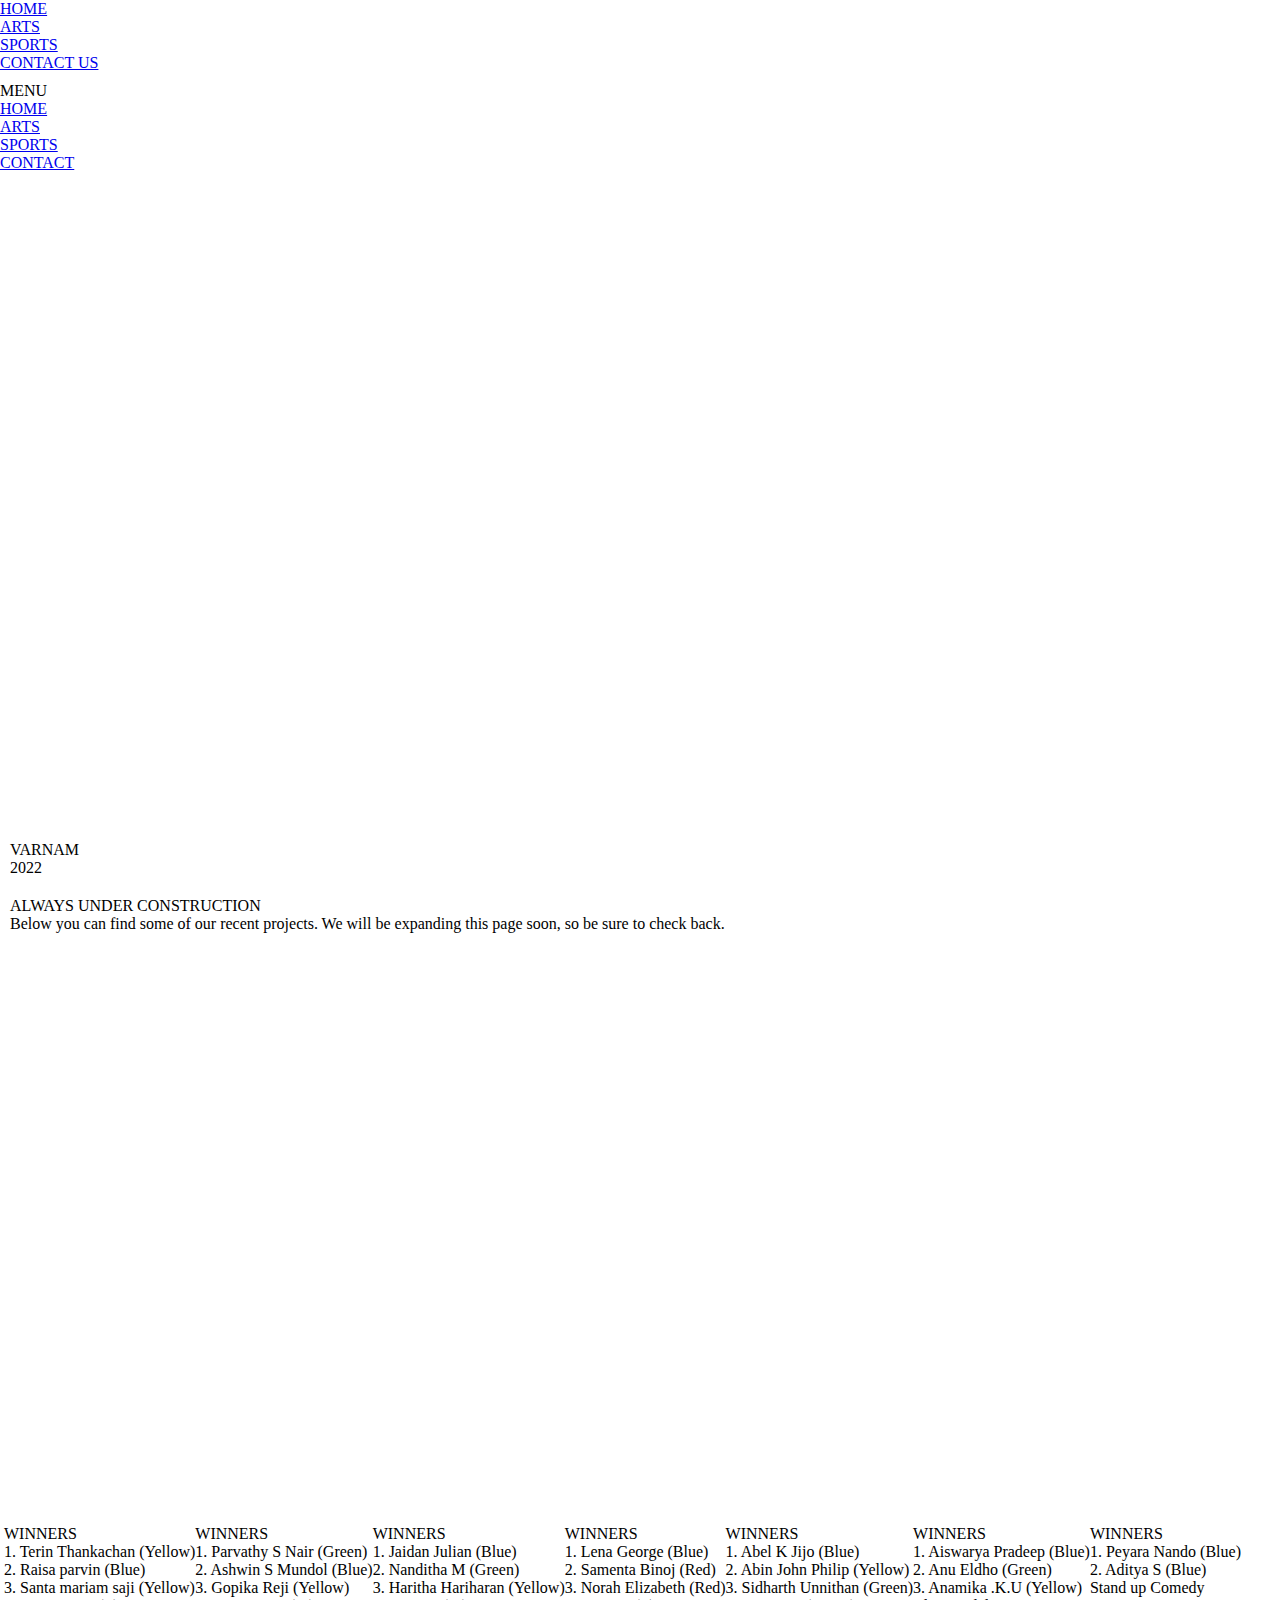
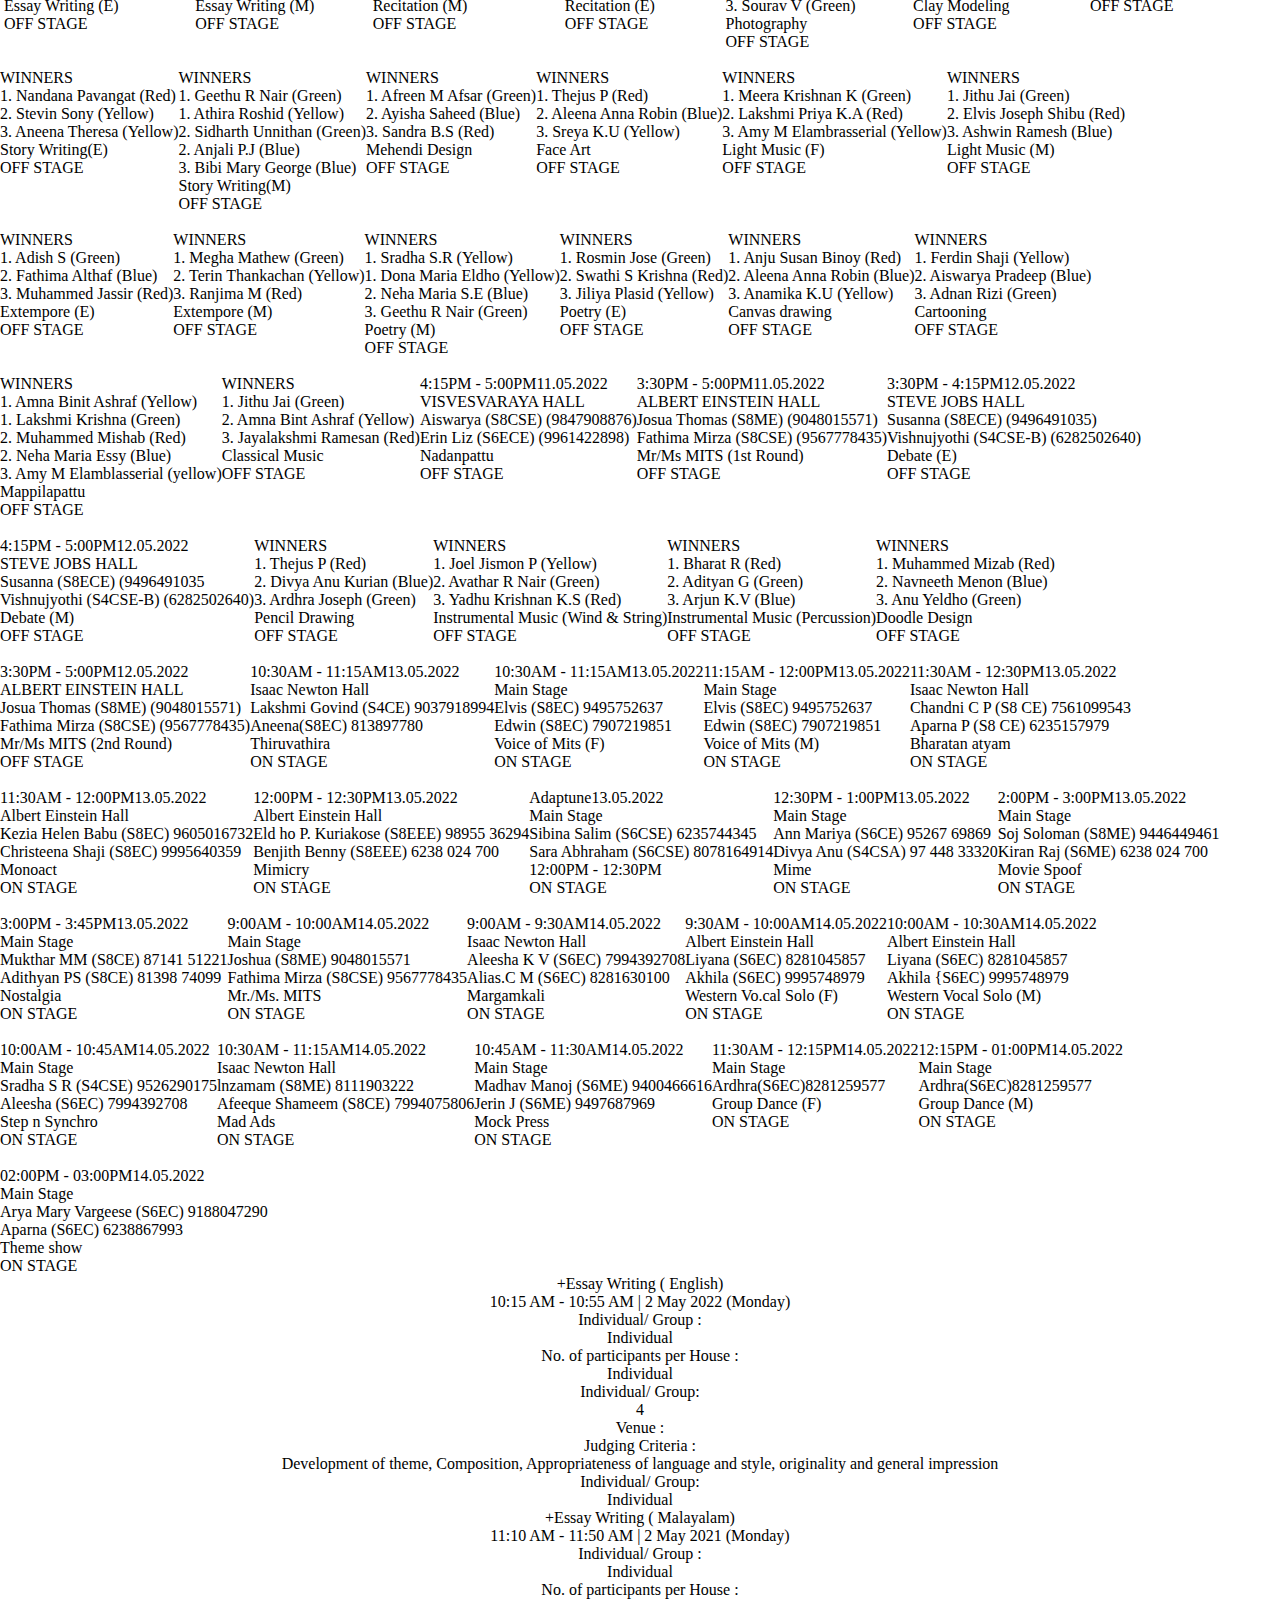
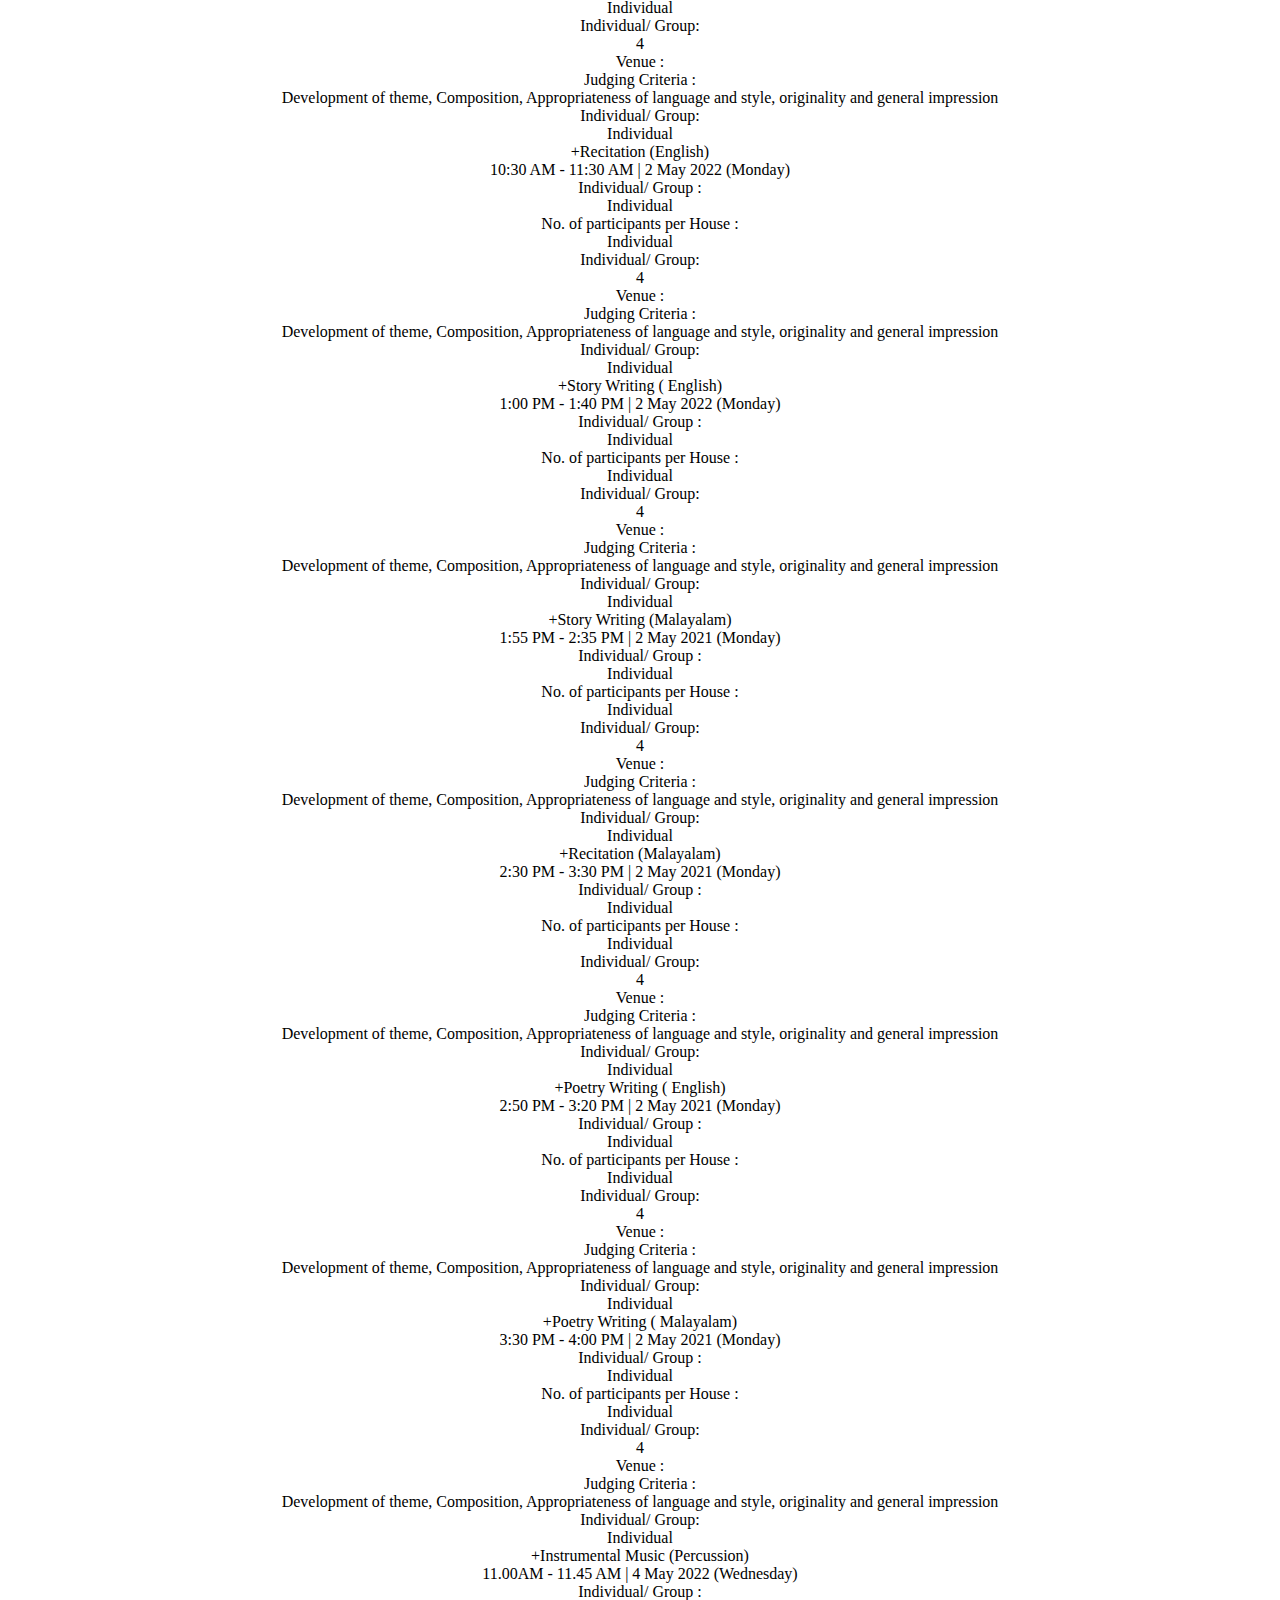
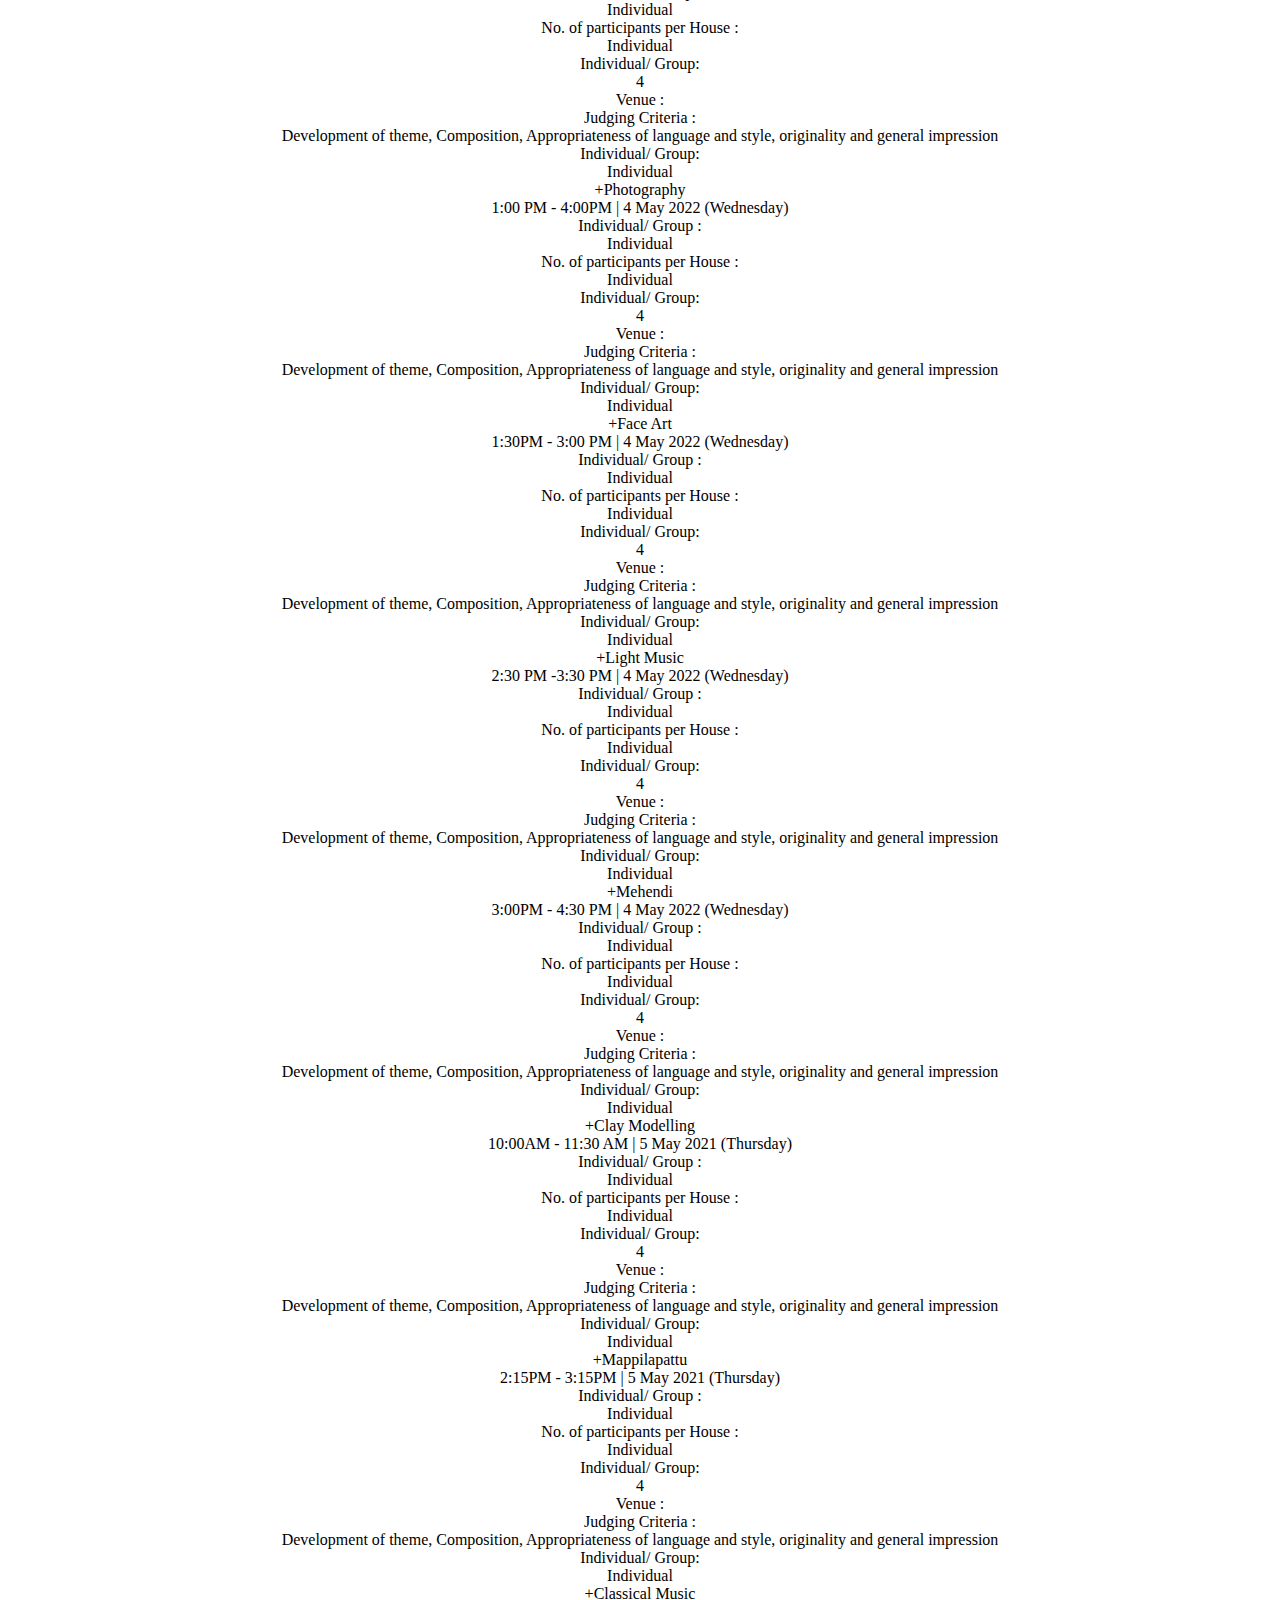
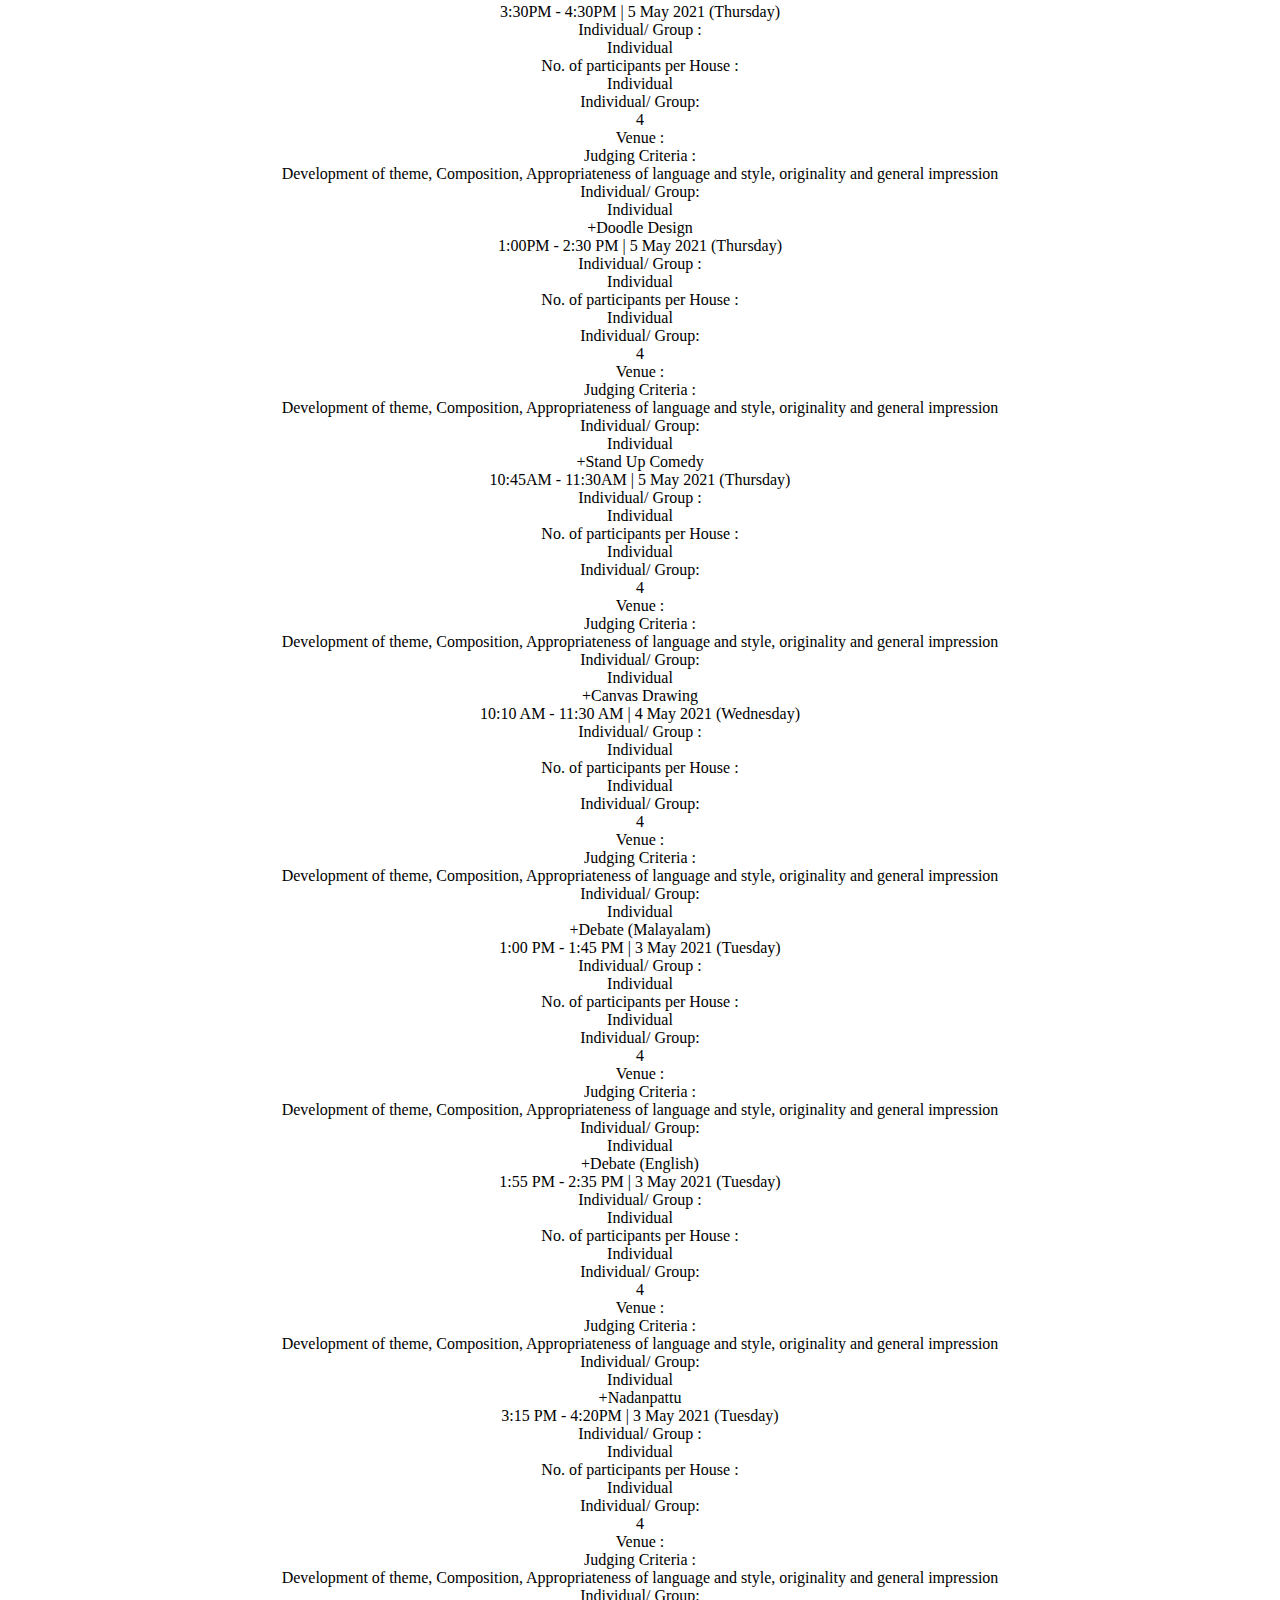
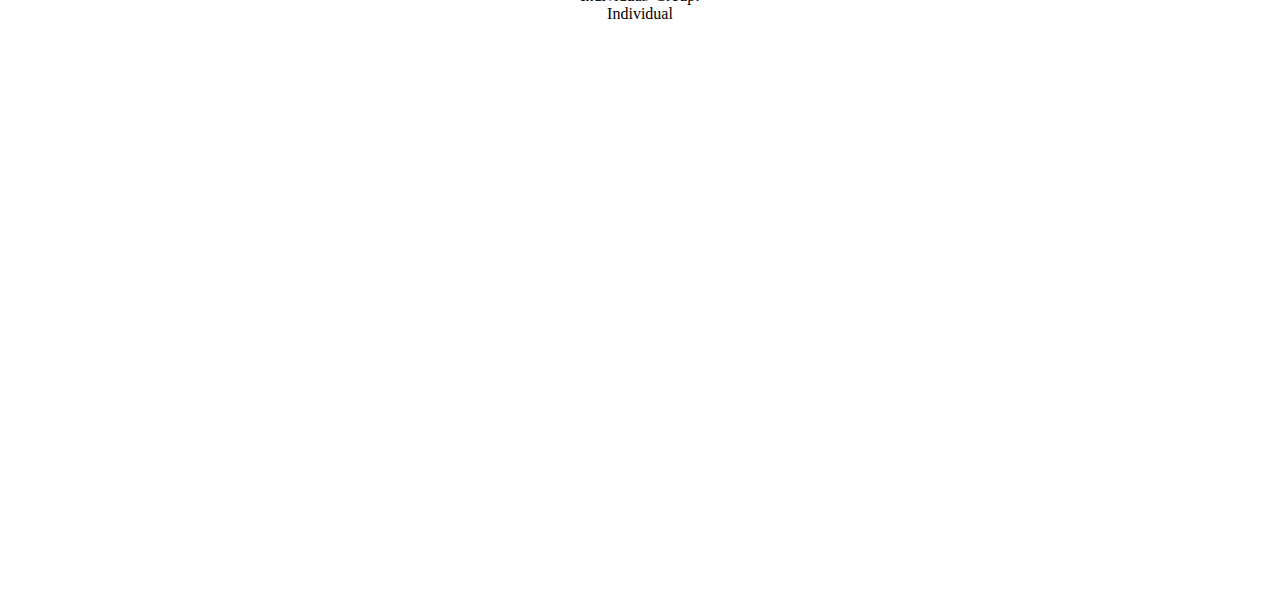
==== arts.html @ b71196d1 "Merge branch 'master' of https://github.com/MitsMediaClub/website-static" ====
<!DOCTYPE html>
<html>
  <head>
      <script async src="https://www.googletagmanager.com/gtag/js?id=UA-114303539-1"></script>
      <script>
        window.dataLayer = window.dataLayer || [];
        function gtag(){dataLayer.push(arguments);}
        gtag('js', new Date());

        gtag('config', 'UA-114303539-1');
      </script>

      <script>(function(w,d,s,l,i){w[l]=w[l]||[];w[l].push({'gtm.start':
      new Date().getTime(),event:'gtm.js'});var f=d.getElementsByTagName(s)[0],
      j=d.createElement(s),dl=l!='dataLayer'?'&l='+l:'';j.async=true;j.src=
      'https://www.googletagmanager.com/gtm.js?id='+i+dl;f.parentNode.insertBefore(j,f);
      })(window,document,'script','dataLayer','GTM-PH43T2Q');</script>
      <!-- End Google Tag Manager --> 
      <title>MITS - VARNAM</title>
      <link rel="shortcut icon" href="/Assets/mediaclub.ico" type="image/x-icon">
      <meta property="og:image" content="//pandamonk.studio/pandamonk.png">
      <meta property="og:title" content="> Panda Monk - Work">
      <meta property="og:description" name="description" content="
      Storytelling, branding and digital experiences. See our recent projects.">

      <meta name="viewport" content="width=device-width, initial-scale=1">
    	
      <link rel="stylesheet" href="Layout/css/bootstrap.min.css">
      <script src="https://ajax.googleapis.com/ajax/libs/jquery/3.2.1/jquery.min.js"></script>
      <script src="https://maxcdn.bootstrapcdn.com/bootstrap/3.3.7/js/bootstrap.min.js"></script>

      <script src="https://cdnjs.cloudflare.com/ajax/libs/gsap/1.20.2/TweenLite.min.js"></script>
      <script src="https://cdnjs.cloudflare.com/ajax/libs/gsap/1.20.2/easing/EasePack.min.js"></script>
      <script src="https://cdnjs.cloudflare.com/ajax/libs/gsap/1.20.2/plugins/CSSPlugin.min.js"></script>
      <script src="https://cdnjs.cloudflare.com/ajax/libs/gsap/1.20.2/plugins/ScrollToPlugin.min.js"></script>
      <script src="https://cdnjs.cloudflare.com/ajax/libs/gsap/1.20.2/TimelineLite.min.js"></script>

      <script src="https://cdnjs.cloudflare.com/ajax/libs/ScrollMagic/2.0.5/ScrollMagic.min.js"></script>
      <script src="JSLIBS/ScrollMagic/animation.gsap.min.js"></script>
      <script src="JSLIBS/ScrollMagic/debug.addIndicators.min.js"></script>

      <script src="JSLIBS/gsap/TimelineLite.min.js"></script>
      <script src="JSLIBS/barba/barba.min.js" type="text/javascript"></script>
      <link rel="stylesheet" href="JSLIBS/lity.min.css"> 
      <script src="JSLIBS/lity.min.js"></script> 

      <link rel="stylesheet" type="text/css" href="PandaMonk.css" />
      <meta name="viewport" content="width=device-width, initial-scale=0.8"/>
      <style>* { margin: 0; padding: 0; }</style>



  </head>


  <body>

          <!-- Google Tag Manager (noscript) -->
    <noscript><iframe src="https://www.googletagmanager.com/ns.html?id=GTM-PH43T2Q"
    height="0" width="0" style="display:none;visibility:hidden"></iframe></noscript>
    <!-- End Google Tag Manager (noscript) -->


  <div id="LoadingScreen">
    <div id='pandaLoadGif'></div> 
  </div>


  <div id='DesktopNavigacijaCont' class="notOnSmall">
    <div class="container-fluid">
      <div class="row ">
        <div class="col-lg-2 col-md-2  col-sm-2" style="text-align: center;">
          <a href="arts.html">
            <div class="backToWorkBtt"></div>
          </a>

        </div>

        <div class="col-lg-2 col-md-2 col-sm-2 hiddenOverflow" style="text-align: left;">
          <a href="/">
            <div id='HomeBtt' class="navBTT">HOME</div>
          </a>
        </div>

        <div class="col-lg-2 col-md-2 col-sm-2 hiddenOverflow" style="text-align: left;">
          <a href="arts.html">
            <div id='WorkBtt' class="navBTT">ARTS</div>
          </a>
        </div>
        <div class="col-lg-2 col-md-2 col-sm-2 hiddenOverflow" style="text-align: left;">
          <a href="sports.html">
            <div id='ContactBtt' class="navBTT">SPORTS</div>
          </a>
        </div>

        <div class="col-lg-2 col-md-2 col-sm-2 hiddenOverflow" style="text-align: left;">
          <a href="contact.html">
            <div id='AboutBtt' class="navBTT">CONTACT US</div>
          </a>
        </div>
        <div style="height: 10px;"></div>
        <div class="col-lg-2 col-md-2 col-sm-2 notOnSmall" style="text-align: center;">
          <div id='mainPandaLogo' class='pandaLogo'></div>
        </div>
      </div>
    </div>
  </div>

  <div id="NavMobile" class="onlyMobile">
        <div id="MENU" class="navCircle">MENU</div>
  </div>

  <div id="NavigacijaMobExpanded">
          <div id="NavigacijaMobCont" class="noselect">
                <a href="/"> <div id="HomeMobBtt" class="navCircleMob noselect">HOME</div> </a>
                <a href="#"> <div id="AboutMobBtt" class="navCircleMob noselect">ARTS</div> </a>
                <a href="sports.html">  <div id="WorkMobBtt" class="navCircleMob noselect">SPORTS</div> </a>
                <a href="contact.html">  <div id="ContactMobBtt" class="navCircleMob noselect">CONTACT</div></a>
          </div>
  </div>


  
  <div class="container-fluid loaderCont fixedCont">
            <div class="row loaderCont">
                  <div class="col-lg-2 col-md-2  col-sm-3 loaderCont">
                      <div id="LoaderBlack1" class="blackBar"></div>                  
                  </div>
                  <div class="col-lg-2 col-md-2  col-sm-3 loaderCont">
                      <div id="LoaderBlack2" class="blackBar"></div>
                  </div>
                  <div class="col-lg-2 col-md-2  col-sm-3 loaderCont">
                      <div id="LoaderBlack3" class="blackBar"></div>
                  </div>
                  <div class="col-lg-2 col-md-2  col-sm-3 loaderCont">
                      <div id="LoaderBlack4" class="blackBar"></div>
                  </div>
                  <div class="col-lg-2 col-md-2  col-sm-3 loaderCont">
                      <div id="LoaderBlack5" class="blackBar"></div>
                  </div>
                  <div class="col-lg-2 col-md-2  col-sm-3 loaderCont">
                      <div id="LoaderBlack6" class="blackBar"></div>
                  </div>
            </div>
  </div>

  
  <div class="container-fluid specRow fixedCont">
            <div class="row specRow">
                  <div class="col-lg-2 col-md-2  col-sm-3 specRow">                    
                  </div>

                  <div class="col-lg-2 col-md-2  col-sm-3 specRow">                    
                  </div>

                  <div class="col-lg-2 col-md-2  col-sm-3 specRow"></div>
                  <div class="col-lg-2 col-md-2  col-sm-3 specRow"></div>
                  <div class="col-lg-2 col-md-2  col-sm-3 specRow"></div>
                  <div class="col-lg-2 col-md-2  col-sm-3 specRow"></div>
            </div>
  </div>


 <script type="text/javascript">
    
 </script>


<div id="barba-wrapper">
  <div class="barba-container" data-namespace="workpage">
            <div id="WorkStartTrigger" style="margin-top: 25px; position: absolute;"></div>
<!--
            <div class="video-container hideOnMobile">
                          
                       <video id="videoID" autoplay loop="true" width="1280" height="720">
                          <source type="video/mp4" src="t5.m4v">f
                          <source type="video/webm" src="t5.m4v">
                          <source type="video/ogg" src="t5.m4v">
                        </video>
                        
                                    
            </div> 

-->
            <div id="HomeTrigger" style="margin-top: 25px; position: absolute;"></div>
            <div id='MainCont' class="container-fluid aboutPagePadding" style="overflow-x: hidden;" >
                
                

                <div class="BlueGradWrap" style="overflow: hidden; position: relative;">

                      <div id="WorkSun"></div>

                      <div id='AboutRowWhiteCol' class="row">

                              <div class="col-lg-6 col-md-8  col-sm-8 col-xs-12" style="height: 669px;"></div>

                              <div class="col-lg-2 col-md-3  col-sm-4 col-xs-12 alignOnMobile" style="height: 666px;">

                                <div id='WorkColInner' style="" class="HalfColInner WorkColumn">
                                    <div id="WorkColRuka" class="hideOnLG"></div>
                                    <div  class="VelikiNaslov" style="padding-left: 10px;">VARNAM</br>2022</div>
                                    <div  class="MediumNaslov" style="padding-left: 10px; padding-top: 20px;">ALWAYS UNDER CONSTRUCTION</div>
                                    <!-- <div id="" class="breakLine" style="background-position:  left center;"></div></br> -->
                                    <div id="" class='smallTekst' style="padding-left: 10px; margin-bottom: 30px;">Below you can find some of our recent projects. We will be expanding this page soon, so be sure to check back.
                            
                                    </div>
                                </div>  

                              </div>

                              <div class="col-lg-1 col-md-0  col-sm-0"></div>
                      </div>

                      

                      <div id="WorksHeaderWrapper">
                             

                              

                      </div>  
                       
                  </div>   



                <div class="row EmptyRowSpace140" style="position: relative;">
                    <!-- <div id='WorkGrowBottle' class="notOnMedium"></div> -->

                </div>
                <div class="row EmptyRowSpace140"></div>


                <div class="row " style="flex-wrap: wrap; display: flex;">

                       <div class="col-lg-2 ColumnFix hidden-md-down alignOnMobile centerAlign" >&nbsp;</div>


                 <!-- Event set -->

                 <div class="col-lg-2 col-md-3  col-sm-4 col-xs-6 alignOnMobile centerAlign ColumnFix">
                  <div class="workCont"  id="Rastika">

                    <div class="ThumbImage" id="">
                      <img src="./Assets/offstage/essaywriting.jpg" alt="">
                    </div>
                    <div class="projectOverlay hover-overlay-top">
                        <div class="innerRedCont"></div>
                        <!-- <div class="iconRow">
                            <div class="WorkIcon caseIco"> </div>
                        </div> -->

                      <div class="viewProject hover-overlay">
                        <div class="event-date"><p><span>WINNERS</span></p></div>
                        <div class="event-venue">1. Terin Thankachan (Yellow)</div>
                        <div class="event-venue">2. Raisa parvin (Blue)</div>
                        <div class="event-venue">3. Santa mariam saji (Yellow)</div>
                      </div>
                  </div>
                  <div class="breakLine breaklineSmall"></div>
                  <div class="workThumbTekst">
                      <div class="MediumNaslov">Essay Writing (E)</div>
                      <div class="subtekst">OFF STAGE</div>
                  </div>
                  <div class="breakLine breaklineSmall"></div>
                  </div>
              </div>

          <!-- Event set -->

          <div class="col-lg-2 col-md-3  col-sm-4 col-xs-6 alignOnMobile centerAlign ColumnFix">
                  <div class="workCont"  id="Rastika">

                    <div class="ThumbImage" id="">
                      <img src="./Assets/offstage/essaywriting.jpg" alt="">
                    </div>
                    <div class="projectOverlay hover-overlay-top">
                        <div class="innerRedCont"></div>
                        <!-- <div class="iconRow">
                            <div class="WorkIcon caseIco"> </div>
                        </div> -->

                      <div class="viewProject hover-overlay">
                        <div class="event-date"><p><span>WINNERS</span></p></div>
                        <div class="event-venue">1. Parvathy S Nair (Green)</div>
                        <div class="event-venue">2. Ashwin S Mundol (Blue)</div>
                        <div class="event-venue">3. Gopika Reji (Yellow)</div>
                      </div>
                  </div>
                  <div class="breakLine breaklineSmall"></div>
                  <div class="workThumbTekst">
                      <div class="MediumNaslov">Essay Writing (M)</div>
                      <div class="subtekst">OFF STAGE</div>
                  </div>
                  <div class="breakLine breaklineSmall"></div>
                  </div>
              </div>

          <!-- Event set -->
          <div class="col-lg-2 col-md-3  col-sm-4 col-xs-6 alignOnMobile centerAlign ColumnFix">
            <div class="workCont"  id="Rastika">
              <div class="ThumbImage" id="">
                <img src="./Assets/offstage/recmal.jpg" alt="">
              </div>
              <div class="projectOverlay hover-overlay-top">
                  <div class="innerRedCont"></div>
                  <!-- <div class="iconRow">
                      <div class="WorkIcon caseIco"> </div>
                  </div> -->

                      <div class="viewProject hover-overlay">
                        <div class="event-date"><p><span>WINNERS</span></p></div>
                        <div class="event-venue">1. Jaidan Julian (Blue)</div>
                        <div class="event-venue">2. Nanditha M (Green)</div>
                        <div class="event-venue">3. Haritha Hariharan (Yellow)</div>
                      </div>
                  </div>
                  <div class="breakLine breaklineSmall"></div>
                  <div class="workThumbTekst">
                      <div class="MediumNaslov">Recitation (M)</div>
                      <div class="subtekst">OFF STAGE</div>
                  </div>
                  <div class="breakLine breaklineSmall"></div>
                  </div>
              </div>

          <!-- Event set -->

          <div class="col-lg-2 col-md-3  col-sm-4 col-xs-6 alignOnMobile centerAlign ColumnFix">
                  <div class="workCont"  id="Rastika">

                    <div class="ThumbImage" id="">
                      <img src="./Assets/offstage/receng.jpg" alt="">
                    </div>
                    <div class="projectOverlay hover-overlay-top">
                        <div class="innerRedCont"></div>
                        <!-- <div class="iconRow">
                            <div class="WorkIcon caseIco"> </div>
                        </div> -->

                      <div class="viewProject hover-overlay">
                        <div class="event-date"><p><span>WINNERS</span></p></div>
                        <div class="event-venue">1. Lena George (Blue)</div>
                        <div class="event-venue">2. Samenta Binoj (Red)</div>
                        <div class="event-venue">3. Norah Elizabeth (Red)</div>
                      </div>
                  </div>
                  <div class="breakLine breaklineSmall"></div>
                  <div class="workThumbTekst">
                      <div class="MediumNaslov">Recitation (E)</div>
                      <div class="subtekst">OFF STAGE</div>
                  </div>
                  <div class="breakLine breaklineSmall"></div>
                  </div>
              </div>

          <!-- Event set -->

          <div class="col-lg-2 col-md-2  col-sm-0 alignOnMobile" style="text-align: left;"></div>
          <div class="col-lg-2 col-md-2  col-sm-0 alignOnMobile" style="text-align: left;"></div>
          
          <div class="col-lg-2 col-md-3  col-sm-4 col-xs-6 alignOnMobile centerAlign ColumnFix">
                  <div class="workCont"  id="Rastika">

                    <div class="ThumbImage" id="">
                      <img src="./Assets/offstage/phtoto.jpg" alt="">
                    </div>
                    <div class="projectOverlay hover-overlay-top">
                        <div class="innerRedCont"></div>
                        <!-- <div class="iconRow">
                            <div class="WorkIcon caseIco"> </div>
                        </div> -->

                      <div class="viewProject hover-overlay">
                        <div class="event-date"><p><span>WINNERS</span></p></div>
                        <div class="event-venue">1. Abel K Jijo (Blue)</div>
                        <div class="event-venue">2. Abin John Philip (Yellow)</div>
                        <div class="event-venue">3. Sidharth Unnithan (Green)</div>
                        <div class="event-venue">3. Sourav V (Green)</div>
                      </div>
                  </div>
                  <div class="breakLine breaklineSmall"></div>
                  <div class="workThumbTekst">
                      <div class="MediumNaslov">Photography</div>
                      <div class="subtekst">OFF STAGE</div>
                  </div>
                  <div class="breakLine breaklineSmall"></div>
                  </div>
              </div>


          <div class="col-lg-2 col-md-3  col-sm-4 col-xs-6 alignOnMobile centerAlign ColumnFix">
                  <div class="workCont"  id="Rastika">

                    <div class="ThumbImage" id="">
                      <img src="./Assets/offstage/claymodeling.jpg" alt="">
                    </div>
                    <div class="projectOverlay hover-overlay-top">
                        <div class="innerRedCont"></div>
                        <!-- <div class="iconRow">
                            <div class="WorkIcon caseIco"> </div>
                        </div> -->

                      <div class="viewProject hover-overlay">
                        <div class="event-date"><p><span>WINNERS</span></p></div>
                        <div class="event-venue">1. Aiswarya Pradeep (Blue)</div>
                        <div class="event-venue">2. Anu Eldho (Green)</div>
                        <div class="event-venue">3. Anamika .K.U (Yellow)</div>
                      </div>
                  </div>
                  <div class="breakLine breaklineSmall"></div>
                  <div class="workThumbTekst">
                      <div class="MediumNaslov">Clay Modeling</div>
                      <div class="subtekst">OFF STAGE</div>
                  </div>
                  <div class="breakLine breaklineSmall"></div>
                  </div>
              </div>


          <div class="col-lg-2 col-md-3  col-sm-4 col-xs-6 alignOnMobile centerAlign ColumnFix">
                  <div class="workCont"  id="Rastika">

                    <div class="ThumbImage" id="">
                      <img src="./Assets/offstage/standupcomedy.jpg" alt="">
                    </div>
                    <div class="projectOverlay hover-overlay-top">
                        <div class="innerRedCont"></div>
                        <!-- <div class="iconRow">
                            <div class="WorkIcon caseIco"> </div>
                        </div> -->

                      <div class="viewProject hover-overlay">
                        <div class="event-date"><p><span>WINNERS</span></p></div>
                        <div class="event-venue">1. Peyara Nando (Blue)</div>
                        <div class="event-venue">2. Aditya S (Blue)</div>
                      </div>
                  </div>
                  <div class="breakLine breaklineSmall"></div>
                  <div class="workThumbTekst">
                      <div class="MediumNaslov">Stand up Comedy</div>
                      <div class="subtekst">OFF STAGE</div>
                  </div>
                  <div class="breakLine breaklineSmall"></div>
                  </div>
              </div>

          <div class="col-lg-2 col-md-3  col-sm-4 col-xs-6 alignOnMobile centerAlign ColumnFix">
                  <div class="workCont"  id="Rastika">

                    <div class="ThumbImage" id="">
                      <img src="./Assets/offstage/strye.jpg" alt="">
                    </div>
                    <div class="projectOverlay hover-overlay-top">
                        <div class="innerRedCont"></div>
                        <!-- <div class="iconRow">
                            <div class="WorkIcon caseIco"> </div>
                        </div> -->

                      <div class="viewProject hover-overlay">
                        <div class="event-date"><p><span>WINNERS</span></p></div>
                        <div class="event-venue">1. Nandana Pavangat (Red)</div>
                        <div class="event-venue">2. Stevin Sony (Yellow)</div>
                        <div class="event-venue">3. Aneena Theresa (Yellow)</div>
                      </div>
                  </div>
                  <div class="breakLine breaklineSmall"></div>
                  <div class="workThumbTekst">
                      <div class="MediumNaslov">Story Writing(E)</div>
                      <div class="subtekst">OFF STAGE</div>
                  </div>
                  <div class="breakLine breaklineSmall"></div>
                  </div>
              </div>

              <div class="col-lg-2 col-md-2  col-sm-0 alignOnMobile" style="text-align: left;"></div>
              <div class="col-lg-2 col-md-2  col-sm-0 alignOnMobile" style="text-align: left;"></div>

          <div class="col-lg-2 col-md-3  col-sm-4 col-xs-6 alignOnMobile centerAlign ColumnFix">
                  <div class="workCont"  id="Rastika">

                    <div class="ThumbImage" id="">
                      <img src="./Assets/offstage/strym.jpg" alt="">
                    </div>
                    <div class="projectOverlay hover-overlay-top">
                        <div class="innerRedCont"></div>
                        <!-- <div class="iconRow">
                            <div class="WorkIcon caseIco"> </div>
                        </div> -->

                      <div class="viewProject hover-overlay">
                        <div class="event-date"><p><span>WINNERS</span></p></div>
                        <div class="event-venue">1. Geethu R Nair (Green)</div>
                        <div class="event-venue">1. Athira Roshid (Yellow)</div>
                        <div class="event-venue">2. Sidharth Unnithan (Green)</div>
                        <div class="event-venue">2. Anjali P.J (Blue)</div>
                        <div class="event-venue">3. Bibi Mary George (Blue)</div>
                      </div>
                  </div>
                  <div class="breakLine breaklineSmall"></div>
                  <div class="workThumbTekst">
                      <div class="MediumNaslov">Story Writing(M)</div>
                      <div class="subtekst">OFF STAGE</div>
                  </div>
                  <div class="breakLine breaklineSmall"></div>
                  </div>
              </div>
              <!-- a few events are missing -->
                  <!-- Event set -->

                  <div class="col-lg-2 col-md-3  col-sm-4 col-xs-6 alignOnMobile centerAlign ColumnFix">
                  <div class="workCont"  id="Rastika">

                    <div class="ThumbImage" id="">
                      <img src="./Assets/offstage/mehandi.jpg" alt="">
                    </div>
                    <div class="projectOverlay hover-overlay-top">
                        <div class="innerRedCont"></div>
                        <!-- <div class="iconRow">
                            <div class="WorkIcon caseIco"> </div>
                        </div> -->

                      <div class="viewProject hover-overlay">
                        <div class="event-date"><p><span>WINNERS</span></p></div>
                        <div class="event-venue">1. Afreen M Afsar (Green)</div>
                        <div class="event-venue">2. Ayisha Saheed (Blue)</div>
                        <div class="event-venue">3. Sandra B.S (Red)</div>
                      </div>
                  </div>
                  <div class="breakLine breaklineSmall"></div>
                  <div class="workThumbTekst">
                      <div class="MediumNaslov">Mehendi Design</div>
                      <div class="subtekst">OFF STAGE</div>
                  </div>
                  <div class="breakLine breaklineSmall"></div>
                  </div>
              </div>

              <!-- Event Set End -->
                  <div class="col-lg-2 col-md-3  col-sm-4 col-xs-6 alignOnMobile centerAlign ColumnFix">
                  <div class="workCont"  id="Rastika">

                    <div class="ThumbImage" id="">
                      <img src="./Assets/offstage/faceart.jpg" alt="">
                    </div>
                    <div class="projectOverlay hover-overlay-top">
                        <div class="innerRedCont"></div>
                        <!-- <div class="iconRow">
                            <div class="WorkIcon caseIco"> </div>
                        </div> -->

                      <div class="viewProject hover-overlay">
                        <div class="event-date"><p><span>WINNERS</span></p></div>
                        <div class="event-venue">1. Thejus P (Red)</div>
                        <div class="event-venue">2. Aleena Anna Robin (Blue)</div>
                        <div class="event-venue">3. Sreya K.U (Yellow)</div>
                      </div>
                  </div>
                  <div class="breakLine breaklineSmall"></div>
                  <div class="workThumbTekst">
                      <div class="MediumNaslov">Face Art</div>
                      <div class="subtekst">OFF STAGE</div>
                  </div>
                  <div class="breakLine breaklineSmall"></div>
                  </div>
              </div>

              <!-- Event Set End -->
                  <!-- Event set -->

                  <div class="col-lg-2 col-md-3  col-sm-4 col-xs-6 alignOnMobile centerAlign ColumnFix">
                  <div class="workCont"  id="Rastika">

                    <div class="ThumbImage" id="">
                      <img src="./Assets/offstage/lightmusic.jpg" alt="">
                    </div>
                    <div class="projectOverlay hover-overlay-top">
                        <div class="innerRedCont"></div>
                        <!-- <div class="iconRow">
                            <div class="WorkIcon caseIco"> </div>
                        </div> -->

                      <div class="viewProject hover-overlay">
                        <div class="event-date"><p><span>WINNERS</span></p></div>
                        <div class="event-venue">1. Meera Krishnan K (Green)</div>
                        <div class="event-venue">2. Lakshmi Priya K.A (Red)</div>
                        <div class="event-venue">3. Amy M Elambrasserial (Yellow)</div>
                      </div>
                  </div>
                  <div class="breakLine breaklineSmall"></div>
                  <div class="workThumbTekst">
                      <div class="MediumNaslov">Light Music (F)</div>
                      <div class="subtekst">OFF STAGE</div>
                  </div>
                  <div class="breakLine breaklineSmall"></div>
                  </div>
              </div>

              <div class="col-lg-2 col-md-2  col-sm-0 alignOnMobile" style="text-align: left;"></div>
              <div class="col-lg-2 col-md-2  col-sm-0 alignOnMobile" style="text-align: left;"></div>

              <!-- Event Set End -->
              <div class="col-lg-2 col-md-3  col-sm-4 col-xs-6 alignOnMobile centerAlign ColumnFix">
                  <div class="workCont"  id="Rastika">

                    <div class="ThumbImage" id="">
                      <img src="./Assets/offstage/lightmusic.jpg" alt="">
                    </div>
                    <div class="projectOverlay hover-overlay-top">
                        <div class="innerRedCont"></div>
                        <!-- <div class="iconRow">
                            <div class="WorkIcon caseIco"> </div>
                        </div> -->

                      <div class="viewProject hover-overlay">
                        <div class="event-date"><p><span>WINNERS</span></p></div>
                        <div class="event-venue">1. Jithu Jai (Green)</div>
                        <div class="event-venue">2. Elvis Joseph Shibu (Red)</div>
                        <div class="event-venue">3. Ashwin Ramesh (Blue)</div>
                      </div>
                  </div>
                  <div class="breakLine breaklineSmall"></div>
                  <div class="workThumbTekst">
                      <div class="MediumNaslov">Light Music (M) </div>
                      <div class="subtekst">OFF STAGE</div>
                  </div>
                  <div class="breakLine breaklineSmall"></div>
                  </div>
              </div>
              


              <div class="col-lg-2 col-md-3  col-sm-4 col-xs-6 alignOnMobile centerAlign ColumnFix">
                  <div class="workCont"  id="Rastika">

                      <div class="ThumbImage" id="">
                        <img src="./Assets/offstage/extemporee.jpg" alt="">
                      </div>
                      <div class="projectOverlay hover-overlay-top">
                          <div class="innerRedCont"></div>
                          <!-- <div class="iconRow">
                              <div class="WorkIcon caseIco"> </div>
                          </div> -->
                          
                      <div class="viewProject hover-overlay">
                        <div class="event-date"><p><span>WINNERS</span></p></div>
                        <div class="event-venue">1. Adish S (Green)</div>
                        <div class="event-venue">2. Fathima Althaf (Blue)</div>
                        <div class="event-venue">3. Muhammed Jassir (Red)</div>
                      </div>
                  </div>
                  <div class="breakLine breaklineSmall"></div>
                  <div class="workThumbTekst">
                      <div class="MediumNaslov">Extempore (E) </div>
                      <div class="subtekst">OFF STAGE</div>
                  </div>
                  <div class="breakLine breaklineSmall"></div>
                  </div>
              </div>
              
              
              <div class="col-lg-2 col-md-3  col-sm-4 col-xs-6 alignOnMobile centerAlign ColumnFix">
                  <div class="workCont"  id="Rastika">

                    <div class="ThumbImage" id="">
                      <img src="./Assets/offstage/extemporem.jpg" alt="">
                    </div>
                    <div class="projectOverlay hover-overlay-top">
                        <div class="innerRedCont"></div>
                        <!-- <div class="iconRow">
                            <div class="WorkIcon caseIco"> </div>
                        </div> -->

                      <div class="viewProject hover-overlay">
                        <div class="event-date"><p><span>WINNERS</span></p></div>
                        <div class="event-venue">1. Megha Mathew (Green)</div>
                        <div class="event-venue">2. Terin Thankachan (Yellow)</div>
                        <div class="event-venue">3. Ranjima M (Red)</div>
                      </div>
                  </div>
                  <div class="breakLine breaklineSmall"></div>
                  <div class="workThumbTekst">
                      <div class="MediumNaslov">Extempore (M) </div>
                      <div class="subtekst">OFF STAGE</div>
                  </div>
                  <div class="breakLine breaklineSmall"></div>
                  </div>
              </div>
              
              
              
              <div class="col-lg-2 col-md-3  col-sm-4 col-xs-6 alignOnMobile centerAlign ColumnFix">
                  <div class="workCont"  id="Rastika">

                    <div class="ThumbImage" id="">
                      <img src="./Assets/offstage/poemm.jpg" alt="">
                    </div>
                    <div class="projectOverlay hover-overlay-top">
                        <div class="innerRedCont"></div>
                        <!-- <div class="iconRow">
                            <div class="WorkIcon caseIco"> </div>
                        </div> -->

                      <div class="viewProject hover-overlay">
                        <div class="event-date"><p><span>WINNERS</span></p></div>
                        <div class="event-venue">1. Sradha S.R (Yellow)</div>
                        <div class="event-venue">1. Dona Maria Eldho (Yellow)</div>
                        <div class="event-venue">2. Neha Maria S.E (Blue)</div>
                        <div class="event-venue">3. Geethu R Nair (Green)</div>
                      </div>
                  </div>
                  <div class="breakLine breaklineSmall"></div>
                  <div class="workThumbTekst">
                      <div class="MediumNaslov">Poetry (M) </div>
                      <div class="subtekst">OFF STAGE</div>
                  </div>
                  <div class="breakLine breaklineSmall"></div>
                  </div>
              </div>
              
              <div class="col-lg-2 col-md-2  col-sm-0 alignOnMobile" style="text-align: left;"></div>
              <div class="col-lg-2 col-md-2  col-sm-0 alignOnMobile" style="text-align: left;"></div>
              
              <div class="col-lg-2 col-md-3  col-sm-4 col-xs-6 alignOnMobile centerAlign ColumnFix">
                  <div class="workCont"  id="Rastika">

                    <div class="ThumbImage" id="">
                      <img src="./Assets/offstage/poeme.jpg" alt="">
                    </div>
                    <div class="projectOverlay hover-overlay-top">
                        <div class="innerRedCont"></div>
                        <!-- <div class="iconRow">
                            <div class="WorkIcon caseIco"> </div>
                        </div> -->

                      <div class="viewProject hover-overlay">
                        <div class="event-date"><p><span>WINNERS</span></p></div>
                        <div class="event-venue">1. Rosmin Jose (Green)</div>
                        <div class="event-venue">2. Swathi S Krishna (Red)</div>
                        <div class="event-venue">3. Jiliya Plasid (Yellow)</div>
                      </div>
                  </div>
                  <div class="breakLine breaklineSmall"></div>
                  <div class="workThumbTekst">
                      <div class="MediumNaslov">Poetry (E) </div>
                      <div class="subtekst">OFF STAGE</div>
                  </div>
                  <div class="breakLine breaklineSmall"></div>
                  </div>
              </div>
              
              
              
              <div class="col-lg-2 col-md-3  col-sm-4 col-xs-6 alignOnMobile centerAlign ColumnFix">
                  <div class="workCont"  id="Rastika">

                    <div class="ThumbImage" id="">
                      <img src="./Assets/offstage/canvasdrawing.jpg" alt="">
                    </div>
                    <div class="projectOverlay hover-overlay-top">
                        <div class="innerRedCont"></div>
                        <!-- <div class="iconRow">
                            <div class="WorkIcon caseIco"> </div>
                        </div> -->

                      <div class="viewProject hover-overlay">
                        <div class="event-date"><p><span>WINNERS</span></p></div>
                        <div class="event-venue">1. Anju Susan Binoy (Red)</div>
                        <div class="event-venue">2. Aleena Anna Robin (Blue)</div>
                        <div class="event-venue">3. Anamika K.U (Yellow)</div>
                      </div>
                  </div>
                  <div class="breakLine breaklineSmall"></div>
                  <div class="workThumbTekst">
                      <div class="MediumNaslov">Canvas drawing </div>
                      <div class="subtekst">OFF STAGE</div>
                  </div>
                  <div class="breakLine breaklineSmall"></div>
                  </div>
              </div>
              
              
              <div class="col-lg-2 col-md-3  col-sm-4 col-xs-6 alignOnMobile centerAlign ColumnFix">
                  <div class="workCont"  id="Rastika">

                    <div class="ThumbImage" id="">
                      <img src="./Assets/offstage/cartoon.jpg" alt="">
                    </div>
                    <div class="projectOverlay hover-overlay-top">
                        <div class="innerRedCont"></div>
                        <!-- <div class="iconRow">
                            <div class="WorkIcon caseIco"> </div>
                        </div> -->

                      <div class="viewProject hover-overlay">
                        <div class="event-date"><p><span>WINNERS</span></p></div>
                        <div class="event-venue">1. Ferdin Shaji (Yellow)</div>
                        <div class="event-venue">2. Aiswarya Pradeep (Blue)</div>
                        <div class="event-venue">3. Adnan Rizi (Green)</div>
                      </div>
                  </div>
                  <div class="breakLine breaklineSmall"></div>
                  <div class="workThumbTekst">
                      <div class="MediumNaslov">Cartooning </div>
                      <div class="subtekst">OFF STAGE</div>
                  </div>
                  <div class="breakLine breaklineSmall"></div>
                  </div>
              </div>
              
              
              <div class="col-lg-2 col-md-3  col-sm-4 col-xs-6 alignOnMobile centerAlign ColumnFix">
                  <div class="workCont"  id="Rastika">

                    <div class="ThumbImage" id="">
                      <img src="./Assets/offstage/mappilapattu.jpg" alt="">
                    </div>
                    <div class="projectOverlay hover-overlay-top">
                        <div class="innerRedCont"></div>
                        <!-- <div class="iconRow">
                            <div class="WorkIcon caseIco"> </div>
                        </div> -->

                      <div class="viewProject hover-overlay">
                        <div class="event-date"><p><span>WINNERS</span></p></div>
                        <div class="event-venue">1. Amna Binit Ashraf (Yellow)</div>
                        <div class="event-venue">1. Lakshmi Krishna (Green)</div>                         
                        <div class="event-venue">2. Muhammed Mishab (Red)</div>
                        <div class="event-venue">2. Neha Maria Essy (Blue)</div>  
                        <div class="event-venue">3. Amy M Elamblasserial (yellow)</div>
                      </div>
                  </div>
                  <div class="breakLine breaklineSmall"></div>
                  <div class="workThumbTekst">
                      <div class="MediumNaslov">Mappilapattu </div>
                      <div class="subtekst">OFF STAGE</div>
                  </div>
                  <div class="breakLine breaklineSmall"></div>
                  </div>
              </div>
              
              <div class="col-lg-2 col-md-2  col-sm-0 alignOnMobile" style="text-align: left;"></div>
              <div class="col-lg-2 col-md-2  col-sm-0 alignOnMobile" style="text-align: left;"></div>
              
              <div class="col-lg-2 col-md-3  col-sm-4 col-xs-6 alignOnMobile centerAlign ColumnFix">
                  <div class="workCont"  id="Rastika">

                    <div class="ThumbImage" id="">
                      <img src="./Assets/offstage/classicalmusic.jpg" alt="">
                    </div>
                    <div class="projectOverlay hover-overlay-top">
                        <div class="innerRedCont"></div>
                        <!-- <div class="iconRow">
                            <div class="WorkIcon caseIco"> </div>
                        </div> -->

                      <div class="viewProject hover-overlay">
                        <div class="event-date"><p><span>WINNERS</span></p></div>
                        <div class="event-venue">1. Jithu Jai (Green)</div>
                        <div class="event-venue">2. Amna Bint Ashraf (Yellow)</div>
                        <div class="event-venue">3. Jayalakshmi Ramesan (Red)</div>
                      </div>
                  </div>
                  <div class="breakLine breaklineSmall"></div>
                  <div class="workThumbTekst">
                      <div class="MediumNaslov">Classical Music </div>
                      <div class="subtekst">OFF STAGE</div>
                  </div>
                  <div class="breakLine breaklineSmall"></div>
                  </div>
              </div>
              

              
              
              <div class="col-lg-2 col-md-3  col-sm-4 col-xs-6 alignOnMobile centerAlign ColumnFix">
                  <div class="workCont"  id="Rastika">

                    <div class="ThumbImage" id="">
                      <img src="./Assets/offstage/nadanpattu.jpg" alt="">
                    </div>
                    <div class="projectOverlay hover-overlay-top">
                        <div class="innerRedCont"></div>
                        <!-- <div class="iconRow">
                            <div class="WorkIcon caseIco"> </div>
                        </div> -->

                      <div class="viewProject hover-overlay">
                          <div class="event-date"><p><span>4:15PM - 5:00PM</span><span>11.05.2022</span></p></div>
                          <div class="event-venue">VISVESVARAYA HALL </div>
                          <div class="event-cord"><p>Aiswarya (S8CSE) (9847908876)</p><p>Erin Liz (S6ECE) (9961422898) </p></div>
                      </div>
                  </div>
                  <div class="breakLine breaklineSmall"></div>
                  <div class="workThumbTekst">
                      <div class="MediumNaslov">Nadanpattu </div>
                      <div class="subtekst">OFF STAGE</div>
                  </div>
                  <div class="breakLine breaklineSmall"></div>
                  </div>
              </div>





              <div class="col-lg-2 col-md-3  col-sm-4 col-xs-6 alignOnMobile centerAlign ColumnFix">
                  <div class="workCont"  id="Rastika">

                    <div class="ThumbImage" id="">
                      <img src="./Assets/offstage/mrandmissmitsrn1.jpg" alt="">
                    </div>
                    <div class="projectOverlay hover-overlay-top">
                        <div class="innerRedCont"></div>
                        <!-- <div class="iconRow">
                            <div class="WorkIcon caseIco"> </div>
                        </div> -->

                      <div class="viewProject hover-overlay">
                          <div class="event-date"><p><span>3:30PM - 5:00PM</span><span>11.05.2022</span></p></div>
                          <div class="event-venue">ALBERT EINSTEIN HALL</div>
                          <div class="event-cord"><p>Josua Thomas (S8ME) (9048015571)</p><p>Fathima Mirza (S8CSE) (9567778435)</p></div>
                      </div>
                  </div>
                  <div class="breakLine breaklineSmall"></div>
                  <div class="workThumbTekst">
                      <div class="MediumNaslov">Mr/Ms MITS (1st Round)</div>
                      <div class="subtekst">OFF STAGE</div>
                  </div>
                  <div class="breakLine breaklineSmall"></div>
                  </div>
              </div>
              
              
              
              

              
              <div class="col-lg-2 col-md-3  col-sm-4 col-xs-6 alignOnMobile centerAlign ColumnFix">
                  <div class="workCont"  id="Rastika">

                    <div class="ThumbImage" id="">
                      <img src="./Assets/offstage/debateenglish.jpg" alt="">
                    </div>
                    <div class="projectOverlay hover-overlay-top">
                      <div class="innerRedCont"></div>
                      <!-- <div class="iconRow">
                        <div class="WorkIcon caseIco"> </div>
                      </div> -->

                      <div class="viewProject hover-overlay">
                        <div class="event-date"><p><span>3:30PM - 4:15PM</span><span>12.05.2022</span></p></div>
                        <div class="event-venue">STEVE JOBS HALL</div>
                        <div class="event-cord"><p>Susanna (S8ECE) (9496491035)</p><p>Vishnujyothi (S4CSE-B) (6282502640)</p></div>
                      </div>
                  </div>
                  <div class="breakLine breaklineSmall"></div>
                  <div class="workThumbTekst">
                    <div class="MediumNaslov">Debate (E)</div>
                    <div class="subtekst">OFF STAGE</div>
                  </div>
                  <div class="breakLine breaklineSmall"></div>
                </div>
              </div>
              
              <div class="col-lg-2 col-md-2  col-sm-0 alignOnMobile" style="text-align: left;"></div>
              <div class="col-lg-2 col-md-2  col-sm-0 alignOnMobile" style="text-align: left;"></div>
              
              
              <div class="col-lg-2 col-md-3  col-sm-4 col-xs-6 alignOnMobile centerAlign ColumnFix">
                  <div class="workCont"  id="Rastika">
                    
                    <div class="ThumbImage" id="">
                      <img src="./Assets/offstage/debatemal.jpg" alt="">
                    </div>
                    <div class="projectOverlay hover-overlay-top">
                      <div class="innerRedCont"></div>
                      <!-- <div class="iconRow">
                        <div class="WorkIcon caseIco"> </div>
                      </div> -->
                      
                      <div class="viewProject hover-overlay">
                        <div class="event-date"><p><span>4:15PM - 5:00PM</span><span>12.05.2022</span></p></div>
                        <div class="event-venue">STEVE JOBS HALL</div>
                        <div class="event-cord"><p>Susanna (S8ECE) (9496491035</p><p>Vishnujyothi (S4CSE-B) (6282502640)</p></div>
                      </div>
                  </div>
                  <div class="breakLine breaklineSmall"></div>
                  <div class="workThumbTekst">
                    <div class="MediumNaslov">Debate (M)</div>
                    <div class="subtekst">OFF STAGE</div>
                  </div>
                  <div class="breakLine breaklineSmall"></div>
                </div>
              </div>
                
                
              <div class="col-lg-2 col-md-3  col-sm-4 col-xs-6 alignOnMobile centerAlign ColumnFix">
                <div class="workCont"  id="Rastika">

                  <div class="ThumbImage" id="">
                    <img src="./Assets/offstage/pencildraw.jpg" alt="">
                  </div>
                  <div class="projectOverlay hover-overlay-top">
                        <div class="innerRedCont"></div>
                        <!-- <div class="iconRow">
                            <div class="WorkIcon caseIco"> </div>
                          </div> -->
                          
                        <div class="viewProject hover-overlay">
                          <div class="event-date"><p><span>WINNERS</span></p></div>
                          <div class="event-venue">1. Thejus P (Red)</div>
                          <div class="event-venue">2. Divya Anu Kurian (Blue)</div>
                          <div class="event-venue">3. Ardhra Joseph (Green)</div>
                        </div>
                      </div>
                  <div class="breakLine breaklineSmall"></div>
                  <div class="workThumbTekst">
                    <div class="MediumNaslov">Pencil Drawing</div>
                      <div class="subtekst">OFF STAGE</div>
                    </div>
                    <div class="breakLine breaklineSmall"></div>
                  </div>
              </div>
              
              
              <div class="col-lg-2 col-md-3  col-sm-4 col-xs-6 alignOnMobile centerAlign ColumnFix">
                <div class="workCont"  id="Rastika">
                  
                      <div class="ThumbImage" id="">
                        <img src="./Assets/offstage/instrumentalwindandstring.jpg" alt="">
                      </div>
                      <div class="projectOverlay hover-overlay-top">
                          <div class="innerRedCont"></div>
                          <!-- <div class="iconRow">
                            <div class="WorkIcon caseIco"> </div>
                          </div> -->
                          
                          <div class="viewProject hover-overlay">
                            <div class="event-date"><p><span>WINNERS</span></p></div>
                            <div class="event-venue">1. Joel Jismon P (Yellow)</div>
                            <div class="event-venue">2. Avathar R Nair (Green)</div>
                            <div class="event-venue">3. Yadhu Krishnan K.S (Red)</div>
                        </div>
                      </div>
                  <div class="breakLine breaklineSmall"></div>
                  <div class="workThumbTekst">
                    <div class="MediumNaslov">Instrumental Music (Wind & String)</div>
                    <div class="subtekst">OFF STAGE</div>
                  </div>
                  <div class="breakLine breaklineSmall"></div>
                </div>
              </div>
              
              
              <div class="col-lg-2 col-md-3  col-sm-4 col-xs-6 alignOnMobile centerAlign ColumnFix">
                  <div class="workCont"  id="Rastika">
                    
                      <div class="ThumbImage" id="">
                        <img src="./Assets/offstage/instrumentalpercussion.jpg" alt="">
                      </div>
                      <div class="projectOverlay hover-overlay-top">
                        <div class="innerRedCont"></div>
                          <!-- <div class="iconRow">
                            <div class="WorkIcon caseIco"> </div>
                          </div> -->
                          
                      <div class="viewProject hover-overlay">
                        <div class="event-date"><p><span>WINNERS</span></p></div>
                        <div class="event-venue">1. Bharat R (Red)</div>
                        <div class="event-venue">2. Adityan G (Green)</div>
                        <div class="event-venue">3. Arjun K.V (Blue)</div>
                      </div>
                  </div>
                  <div class="breakLine breaklineSmall"></div>
                  <div class="workThumbTekst">
                    <div class="MediumNaslov">Instrumental Music (Percussion) </div>
                    <div class="subtekst">OFF STAGE</div>
                  </div>
                  <div class="breakLine breaklineSmall"></div>
                  </div>
                </div>

                <div class="col-lg-2 col-md-2  col-sm-0 alignOnMobile" style="text-align: left;"></div>
                <div class="col-lg-2 col-md-2  col-sm-0 alignOnMobile" style="text-align: left;"></div>  

              <div class="col-lg-2 col-md-3  col-sm-4 col-xs-6 alignOnMobile centerAlign ColumnFix">
                  <div class="workCont"  id="Rastika">
                    
                    <div class="ThumbImage" id="">
                        <img src="./Assets/offstage/doodledesign.jpg" alt="">
                      </div>
                      <div class="projectOverlay hover-overlay-top">
                        <div class="innerRedCont"></div>
                        <!-- <div class="iconRow">
                              <div class="WorkIcon caseIco"> </div>
                            </div> -->
                            
                        <div class="viewProject hover-overlay">
                          <div class="event-date"><p><span>WINNERS</span></p></div>
                          <div class="event-venue">1. Muhammed Mizab (Red)</div>
                          <div class="event-venue">2. Navneeth Menon (Blue)</div>
                          <div class="event-venue">3. Anu Yeldho (Green)</div>
                        </div>
                  </div>
                  <div class="breakLine breaklineSmall"></div>
                  <div class="workThumbTekst">
                      <div class="MediumNaslov">Doodle Design</div>
                      <div class="subtekst">OFF STAGE</div>
                    </div>
                    <div class="breakLine breaklineSmall"></div>
                  </div>
              </div>
              
              <div class="col-lg-2 col-md-3  col-sm-4 col-xs-6 alignOnMobile centerAlign ColumnFix">
                  <div class="workCont"  id="Rastika">

                    <div class="ThumbImage" id="">
                      <img src="./Assets/offstage/mrandmissmitsrn2.jpg" alt="">
                    </div>
                    <div class="projectOverlay hover-overlay-top">
                        <div class="innerRedCont"></div>
                        <!-- <div class="iconRow">
                            <div class="WorkIcon caseIco"> </div>
                        </div> -->

                      <div class="viewProject hover-overlay">
                          <div class="event-date"><p><span>3:30PM - 5:00PM</span><span>12.05.2022</span></p></div>
                          <div class="event-venue">ALBERT EINSTEIN HALL</div>
                          <div class="event-cord"><p>Josua Thomas (S8ME) (9048015571)</p><p>Fathima Mirza (S8CSE) (9567778435)</p></div>
                      </div>
                  </div>
                  <div class="breakLine breaklineSmall"></div>
                  <div class="workThumbTekst">
                      <div class="MediumNaslov">Mr/Ms MITS (2nd Round)</div>
                      <div class="subtekst">OFF STAGE</div>
                  </div>
                  <div class="breakLine breaklineSmall"></div>
                  </div>
              </div>

              <div class="col-lg-2 col-md-3  col-sm-4 col-xs-6 alignOnMobile centerAlign ColumnFix">
                <div class="workCont"  id="Rastika">

                    <div class="ThumbImage" id="">
                        <img src="./Assets/onstage/" alt=""> 
                      </div>
                      <div class="projectOverlay hover-overlay-top">
                          <div class="innerRedCont"></div>
                          <!-- <div class="iconRow">
                              <div class="WorkIcon caseIco"> </div>
                          </div> -->
                    <div class="viewProject hover-overlay">
                        <div class="event-date"><p><span>10:30AM - 11:15AM</span><span>13.05.2022</span></p></div>
                        <div class="event-venue">Isaac Newton Hall</div>
                        <div class="event-cord"><p>Lakshmi Govind (S4CE) 9037918994</p><p>Aneena(S8EC) 813897780</p></div>
                    </div>
                </div>
                <div class="breakLine breaklineSmall"></div>
                <div class="workThumbTekst">
                    <div class="MediumNaslov">Thiruvathira</div>
                    <div class="subtekst">ON STAGE</div>
                </div>
                <div class="breakLine breaklineSmall"></div>
                </div>
                </div>

                <div class="col-lg-2 col-md-3  col-sm-4 col-xs-6 alignOnMobile centerAlign ColumnFix">
                  <div class="workCont"  id="Rastika">

                    <div class="ThumbImage" id="">
                      <img src="./Assets/onstage/" alt="">
                    </div>
                    <div class="projectOverlay hover-overlay-top">
                        <div class="innerRedCont"></div>
                        <!-- <div class="iconRow">
                            <div class="WorkIcon caseIco"> </div>
                        </div> -->
                
                  <div class="viewProject hover-overlay">
                      <div class="event-date"><p><span>10:30AM - 11:15AM</span><span>13.05.2022</span></p></div>
                      <div class="event-venue">Main Stage</div>
                      <div class="event-cord"><p>Elvis (S8EC) 9495752637</p><p>Edwin (S8EC) 7907219851</p></div>
                  </div>
              </div>
              <div class="breakLine breaklineSmall"></div>
              <div class="workThumbTekst">
                  <div class="MediumNaslov">Voice of Mits (F)</div>
                  <div class="subtekst">ON STAGE</div>
              </div>
              <div class="breakLine breaklineSmall"></div>
              </div>
          </div>

          <!-- Event Set End -->
          <div class="col-lg-2 col-md-2  col-sm-0 alignOnMobile" style="text-align: left;"></div>
          <div class="col-lg-2 col-md-2  col-sm-0 alignOnMobile" style="text-align: left;"></div>  
              <!-- Event set -->

                <div class="col-lg-2 col-md-3  col-sm-4 col-xs-6 alignOnMobile centerAlign ColumnFix">
                  <div class="workCont"  id="Rastika">

                    <div class="ThumbImage" id="">
                      <img src="./Assets/onstage/" alt="">
                    </div>
                    <div class="projectOverlay hover-overlay-top">
                        <div class="innerRedCont"></div>
                        <!-- <div class="iconRow">
                            <div class="WorkIcon caseIco"> </div>
                        </div> -->

                  <div class="viewProject hover-overlay">
                      <div class="event-date"><p><span>11:15AM - 12:00PM</span><span>13.05.2022</span></p></div>
                      <div class="event-venue">Main Stage</div>
                      <div class="event-cord"><p>Elvis (S8EC) 9495752637</p><p>Edwin (S8EC) 7907219851</p></div>
                  </div>
              </div>
              <div class="breakLine breaklineSmall"></div>
              <div class="workThumbTekst">
                  <div class="MediumNaslov">Voice of Mits (M)</div>
                  <div class="subtekst">ON STAGE</div>
              </div>
              <div class="breakLine breaklineSmall"></div>
              </div>
          </div>

          <!-- Event Set End -->
              <!-- Event set -->

                    <div class="col-lg-2 col-md-3  col-sm-4 col-xs-6 alignOnMobile centerAlign ColumnFix">
                      <div class="workCont"  id="Rastika">
    
                        <div class="ThumbImage" id="">
                          <img src="./Assets/onstage/" alt="">
                        </div>
                        <div class="projectOverlay hover-overlay-top">
                            <div class="innerRedCont"></div>
                            <!-- <div class="iconRow">
                                <div class="WorkIcon caseIco"> </div>
                            </div> -->
    
                  <div class="viewProject hover-overlay">
                      <div class="event-date"><p><span>11:30AM - 12:30PM</span><span>13.05.2022</span></p></div>
                      <div class="event-venue">Isaac Newton Hall</div>
                      <div class="event-cord"><p>Chandni C P (S8 CE) 7561099543</p><p>Aparna P (S8 CE) 6235157979</p></div>
                  </div>
              </div>
              <div class="breakLine breaklineSmall"></div>
              <div class="workThumbTekst">
                  <div class="MediumNaslov">Bharatan atyam</div>
                  <div class="subtekst">ON STAGE</div>
              </div>
              <div class="breakLine breaklineSmall"></div>
              </div>
          </div>

          <!-- Event Set End -->
              <!-- Event set -->


                    <div class="col-lg-2 col-md-3  col-sm-4 col-xs-6 alignOnMobile centerAlign ColumnFix">
                      <div class="workCont"  id="Rastika">
    
                        <div class="ThumbImage" id="">
                          <img src="./Assets/onstage/" alt="">
                        </div>
                        <div class="projectOverlay hover-overlay-top">
                            <div class="innerRedCont"></div>
                            <!-- <div class="iconRow">
                                <div class="WorkIcon caseIco"> </div>
                            </div> -->

                  <div class="viewProject hover-overlay">
                      <div class="event-date"><p><span>11:30AM - 12:00PM</span><span>13.05.2022</span></p></div>
                      <div class="event-venue">Albert Einstein Hall</div>
                      <div class="event-cord"><p>Kezia Helen Babu (S8EC) 9605016732</p><p>Christeena Shaji (S8EC) 9995640359</p></div>
                  </div>
              </div>
              <div class="breakLine breaklineSmall"></div>
              <div class="workThumbTekst">
                  <div class="MediumNaslov">Monoact</div>
                  <div class="subtekst">ON STAGE</div>
              </div>
              <div class="breakLine breaklineSmall"></div>
              </div>
          </div>

          <!-- Event Set End -->
              <!-- Event set -->


                    <div class="col-lg-2 col-md-3  col-sm-4 col-xs-6 alignOnMobile centerAlign ColumnFix">
                      <div class="workCont"  id="Rastika">
    
                        <div class="ThumbImage" id="">
                          <img src="./Assets/onstage/" alt="">
                        </div>
                        <div class="projectOverlay hover-overlay-top">
                            <div class="innerRedCont"></div>
                            <!-- <div class="iconRow">
                                <div class="WorkIcon caseIco"> </div>
                            </div> -->

                  <div class="viewProject hover-overlay">
                      <div class="event-date"><p><span>12:00PM - 12:30PM</span><span>13.05.2022</span></p></div>
                      <div class="event-venue">Albert Einstein Hall</div>
                      <div class="event-cord"><p>Eld ho P. Kuriakose (S8EEE) 98955 36294</p><p>Benjith Benny (S8EEE) 6238 024 700</p></div>
                  </div>
              </div>
              <div class="breakLine breaklineSmall"></div>
              <div class="workThumbTekst">
                  <div class="MediumNaslov">Mimicry</div>
                  <div class="subtekst">ON STAGE</div>
              </div>
              <div class="breakLine breaklineSmall"></div>
              </div>
          </div>

          <!-- Event Set End -->
          <div class="col-lg-2 col-md-2  col-sm-0 alignOnMobile" style="text-align: left;"></div>
          <div class="col-lg-2 col-md-2  col-sm-0 alignOnMobile" style="text-align: left;"></div>  
              <!-- Event set -->




                    <div class="col-lg-2 col-md-3  col-sm-4 col-xs-6 alignOnMobile centerAlign ColumnFix">
                      <div class="workCont"  id="Rastika">
    
                        <div class="ThumbImage" id="">
                          <img src="./Assets/onstage/" alt="">
                        </div>
                        <div class="projectOverlay hover-overlay-top">
                            <div class="innerRedCont"></div>
                            <!-- <div class="iconRow">
                                <div class="WorkIcon caseIco"> </div>
                            </div> -->
    
                  <div class="viewProject hover-overlay">
                      <div class="event-date"><p><span>Adaptune</span><span>13.05.2022</span></p></div>
                      <div class="event-venue">Main Stage</div>
                      <div class="event-cord"><p>Sibina Salim (S6CSE) 6235744345</p><p>Sara Abhraham (S6CSE) 8078164914</p></div>
                  </div>
              </div>
              <div class="breakLine breaklineSmall"></div>
              <div class="workThumbTekst">
                  <div class="MediumNaslov">12:00PM - 12:30PM</div>
                  <div class="subtekst">ON STAGE</div>
              </div>
              <div class="breakLine breaklineSmall"></div>
              </div>
          </div>

          <!-- Event Set End -->
              <!-- Event set -->



                    <div class="col-lg-2 col-md-3  col-sm-4 col-xs-6 alignOnMobile centerAlign ColumnFix">
                      <div class="workCont"  id="Rastika">
    
                        <div class="ThumbImage" id="">
                          <img src="./Assets/onstage/" alt="">
                        </div>
                        <div class="projectOverlay hover-overlay-top">
                            <div class="innerRedCont"></div>
                            <!-- <div class="iconRow">
                                <div class="WorkIcon caseIco"> </div>
                            </div> -->
        
                  <div class="viewProject hover-overlay">
                      <div class="event-date"><p><span>12:30PM - 1:00PM</span><span>13.05.2022</span></p></div>
                      <div class="event-venue">Main Stage</div>
                      <div class="event-cord"><p>Ann Mariya (S6CE) 95267 69869</p><p>Divya Anu (S4CSA) 97 448 33320</p></div>
                  </div>
              </div>
              <div class="breakLine breaklineSmall"></div>
              <div class="workThumbTekst">
                  <div class="MediumNaslov">Mime</div>
                  <div class="subtekst">ON STAGE</div>
              </div>
              <div class="breakLine breaklineSmall"></div>
              </div>
          </div>

          <!-- Event Set End -->
              <!-- Event set -->



                    <div class="col-lg-2 col-md-3  col-sm-4 col-xs-6 alignOnMobile centerAlign ColumnFix">
                      <div class="workCont"  id="Rastika">
    
                        <div class="ThumbImage" id="">
                          <img src="./Assets/onstage/" alt="">
                        </div>
                        <div class="projectOverlay hover-overlay-top">
                            <div class="innerRedCont"></div>
                            <!-- <div class="iconRow">
                                <div class="WorkIcon caseIco"> </div>
                            </div> -->
  
                  <div class="viewProject hover-overlay">
                      <div class="event-date"><p><span>2:00PM - 3:00PM</span><span>13.05.2022</span></p></div>
                      <div class="event-venue">Main Stage</div>
                      <div class="event-cord"><p>Soj Soloman (S8ME) 9446449461</p><p>Kiran Raj (S6ME) 6238 024 700</p></div>
                  </div>
              </div>
              <div class="breakLine breaklineSmall"></div>
              <div class="workThumbTekst">
                  <div class="MediumNaslov">Movie Spoof</div>
                  <div class="subtekst">ON STAGE</div>
              </div>
              <div class="breakLine breaklineSmall"></div>
              </div>
          </div>

          <!-- Event Set End -->
              <!-- Event set -->


                    <div class="col-lg-2 col-md-3  col-sm-4 col-xs-6 alignOnMobile centerAlign ColumnFix">
                      <div class="workCont"  id="Rastika">
    
                        <div class="ThumbImage" id="">
                          <img src="./Assets/onstage/" alt="">
                        </div>
                        <div class="projectOverlay hover-overlay-top">
                            <div class="innerRedCont"></div>
                            <!-- <div class="iconRow">
                                <div class="WorkIcon caseIco"> </div>
                            </div> -->
        
                  <div class="viewProject hover-overlay">
                      <div class="event-date"><p><span>3:00PM - 3:45PM</span><span>13.05.2022</span></p></div>
                      <div class="event-venue">Main Stage</div>
                      <div class="event-cord"><p>Mukthar MM (S8CE) 87141 51221</p><p>Adithyan PS (S8CE) 81398 74099</p></div>
                  </div>
              </div>
              <div class="breakLine breaklineSmall"></div>
              <div class="workThumbTekst">
                  <div class="MediumNaslov">Nostalgia</div>
                  <div class="subtekst">ON STAGE</div>
              </div>
              <div class="breakLine breaklineSmall"></div>
              </div>
          </div>

          <!-- Event Set End -->
          <div class="col-lg-2 col-md-2  col-sm-0 alignOnMobile" style="text-align: left;"></div>
          <div class="col-lg-2 col-md-2  col-sm-0 alignOnMobile" style="text-align: left;"></div>  
              <!-- Event set -->


                    <div class="col-lg-2 col-md-3  col-sm-4 col-xs-6 alignOnMobile centerAlign ColumnFix">
                      <div class="workCont"  id="Rastika">
    
                        <div class="ThumbImage" id="">
                          <img src="./Assets/onstage/" alt="">
                        </div>
                        <div class="projectOverlay hover-overlay-top">
                            <div class="innerRedCont"></div>
                            <!-- <div class="iconRow">
                                <div class="WorkIcon caseIco"> </div>
                            </div> -->
    
                  <div class="viewProject hover-overlay">
                      <div class="event-date"><p><span>9:00AM - 10:00AM</span><span>14.05.2022</span></p></div>
                      <div class="event-venue">Main Stage</div>
                      <div class="event-cord"><p>Joshua (S8ME) 9048015571</p><p>Fathima Mirza (S8CSE) 9567778435</p></div>
                  </div>
              </div>
              <div class="breakLine breaklineSmall"></div>
              <div class="workThumbTekst">
                  <div class="MediumNaslov">Mr./Ms. MITS</div>
                  <div class="subtekst">ON STAGE</div>
              </div>
              <div class="breakLine breaklineSmall"></div>
              </div>
          </div>

          <!-- Event Set End -->
              <!-- Event set -->


                    <div class="col-lg-2 col-md-3  col-sm-4 col-xs-6 alignOnMobile centerAlign ColumnFix">
                      <div class="workCont"  id="Rastika">
    
                        <div class="ThumbImage" id="">
                          <img src="./Assets/onstage/" alt="">
                        </div>
                        <div class="projectOverlay hover-overlay-top">
                            <div class="innerRedCont"></div>
                            <!-- <div class="iconRow">
                                <div class="WorkIcon caseIco"> </div>
                            </div> -->
        
                  <div class="viewProject hover-overlay">
                      <div class="event-date"><p><span>9:00AM - 9:30AM</span><span>14.05.2022</span></p></div>
                      <div class="event-venue">Isaac Newton Hall</div>
                      <div class="event-cord"><p>Aleesha K V (S6EC) 7994392708</p><p>Alias.C M (S6EC) 8281630100</p></div>
                  </div>
              </div>
              <div class="breakLine breaklineSmall"></div>
              <div class="workThumbTekst">
                  <div class="MediumNaslov">Margamkali</div>
                  <div class="subtekst">ON STAGE</div>
              </div>
              <div class="breakLine breaklineSmall"></div>
              </div>
          </div>

          <!-- Event Set End -->
              <!-- Event set -->


                    <div class="col-lg-2 col-md-3  col-sm-4 col-xs-6 alignOnMobile centerAlign ColumnFix">
                      <div class="workCont"  id="Rastika">
    
                        <div class="ThumbImage" id="">
                          <img src="./Assets/onstage/" alt="">
                        </div>
                        <div class="projectOverlay hover-overlay-top">
                            <div class="innerRedCont"></div>
                            <!-- <div class="iconRow">
                                <div class="WorkIcon caseIco"> </div>
                            </div> -->
  
                  <div class="viewProject hover-overlay">
                      <div class="event-date"><p><span>9:30AM - 10:00AM</span><span>14.05.2022</span></p></div>
                      <div class="event-venue">Albert Einstein Hall</div>
                      <div class="event-cord"><p>Liyana (S6EC) 8281045857</p><p>Akhila (S6EC) 9995748979</p></div>
                  </div>
              </div>
              <div class="breakLine breaklineSmall"></div>
              <div class="workThumbTekst">
                  <div class="MediumNaslov">Western Vo.cal Solo (F)</div>
                  <div class="subtekst">ON STAGE</div>
              </div>
              <div class="breakLine breaklineSmall"></div>
              </div>
          </div>

          <!-- Event Set End -->
              <!-- Event set -->


                    <div class="col-lg-2 col-md-3  col-sm-4 col-xs-6 alignOnMobile centerAlign ColumnFix">
                      <div class="workCont"  id="Rastika">
    
                        <div class="ThumbImage" id="">
                          <img src="./Assets/onstage/" alt="">
                        </div>
                        <div class="projectOverlay hover-overlay-top">
                            <div class="innerRedCont"></div>
                            <!-- <div class="iconRow">
                                <div class="WorkIcon caseIco"> </div>
                            </div> -->
        
                  <div class="viewProject hover-overlay">
                      <div class="event-date"><p><span>10:00AM - 10:30AM</span><span>14.05.2022</span></p></div>
                      <div class="event-venue">Albert Einstein Hall</div>
                      <div class="event-cord"><p>Liyana (S6EC) 8281045857</p><p>Akhila {S6EC) 9995748979</p></div>
                  </div>
              </div>
              <div class="breakLine breaklineSmall"></div>
              <div class="workThumbTekst">
                  <div class="MediumNaslov">Western Vocal Solo (M)</div>
                  <div class="subtekst">ON STAGE</div>
              </div>
              <div class="breakLine breaklineSmall"></div>
              </div>
          </div>

          <!-- Event Set End -->
          <div class="col-lg-2 col-md-2  col-sm-0 alignOnMobile" style="text-align: left;"></div>
          <div class="col-lg-2 col-md-2  col-sm-0 alignOnMobile" style="text-align: left;"></div>  
              <!-- Event set -->

                <div class="col-lg-2 col-md-3  col-sm-4 col-xs-6 alignOnMobile centerAlign ColumnFix">
                  <div class="workCont"  id="Rastika">
                    <div class="ThumbImage" id="">
                      <img src="./Assets/onstage/" alt="">
                    </div>
                    <div class="projectOverlay hover-overlay-top">
                        <div class="innerRedCont"></div>
                        <!-- <div class="iconRow">
                            <div class="WorkIcon caseIco"> </div>
                        </div> -->
                  <div class="viewProject hover-overlay">
                      <div class="event-date"><p><span>10:00AM - 10:45AM</span><span>14.05.2022</span></p></div>
                      <div class="event-venue">Main Stage</div>
                      <div class="event-cord"><p>Sradha S R (S4CSE) 9526290175</p><p>Aleesha (S6EC) 7994392708</p></div>
                  </div>
              </div>
              <div class="breakLine breaklineSmall"></div>
              <div class="workThumbTekst">
                  <div class="MediumNaslov">Step n Synchro</div>
                  <div class="subtekst">ON STAGE</div>
              </div>
              <div class="breakLine breaklineSmall"></div>
              </div>
          </div>

          <!-- Event Set End -->
              <!-- Event set -->

                <div class="col-lg-2 col-md-3  col-sm-4 col-xs-6 alignOnMobile centerAlign ColumnFix">
                  <div class="workCont"  id="Rastika">

                    <div class="ThumbImage" id="">
                      <img src="./Assets/onstage/" alt="">
                    </div>
                    <div class="projectOverlay hover-overlay-top">
                        <div class="innerRedCont"></div>
                        <!-- <div class="iconRow">
                            <div class="WorkIcon caseIco"> </div>
                        </div> -->
                  <div class="viewProject hover-overlay">
                      <div class="event-date"><p><span>10:30AM - 11:15AM</span><span>14.05.2022</span></p></div>
                      <div class="event-venue">Isaac Newton Hall</div>
                      <div class="event-cord"><p>lnzamam (S8ME) 8111903222</p><p>Afeeque Shameem (S8CE) 7994075806</p></div>
                  </div>
              </div>
              <div class="breakLine breaklineSmall"></div>
              <div class="workThumbTekst">
                  <div class="MediumNaslov">Mad Ads</div>
                  <div class="subtekst">ON STAGE</div>
              </div>
              <div class="breakLine breaklineSmall"></div>
              </div>
          </div>

          <!-- Event Set End -->
              <!-- Event set -->

                <div class="col-lg-2 col-md-3  col-sm-4 col-xs-6 alignOnMobile centerAlign ColumnFix">
                  <div class="workCont"  id="Rastika">
                    <div class="ThumbImage" id="">
                      <img src="./Assets/onstage/" alt="">
                    </div>
                    <div class="projectOverlay hover-overlay-top">
                        <div class="innerRedCont"></div>
                        <!-- <div class="iconRow">
                            <div class="WorkIcon caseIco"> </div>
                        </div> -->
                  <div class="viewProject hover-overlay">
                      <div class="event-date"><p><span>10:45AM - 11:30AM</span><span>14.05.2022</span></p></div>
                      <div class="event-venue">Main Stage</div>
                      <div class="event-cord"><p>Madhav Manoj (S6ME) 9400466616</p><p>Jerin J (S6ME) 9497687969</p></div>
                  </div>
              </div>
              <div class="breakLine breaklineSmall"></div>
              <div class="workThumbTekst">
                  <div class="MediumNaslov">Mock Press</div>
                  <div class="subtekst">ON STAGE</div>
              </div>
              <div class="breakLine breaklineSmall"></div>
              </div>
          </div>

          <!-- Event Set End -->
              <!-- Event set -->

                <div class="col-lg-2 col-md-3  col-sm-4 col-xs-6 alignOnMobile centerAlign ColumnFix">
                  <div class="workCont"  id="Rastika">

                    <div class="ThumbImage" id="">
                      <img src="./Assets/onstage/" alt="">
                    </div>
                    <div class="projectOverlay hover-overlay-top">
                        <div class="innerRedCont"></div>
                        <!-- <div class="iconRow">
                            <div class="WorkIcon caseIco"> </div>
                        </div> -->
                  <div class="viewProject hover-overlay">
                      <div class="event-date"><p><span>11:30AM - 12:15PM</span><span>14.05.2022</span></p></div>
                      <div class="event-venue">Main Stage</div>
                      <div class="event-cord"><p>Ardhra(S6EC)8281259577</p><p></p></div>
                  </div>
              </div>
              <div class="breakLine breaklineSmall"></div>
              <div class="workThumbTekst">
                  <div class="MediumNaslov">Group Dance (F)</div>
                  <div class="subtekst">ON STAGE</div>
              </div>
              <div class="breakLine breaklineSmall"></div>
              </div>
          </div>

          <!-- Event Set End -->
          <div class="col-lg-2 col-md-2  col-sm-0 alignOnMobile" style="text-align: left;"></div>
          <div class="col-lg-2 col-md-2  col-sm-0 alignOnMobile" style="text-align: left;"></div>  
              <!-- Event set -->

                <div class="col-lg-2 col-md-3  col-sm-4 col-xs-6 alignOnMobile centerAlign ColumnFix">
                  <div class="workCont"  id="Rastika">

                    <div class="ThumbImage" id="">
                      <img src="./Assets/onstage/" alt="">
                    </div>
                    <div class="projectOverlay hover-overlay-top">
                        <div class="innerRedCont"></div>
                        <!-- <div class="iconRow">
                            <div class="WorkIcon caseIco"> </div>
                        </div> -->
                  <div class="viewProject hover-overlay">
                      <div class="event-date"><p><span>12:15PM - 01:00PM</span><span>14.05.2022</span></p></div>
                      <div class="event-venue">Main Stage</div>
                      <div class="event-cord"><p>Ardhra(S6EC)8281259577</p><p></p></div>
                  </div>
              </div>
              <div class="breakLine breaklineSmall"></div>
              <div class="workThumbTekst">
                  <div class="MediumNaslov">Group Dance (M)</div>
                  <div class="subtekst">ON STAGE</div>
              </div>
              <div class="breakLine breaklineSmall"></div>
              </div>
          </div>

          <!-- Event Set End -->
              <!-- Event set -->

                <div class="col-lg-2 col-md-3  col-sm-4 col-xs-6 alignOnMobile centerAlign ColumnFix">
                  <div class="workCont"  id="Rastika">

                    <div class="ThumbImage" id="">
                      <img src="./Assets/onstage/" alt="">
                    </div>
                    <div class="projectOverlay hover-overlay-top">
                        <div class="innerRedCont"></div>
                        <!-- <div class="iconRow">
                            <div class="WorkIcon caseIco"> </div>
                        </div> -->
                  <div class="viewProject hover-overlay">
                      <div class="event-date"><p><span>02:00PM - 03:00PM</span><span>14.05.2022</span></p></div>
                      <div class="event-venue">Main Stage</div>
                      <div class="event-cord"><p>Arya Mary Vargeese (S6EC) 9188047290</p><p>Aparna (S6EC) 6238867993</p></div>
                  </div>
              </div>
              <div class="breakLine breaklineSmall"></div>
              <div class="workThumbTekst">
                  <div class="MediumNaslov">Theme show</div>
                  <div class="subtekst">ON STAGE</div>
              </div>
              <div class="breakLine breaklineSmall"></div>
              </div>
          </div>

          <!-- Event Set End -->
                
                 </div>  <!--THIS IS THE LAST THING -->

                <div class="" style="text-align: center;">
                  <div class="breakLine centerBackground"></div>
                  <div class="events-top" id='BMWSecondRow'> <!-- BMW Second Row -->
                    <div class="event">
                      <!-- list item -->
                      <div class="event-item">
                        <p><span class="add-icon"><span class="plus-icon plus-icon-back">+</span></span>Essay Writing ( English)</p>
                        <div class="event-accord event-accord-closed">
                          <div class="modal-body">
                            <div class="event-date">10:15 AM - 10:55 AM | 2 May 2022 (Monday)</div>
                            <div class="event-det">
                              <p class="det-head">Individual/ Group :</p>
                              <p>Individual</p>
                            </div>
                            <div class="event-det">
                              <p class="det-head">No. of participants per House :</p>
                              <p>Individual</p>
                            </div>
                            <div class="event-det">
                              <p class="det-head">Individual/ Group:</p>
                              <p>4</p>
                            </div>
                            <div class="event-det">
                              <p class="det-head">Venue : </p>
                              <p></p>
                            </div>
                            <div class="event-det">
                              <p class="det-head">Judging Criteria :</p>
                              <p>Development of theme, Composition, Appropriateness of
                                language and style, originality and general impression</p>
                            </div>
                            <div class="event-det">
                              <p class="det-head">Individual/ Group:</p>
                              <p>Individual</p>
                            </div>
                          </div>
                        </div>
                      </div><div class="event-item">
                        <p><span class="add-icon"><span class="plus-icon plus-icon-back">+</span></span>Essay Writing ( Malayalam)</p>
                        <div class="event-accord event-accord-closed">
                          <div class="modal-body">
                            <div class="event-date">11:10 AM - 11:50 AM | 2 May 2021 (Monday)</div>
                            <div class="event-det">
                              <p class="det-head">Individual/ Group :</p>
                              <p>Individual</p>
                            </div>
                            <div class="event-det">
                              <p class="det-head">No. of participants per House :</p>
                              <p>Individual</p>
                            </div>
                            <div class="event-det">
                              <p class="det-head">Individual/ Group:</p>
                              <p>4</p>
                            </div>
                            <div class="event-det">
                              <p class="det-head">Venue : </p>
                              <p></p>
                            </div>
                            <div class="event-det">
                              <p class="det-head">Judging Criteria :</p>
                              <p>Development of theme, Composition, Appropriateness of
                                language and style, originality and general impression</p>
                            </div>
                            <div class="event-det">
                              <p class="det-head">Individual/ Group:</p>
                              <p>Individual</p>
                            </div>
                          </div>
                        </div>
                      </div><div class="event-item">
                        <p><span class="add-icon"><span class="plus-icon plus-icon-back">+</span></span>Recitation (English)</p>
                        <div class="event-accord event-accord-closed">
                          <div class="modal-body">
                            <div class="event-date">10:30 AM - 11:30 AM | 2 May 2022 (Monday)</div>
                            <div class="event-det">
                              <p class="det-head">Individual/ Group :</p>
                              <p>Individual</p>
                            </div>
                            <div class="event-det">
                              <p class="det-head">No. of participants per House :</p>
                              <p>Individual</p>
                            </div>
                            <div class="event-det">
                              <p class="det-head">Individual/ Group:</p>
                              <p>4</p>
                            </div>
                            <div class="event-det">
                              <p class="det-head">Venue : </p>
                              <p></p>
                            </div>
                            <div class="event-det">
                              <p class="det-head">Judging Criteria :</p>
                              <p>Development of theme, Composition, Appropriateness of
                                language and style, originality and general impression</p>
                            </div>
                            <div class="event-det">
                              <p class="det-head">Individual/ Group:</p>
                              <p>Individual</p>
                            </div>
                          </div>
                        </div>
                      </div><div class="event-item">
                        <p><span class="add-icon"><span class="plus-icon plus-icon-back">+</span></span>Story Writing ( English)</p>
                        <div class="event-accord event-accord-closed">
                          <div class="modal-body">
                            <div class="event-date">1:00 PM - 1:40 PM | 2 May 2022 (Monday)</div>
                            <div class="event-det">
                              <p class="det-head">Individual/ Group :</p>
                              <p>Individual</p>
                            </div>
                            <div class="event-det">
                              <p class="det-head">No. of participants per House :</p>
                              <p>Individual</p>
                            </div>
                            <div class="event-det">
                              <p class="det-head">Individual/ Group:</p>
                              <p>4</p>
                            </div>
                            <div class="event-det">
                              <p class="det-head">Venue : </p>
                              <p></p>
                            </div>
                            <div class="event-det">
                              <p class="det-head">Judging Criteria :</p>
                              <p>Development of theme, Composition, Appropriateness of
                                language and style, originality and general impression</p>
                            </div>
                            <div class="event-det">
                              <p class="det-head">Individual/ Group:</p>
                              <p>Individual</p>
                            </div>
                          </div>
                        </div>
                      </div><div class="event-item">
                        <p><span class="add-icon"><span class="plus-icon plus-icon-back">+</span></span>Story Writing (Malayalam)</p>
                        <div class="event-accord event-accord-closed">
                          <div class="modal-body">
                            <div class="event-date">1:55 PM - 2:35 PM | 2 May 2021 (Monday)</div>
                            <div class="event-det">
                              <p class="det-head">Individual/ Group :</p>
                              <p>Individual</p>
                            </div>
                            <div class="event-det">
                              <p class="det-head">No. of participants per House :</p>
                              <p>Individual</p>
                            </div>
                            <div class="event-det">
                              <p class="det-head">Individual/ Group:</p>
                              <p>4</p>
                            </div>
                            <div class="event-det">
                              <p class="det-head">Venue : </p>
                              <p></p>
                            </div>
                            <div class="event-det">
                              <p class="det-head">Judging Criteria :</p>
                              <p>Development of theme, Composition, Appropriateness of
                                language and style, originality and general impression</p>
                            </div>
                            <div class="event-det">
                              <p class="det-head">Individual/ Group:</p>
                              <p>Individual</p>
                            </div>
                          </div>
                        </div>
                      </div><div class="event-item">
                        <p><span class="add-icon"><span class="plus-icon plus-icon-back">+</span></span>Recitation (Malayalam)</p>
                        <div class="event-accord event-accord-closed">
                          <div class="modal-body">
                            <div class="event-date">2:30 PM - 3:30 PM | 2 May 2021 (Monday)</div>
                            <div class="event-det">
                              <p class="det-head">Individual/ Group :</p>
                              <p>Individual</p>
                            </div>
                            <div class="event-det">
                              <p class="det-head">No. of participants per House :</p>
                              <p>Individual</p>
                            </div>
                            <div class="event-det">
                              <p class="det-head">Individual/ Group:</p>
                              <p>4</p>
                            </div>
                            <div class="event-det">
                              <p class="det-head">Venue : </p>
                              <p></p>
                            </div>
                            <div class="event-det">
                              <p class="det-head">Judging Criteria :</p>
                              <p>Development of theme, Composition, Appropriateness of
                                language and style, originality and general impression</p>
                            </div>
                            <div class="event-det">
                              <p class="det-head">Individual/ Group:</p>
                              <p>Individual</p>
                            </div>
                          </div>
                        </div>
                      </div><div class="event-item">
                        <p><span class="add-icon"><span class="plus-icon plus-icon-back">+</span></span>Poetry Writing ( English)</p>
                        <div class="event-accord event-accord-closed">
                          <div class="modal-body">
                            <div class="event-date">2:50 PM - 3:20 PM | 2 May 2021 (Monday)</div>
                            <div class="event-det">
                              <p class="det-head">Individual/ Group :</p>
                              <p>Individual</p>
                            </div>
                            <div class="event-det">
                              <p class="det-head">No. of participants per House :</p>
                              <p>Individual</p>
                            </div>
                            <div class="event-det">
                              <p class="det-head">Individual/ Group:</p>
                              <p>4</p>
                            </div>
                            <div class="event-det">
                              <p class="det-head">Venue : </p>
                              <p></p>
                            </div>
                            <div class="event-det">
                              <p class="det-head">Judging Criteria :</p>
                              <p>Development of theme, Composition, Appropriateness of
                                language and style, originality and general impression</p>
                            </div>
                            <div class="event-det">
                              <p class="det-head">Individual/ Group:</p>
                              <p>Individual</p>
                            </div>
                          </div>
                        </div>
                      </div><div class="event-item">
                        <p><span class="add-icon"><span class="plus-icon plus-icon-back">+</span></span>Poetry Writing ( Malayalam)</p>
                        <div class="event-accord event-accord-closed">
                          <div class="modal-body">
                            <div class="event-date">3:30 PM - 4:00 PM | 2 May 2021 (Monday)</div>
                            <div class="event-det">
                              <p class="det-head">Individual/ Group :</p>
                              <p>Individual</p>
                            </div>
                            <div class="event-det">
                              <p class="det-head">No. of participants per House :</p>
                              <p>Individual</p>
                            </div>
                            <div class="event-det">
                              <p class="det-head">Individual/ Group:</p>
                              <p>4</p>
                            </div>
                            <div class="event-det">
                              <p class="det-head">Venue : </p>
                              <p></p>
                            </div>
                            <div class="event-det">
                              <p class="det-head">Judging Criteria :</p>
                              <p>Development of theme, Composition, Appropriateness of
                                language and style, originality and general impression</p>
                            </div>
                            <div class="event-det">
                              <p class="det-head">Individual/ Group:</p>
                              <p>Individual</p>
                            </div>
                          </div>
                        </div>
                      </div><div class="event-item">
                        <p><span class="add-icon"><span class="plus-icon plus-icon-back">+</span></span>Instrumental Music (Percussion)</p>
                        <div class="event-accord event-accord-closed">
                          <div class="modal-body">
                            <div class="event-date">11.00AM - 11.45 AM | 4 May 2022 (Wednesday)</div>
                            <div class="event-det">
                              <p class="det-head">Individual/ Group :</p>
                              <p>Individual</p>
                            </div>
                            <div class="event-det">
                              <p class="det-head">No. of participants per House :</p>
                              <p>Individual</p>
                            </div>
                            <div class="event-det">
                              <p class="det-head">Individual/ Group:</p>
                              <p>4</p>
                            </div>
                            <div class="event-det">
                              <p class="det-head">Venue : </p>
                              <p></p>
                            </div>
                            <div class="event-det">
                              <p class="det-head">Judging Criteria :</p>
                              <p>Development of theme, Composition, Appropriateness of
                                language and style, originality and general impression</p>
                            </div>
                            <div class="event-det">
                              <p class="det-head">Individual/ Group:</p>
                              <p>Individual</p>
                            </div>
                          </div>
                        </div>
                      </div><div class="event-item">
                        <p><span class="add-icon"><span class="plus-icon plus-icon-back">+</span></span>Photography</p>
                        <div class="event-accord event-accord-closed">
                          <div class="modal-body">
                            <div class="event-date">1:00 PM - 4:00PM | 4 May 2022 (Wednesday)</div>
                            <div class="event-det">
                              <p class="det-head">Individual/ Group :</p>
                              <p>Individual</p>
                            </div>
                            <div class="event-det">
                              <p class="det-head">No. of participants per House :</p>
                              <p>Individual</p>
                            </div>
                            <div class="event-det">
                              <p class="det-head">Individual/ Group:</p>
                              <p>4</p>
                            </div>
                            <div class="event-det">
                              <p class="det-head">Venue : </p>
                              <p></p>
                            </div>
                            <div class="event-det">
                              <p class="det-head">Judging Criteria :</p>
                              <p>Development of theme, Composition, Appropriateness of
                                language and style, originality and general impression</p>
                            </div>
                            <div class="event-det">
                              <p class="det-head">Individual/ Group:</p>
                              <p>Individual</p>
                            </div>
                          </div>
                        </div>
                      </div><div class="event-item">
                        <p><span class="add-icon"><span class="plus-icon plus-icon-back">+</span></span>Face Art</p>
                        <div class="event-accord event-accord-closed">
                          <div class="modal-body">
                            <div class="event-date">1:30PM - 3:00 PM | 4 May 2022 (Wednesday)</div>
                            <div class="event-det">
                              <p class="det-head">Individual/ Group :</p>
                              <p>Individual</p>
                            </div>
                            <div class="event-det">
                              <p class="det-head">No. of participants per House :</p>
                              <p>Individual</p>
                            </div>
                            <div class="event-det">
                              <p class="det-head">Individual/ Group:</p>
                              <p>4</p>
                            </div>
                            <div class="event-det">
                              <p class="det-head">Venue : </p>
                              <p></p>
                            </div>
                            <div class="event-det">
                              <p class="det-head">Judging Criteria :</p>
                              <p>Development of theme, Composition, Appropriateness of
                                language and style, originality and general impression</p>
                            </div>
                            <div class="event-det">
                              <p class="det-head">Individual/ Group:</p>
                              <p>Individual</p>
                            </div>
                          </div>
                        </div>
                      </div><div class="event-item">
                        <p><span class="add-icon"><span class="plus-icon plus-icon-back">+</span></span>Light Music</p>
                        <div class="event-accord event-accord-closed">
                          <div class="modal-body">
                            <div class="event-date">2:30 PM -3:30 PM | 4 May 2022 (Wednesday)</div>
                            <div class="event-det">
                              <p class="det-head">Individual/ Group :</p>
                              <p>Individual</p>
                            </div>
                            <div class="event-det">
                              <p class="det-head">No. of participants per House :</p>
                              <p>Individual</p>
                            </div>
                            <div class="event-det">
                              <p class="det-head">Individual/ Group:</p>
                              <p>4</p>
                            </div>
                            <div class="event-det">
                              <p class="det-head">Venue : </p>
                              <p></p>
                            </div>
                            <div class="event-det">
                              <p class="det-head">Judging Criteria :</p>
                              <p>Development of theme, Composition, Appropriateness of
                                language and style, originality and general impression</p>
                            </div>
                            <div class="event-det">
                              <p class="det-head">Individual/ Group:</p>
                              <p>Individual</p>
                            </div>
                          </div>
                        </div>
                      </div><div class="event-item">
                        <p><span class="add-icon"><span class="plus-icon plus-icon-back">+</span></span>Mehendi</p>
                        <div class="event-accord event-accord-closed">
                          <div class="modal-body">
                            <div class="event-date">3:00PM - 4:30 PM | 4 May 2022 (Wednesday)</div>
                            <div class="event-det">
                              <p class="det-head">Individual/ Group :</p>
                              <p>Individual</p>
                            </div>
                            <div class="event-det">
                              <p class="det-head">No. of participants per House :</p>
                              <p>Individual</p>
                            </div>
                            <div class="event-det">
                              <p class="det-head">Individual/ Group:</p>
                              <p>4</p>
                            </div>
                            <div class="event-det">
                              <p class="det-head">Venue : </p>
                              <p></p>
                            </div>
                            <div class="event-det">
                              <p class="det-head">Judging Criteria :</p>
                              <p>Development of theme, Composition, Appropriateness of
                                language and style, originality and general impression</p>
                            </div>
                            <div class="event-det">
                              <p class="det-head">Individual/ Group:</p>
                              <p>Individual</p>
                            </div>
                          </div>
                        </div>
                      </div><div class="event-item">
                        <p><span class="add-icon"><span class="plus-icon plus-icon-back">+</span></span>Clay Modelling</p>
                        <div class="event-accord event-accord-closed">
                          <div class="modal-body">
                            <div class="event-date">10:00AM - 11:30 AM | 5 May 2021 (Thursday)</div>
                            <div class="event-det">
                              <p class="det-head">Individual/ Group :</p>
                              <p>Individual</p>
                            </div>
                            <div class="event-det">
                              <p class="det-head">No. of participants per House :</p>
                              <p>Individual</p>
                            </div>
                            <div class="event-det">
                              <p class="det-head">Individual/ Group:</p>
                              <p>4</p>
                            </div>
                            <div class="event-det">
                              <p class="det-head">Venue : </p>
                              <p></p>
                            </div>
                            <div class="event-det">
                              <p class="det-head">Judging Criteria :</p>
                              <p>Development of theme, Composition, Appropriateness of
                                language and style, originality and general impression</p>
                            </div>
                            <div class="event-det">
                              <p class="det-head">Individual/ Group:</p>
                              <p>Individual</p>
                            </div>
                          </div>
                        </div>
                      </div><div class="event-item">
                        <p><span class="add-icon"><span class="plus-icon plus-icon-back">+</span></span>Mappilapattu</p>
                        <div class="event-accord event-accord-closed">
                          <div class="modal-body">
                            <div class="event-date">2:15PM - 3:15PM | 5 May 2021 (Thursday)</div>
                            <div class="event-det">
                              <p class="det-head">Individual/ Group :</p>
                              <p>Individual</p>
                            </div>
                            <div class="event-det">
                              <p class="det-head">No. of participants per House :</p>
                              <p>Individual</p>
                            </div>
                            <div class="event-det">
                              <p class="det-head">Individual/ Group:</p>
                              <p>4</p>
                            </div>
                            <div class="event-det">
                              <p class="det-head">Venue : </p>
                              <p></p>
                            </div>
                            <div class="event-det">
                              <p class="det-head">Judging Criteria :</p>
                              <p>Development of theme, Composition, Appropriateness of
                                language and style, originality and general impression</p>
                            </div>
                            <div class="event-det">
                              <p class="det-head">Individual/ Group:</p>
                              <p>Individual</p>
                            </div>
                          </div>
                        </div>
                      </div><div class="event-item">
                        <p><span class="add-icon"><span class="plus-icon plus-icon-back">+</span></span>Classical Music</p>
                        <div class="event-accord event-accord-closed">
                          <div class="modal-body">
                            <div class="event-date">3:30PM - 4:30PM | 5 May 2021 (Thursday)</div>
                            <div class="event-det">
                              <p class="det-head">Individual/ Group :</p>
                              <p>Individual</p>
                            </div>
                            <div class="event-det">
                              <p class="det-head">No. of participants per House :</p>
                              <p>Individual</p>
                            </div>
                            <div class="event-det">
                              <p class="det-head">Individual/ Group:</p>
                              <p>4</p>
                            </div>
                            <div class="event-det">
                              <p class="det-head">Venue : </p>
                              <p></p>
                            </div>
                            <div class="event-det">
                              <p class="det-head">Judging Criteria :</p>
                              <p>Development of theme, Composition, Appropriateness of
                                language and style, originality and general impression</p>
                            </div>
                            <div class="event-det">
                              <p class="det-head">Individual/ Group:</p>
                              <p>Individual</p>
                            </div>
                          </div>
                        </div>
                      </div><div class="event-item">
                        <p><span class="add-icon"><span class="plus-icon plus-icon-back">+</span></span>Doodle Design</p>
                        <div class="event-accord event-accord-closed">
                          <div class="modal-body">
                            <div class="event-date">1:00PM - 2:30 PM | 5 May 2021 (Thursday)</div>
                            <div class="event-det">
                              <p class="det-head">Individual/ Group :</p>
                              <p>Individual</p>
                            </div>
                            <div class="event-det">
                              <p class="det-head">No. of participants per House :</p>
                              <p>Individual</p>
                            </div>
                            <div class="event-det">
                              <p class="det-head">Individual/ Group:</p>
                              <p>4</p>
                            </div>
                            <div class="event-det">
                              <p class="det-head">Venue : </p>
                              <p></p>
                            </div>
                            <div class="event-det">
                              <p class="det-head">Judging Criteria :</p>
                              <p>Development of theme, Composition, Appropriateness of
                                language and style, originality and general impression</p>
                            </div>
                            <div class="event-det">
                              <p class="det-head">Individual/ Group:</p>
                              <p>Individual</p>
                            </div>
                          </div>
                        </div>
                      </div><div class="event-item">
                        <p><span class="add-icon"><span class="plus-icon plus-icon-back">+</span></span>Stand Up Comedy</p>
                        <div class="event-accord event-accord-closed">
                          <div class="modal-body">
                            <div class="event-date">10:45AM - 11:30AM | 5 May 2021 (Thursday)</div>
                            <div class="event-det">
                              <p class="det-head">Individual/ Group :</p>
                              <p>Individual</p>
                            </div>
                            <div class="event-det">
                              <p class="det-head">No. of participants per House :</p>
                              <p>Individual</p>
                            </div>
                            <div class="event-det">
                              <p class="det-head">Individual/ Group:</p>
                              <p>4</p>
                            </div>
                            <div class="event-det">
                              <p class="det-head">Venue : </p>
                              <p></p>
                            </div>
                            <div class="event-det">
                              <p class="det-head">Judging Criteria :</p>
                              <p>Development of theme, Composition, Appropriateness of
                                language and style, originality and general impression</p>
                            </div>
                            <div class="event-det">
                              <p class="det-head">Individual/ Group:</p>
                              <p>Individual</p>
                            </div>
                          </div>
                        </div>
                      </div><div class="event-item">
                        <p><span class="add-icon"><span class="plus-icon plus-icon-back">+</span></span>Canvas Drawing</p>
                        <div class="event-accord event-accord-closed">
                          <div class="modal-body">
                            <div class="event-date">10:10 AM - 11:30 AM | 4 May 2021 (Wednesday)</div>
                            <div class="event-det">
                              <p class="det-head">Individual/ Group :</p>
                              <p>Individual</p>
                            </div>
                            <div class="event-det">
                              <p class="det-head">No. of participants per House :</p>
                              <p>Individual</p>
                            </div>
                            <div class="event-det">
                              <p class="det-head">Individual/ Group:</p>
                              <p>4</p>
                            </div>
                            <div class="event-det">
                              <p class="det-head">Venue : </p>
                              <p></p>
                            </div>
                            <div class="event-det">
                              <p class="det-head">Judging Criteria :</p>
                              <p>Development of theme, Composition, Appropriateness of
                                language and style, originality and general impression</p>
                            </div>
                            <div class="event-det">
                              <p class="det-head">Individual/ Group:</p>
                              <p>Individual</p>
                            </div>
                          </div>
                        </div>
                      </div><div class="event-item">
                        <p><span class="add-icon"><span class="plus-icon plus-icon-back">+</span></span>Debate (Malayalam)</p>
                        <div class="event-accord event-accord-closed">
                          <div class="modal-body">
                            <div class="event-date">1:00 PM - 1:45 PM | 3 May 2021 (Tuesday)</div>
                            <div class="event-det">
                              <p class="det-head">Individual/ Group :</p>
                              <p>Individual</p>
                            </div>
                            <div class="event-det">
                              <p class="det-head">No. of participants per House :</p>
                              <p>Individual</p>
                            </div>
                            <div class="event-det">
                              <p class="det-head">Individual/ Group:</p>
                              <p>4</p>
                            </div>
                            <div class="event-det">
                              <p class="det-head">Venue : </p>
                              <p></p>
                            </div>
                            <div class="event-det">
                              <p class="det-head">Judging Criteria :</p>
                              <p>Development of theme, Composition, Appropriateness of
                                language and style, originality and general impression</p>
                            </div>
                            <div class="event-det">
                              <p class="det-head">Individual/ Group:</p>
                              <p>Individual</p>
                            </div>
                          </div>
                        </div>
                      </div><div class="event-item">
                        <p><span class="add-icon"><span class="plus-icon plus-icon-back">+</span></span>Debate (English)</p>
                        <div class="event-accord event-accord-closed">
                          <div class="modal-body">
                            <div class="event-date">1:55 PM - 2:35 PM | 3 May 2021 (Tuesday)</div>
                            <div class="event-det">
                              <p class="det-head">Individual/ Group :</p>
                              <p>Individual</p>
                            </div>
                            <div class="event-det">
                              <p class="det-head">No. of participants per House :</p>
                              <p>Individual</p>
                            </div>
                            <div class="event-det">
                              <p class="det-head">Individual/ Group:</p>
                              <p>4</p>
                            </div>
                            <div class="event-det">
                              <p class="det-head">Venue : </p>
                              <p></p>
                            </div>
                            <div class="event-det">
                              <p class="det-head">Judging Criteria :</p>
                              <p>Development of theme, Composition, Appropriateness of
                                language and style, originality and general impression</p>
                            </div>
                            <div class="event-det">
                              <p class="det-head">Individual/ Group:</p>
                              <p>Individual</p>
                            </div>
                          </div>
                        </div>
                      </div>
                      <div class="event-item">
                        <p><span class="add-icon"><span class="plus-icon plus-icon-back">+</span></span>Nadanpattu</p>
                        <div class="event-accord event-accord-closed">
                          <div class="modal-body">
                            <div class="event-date">3:15 PM - 4:20PM | 3 May 2021 (Tuesday)</div>
                            <div class="event-det">
                              <p class="det-head">Individual/ Group :</p>
                              <p>Individual</p>
                            </div>
                            <div class="event-det">
                              <p class="det-head">No. of participants per House :</p>
                              <p>Individual</p>
                            </div>
                            <div class="event-det">
                              <p class="det-head">Individual/ Group:</p>
                              <p>4</p>
                            </div>
                            <div class="event-det">
                              <p class="det-head">Venue : </p>
                              <p></p>
                            </div>
                            <div class="event-det">
                              <p class="det-head">Judging Criteria :</p>
                              <p>Development of theme, Composition, Appropriateness of
                                language and style, originality and general impression</p>
                            </div>
                            <div class="event-det">
                              <p class="det-head">Individual/ Group:</p>
                              <p>Individual</p>
                            </div>
                          </div>
                        </div>
                      </div>
                     <!-- list item -->    
                    </div>
                  </div>
                
                <div class="row" style="position: relative; height: 570px;">
                    <div class="row" id='WorkCrewRow'>
                      <div id="WorkCrewTrigger"></div>
                      
                      
                      <!-- <div id='WorkCrewCreativeHead'></div> -->
                      <a href="contact.html"> <div id='WorkCrewCreative'></div></a>
                     </div>
              </div>
                                

                  <!-- <div id='footerContainer' class="FooterDetect" style="margin-bottom: 20px;">
                      <div id="logoFooter"></div>
                      <div id="adresaFooter">Trumbiceva 14, </br>10000 Zagreb , Croatia</br></br> &copy; Panda Monk. All rights reserved. </div>
                      <div id="lastCallTrigger" style="margin-top: 0px; position: absolute;"></div>
                  </div> -->

            </div> <!-- END OF CONT -->
            
            <script src="JS/scrollConstructer.js"></script>
            <script src="JS/pageloadin.js"></script>
  </div>
</div>

    
    <script type="text/javascript">
        var acc = document.getElementsByClassName("add-icon");
        var i;
        
        for (i = 0; i < acc.length; i++) {
          
          acc[i].addEventListener("click", function() {
            this.firstChild.classList.toggle("plus-icon-back");
            var panel = this.parentElement.nextElementSibling;
            console.log(this,this.nextElementSibling)
            if (panel.style.maxHeight) {
              panel.style.maxHeight = null;
            } else {
              panel.style.maxHeight = panel.scrollHeight + "px";
            }
          });
        }

        $( document ).ready(function() {
            // TweenLite.from("#WorkSun", 1.6, {delay:2.1,backgroundPosition:'50% 800%', ease:Back.easeOut });


            // TweenLite.from("#WorkColInner", 0.8, {delay:2,marginLeft:'20px', ease:Back.easeOut });
            // TweenLite.to("#WorkColRuka", 0.5, {marginTop:'10px', delay:4, ease:Power1.easeInOut });
            // TweenLite.to("#WorkColRuka", 0.5, {marginTop:'0px', delay:4.5, ease:Power1.easeInOut });
    /*        TweenLite.to("#WorkColRuka", 0.7, {delay:3,top:'140px', ease:Power1.easeInOut });
            TweenLite.to("#WorkColRuka", 1, {delay:3.7,top:'120px', ease:Power1.easeInOut });
*/


          
           /* TweenLite.to("#WorkColInner", 1, {delay:3,marginLeft:'-20px', ease:Back.easeOut });
            TweenLite.to("#WorkColInner", 2, {delay:4,marginLeft:'0px', ease:Power2.easeInOut });
*/
            constructPersistentScroller();

            constructWorkNavigaton();
            
            constructPandaFooterScroller();
            // PageLoader();
            FadeInLoader();
        
        }); // END DOC READY

    </script>
         
    <script src="JS/navigacija.js"></script> 

  </body>

</html>
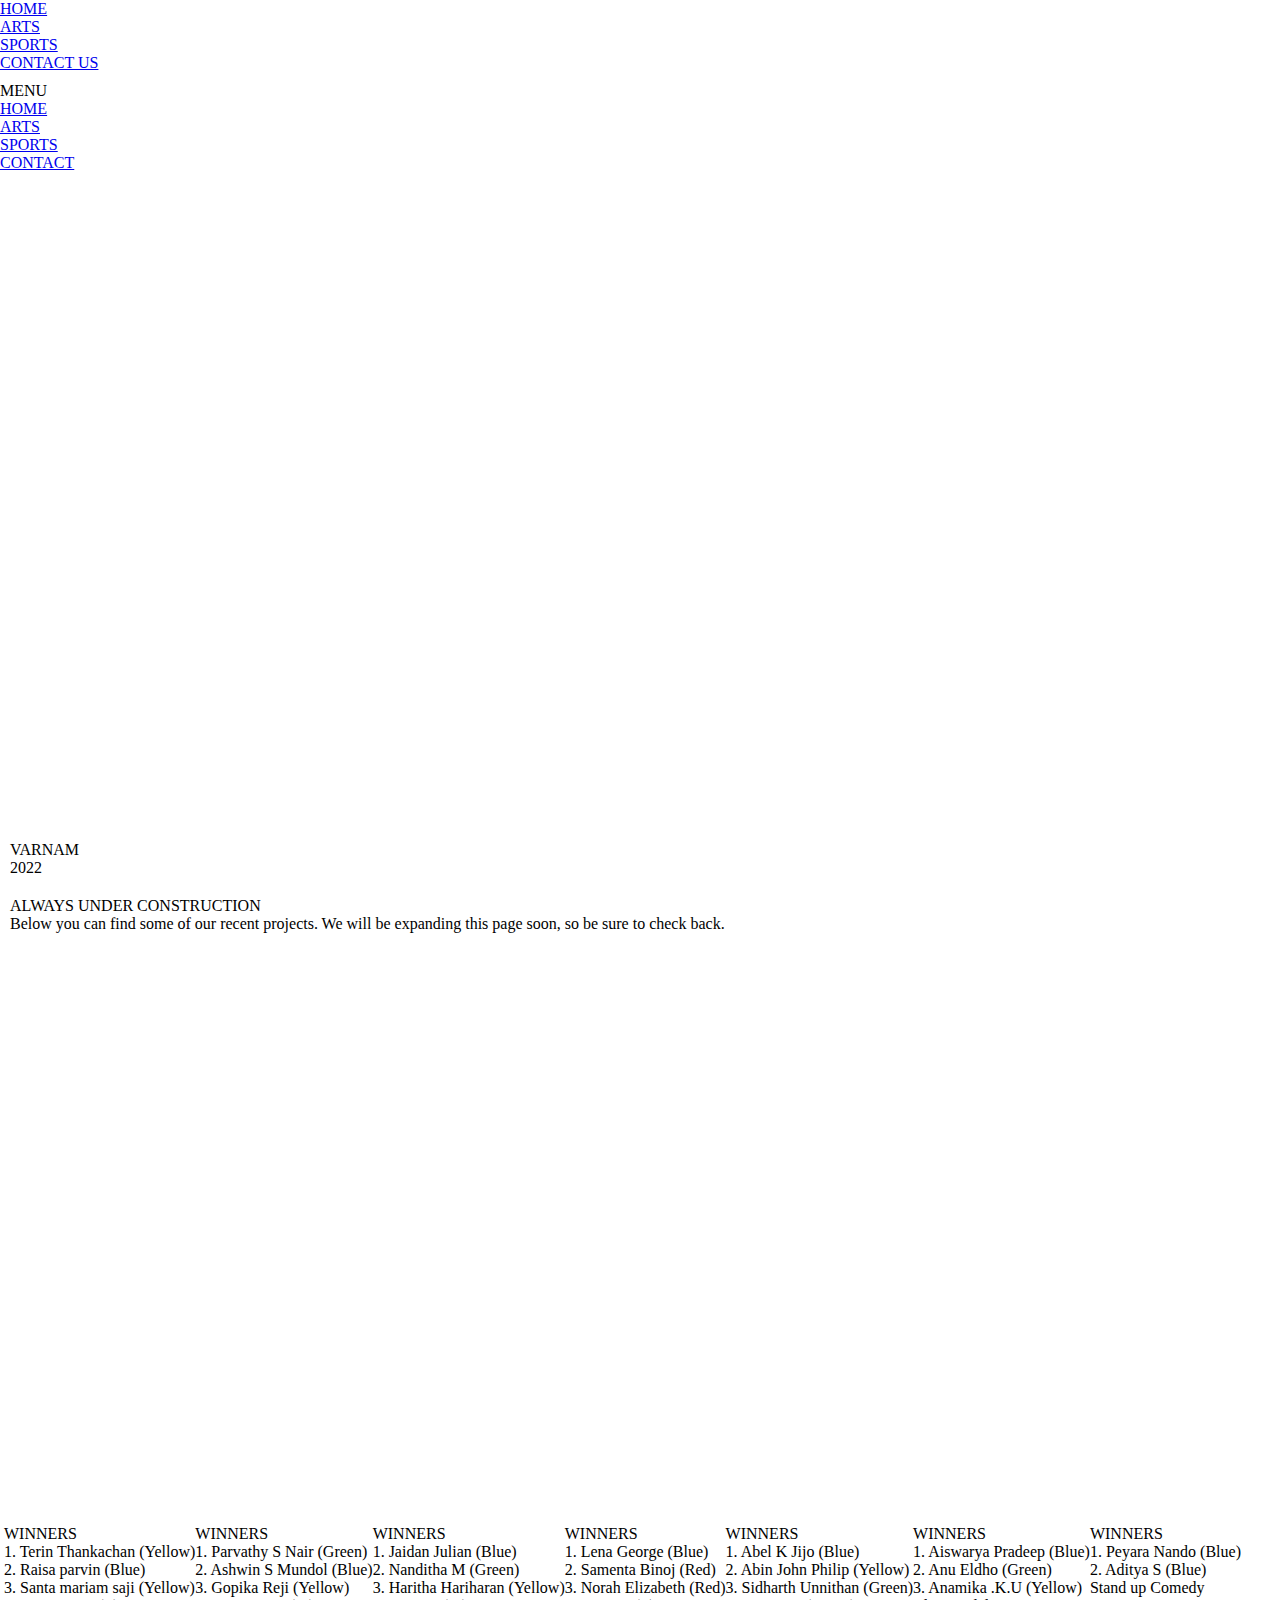
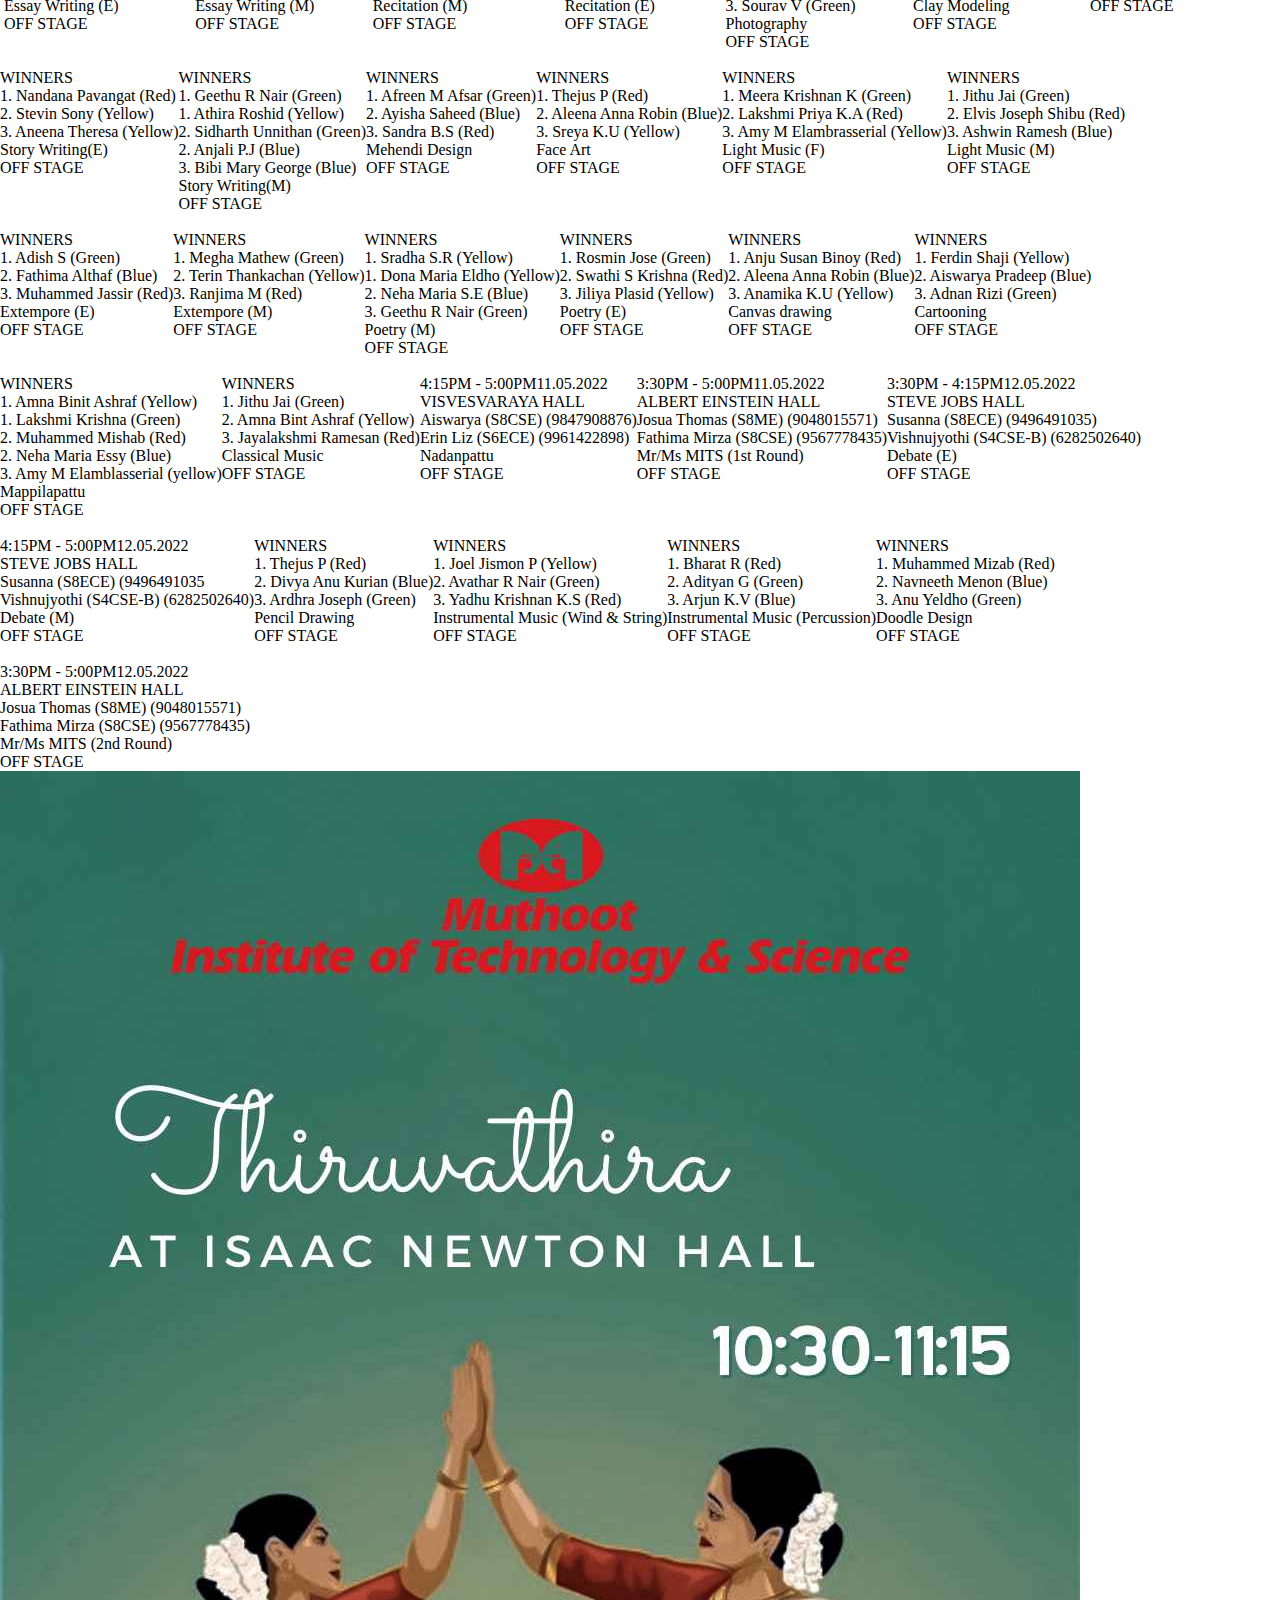
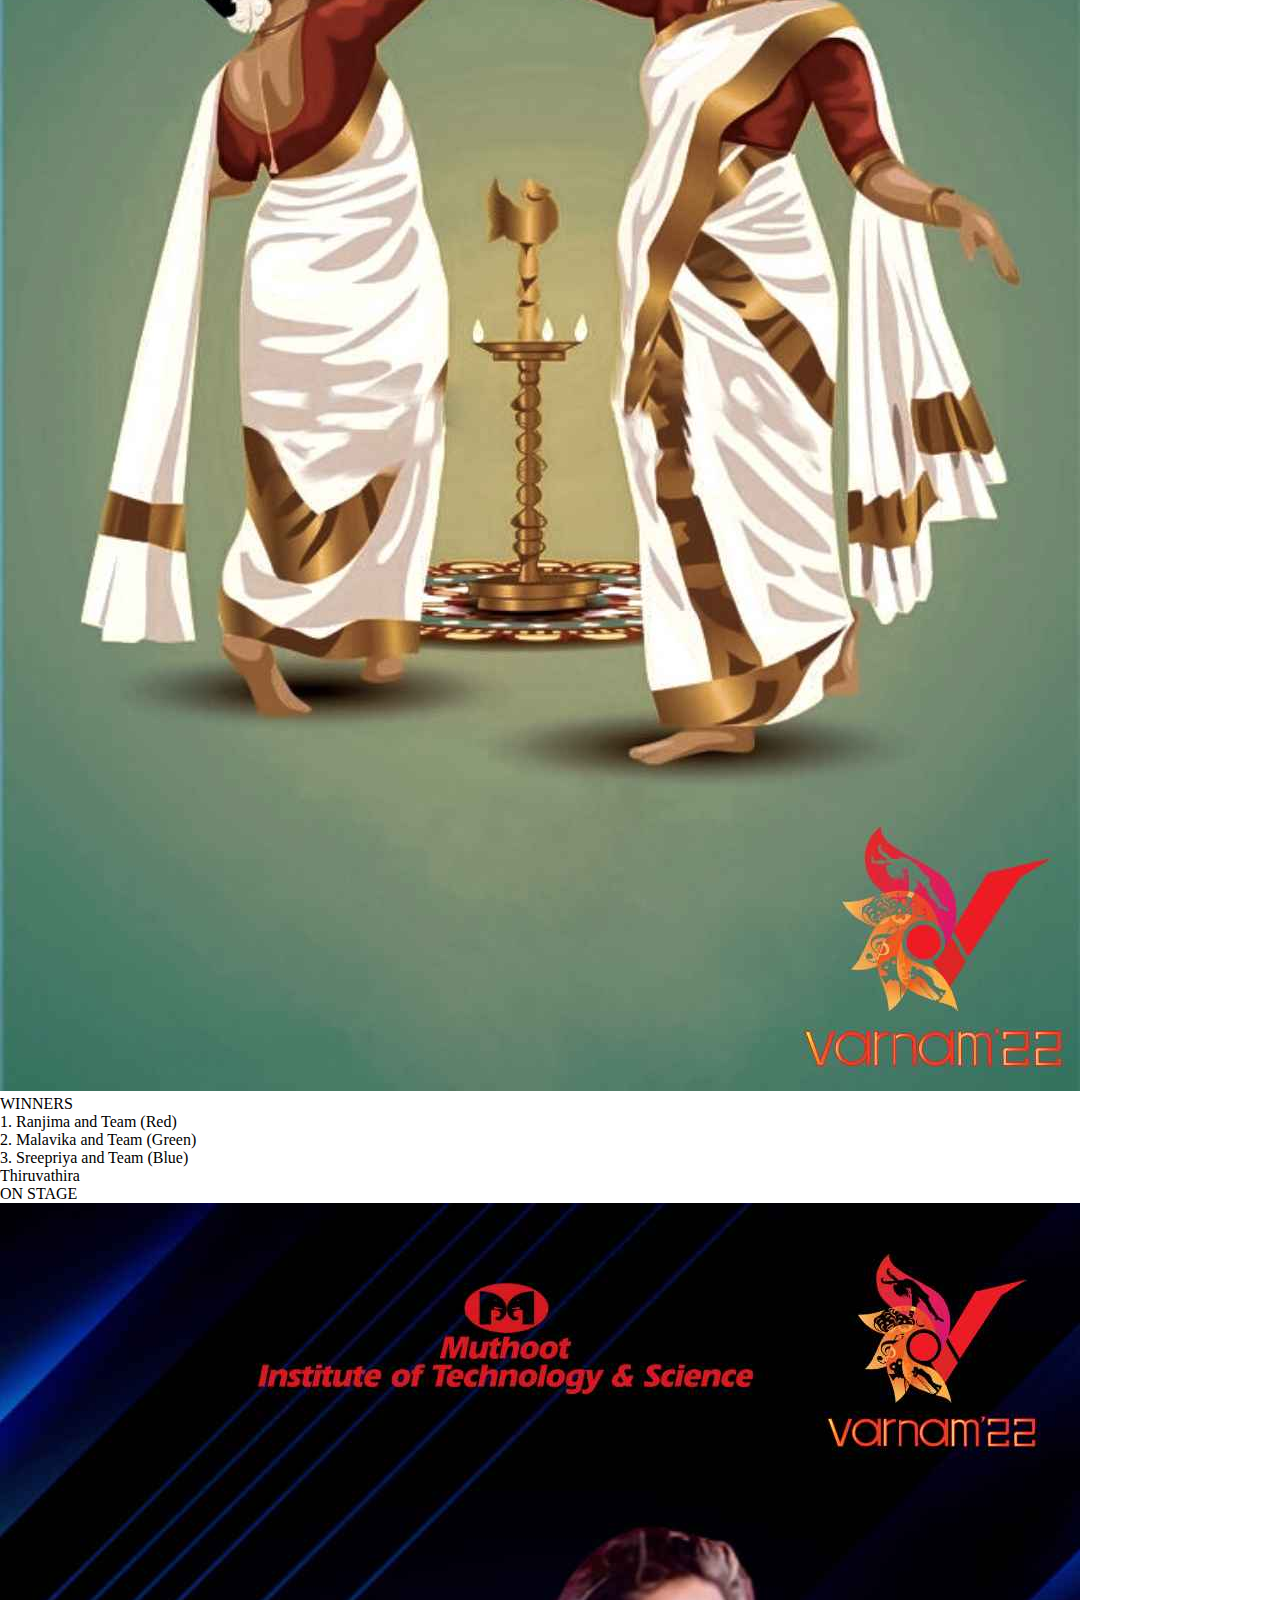
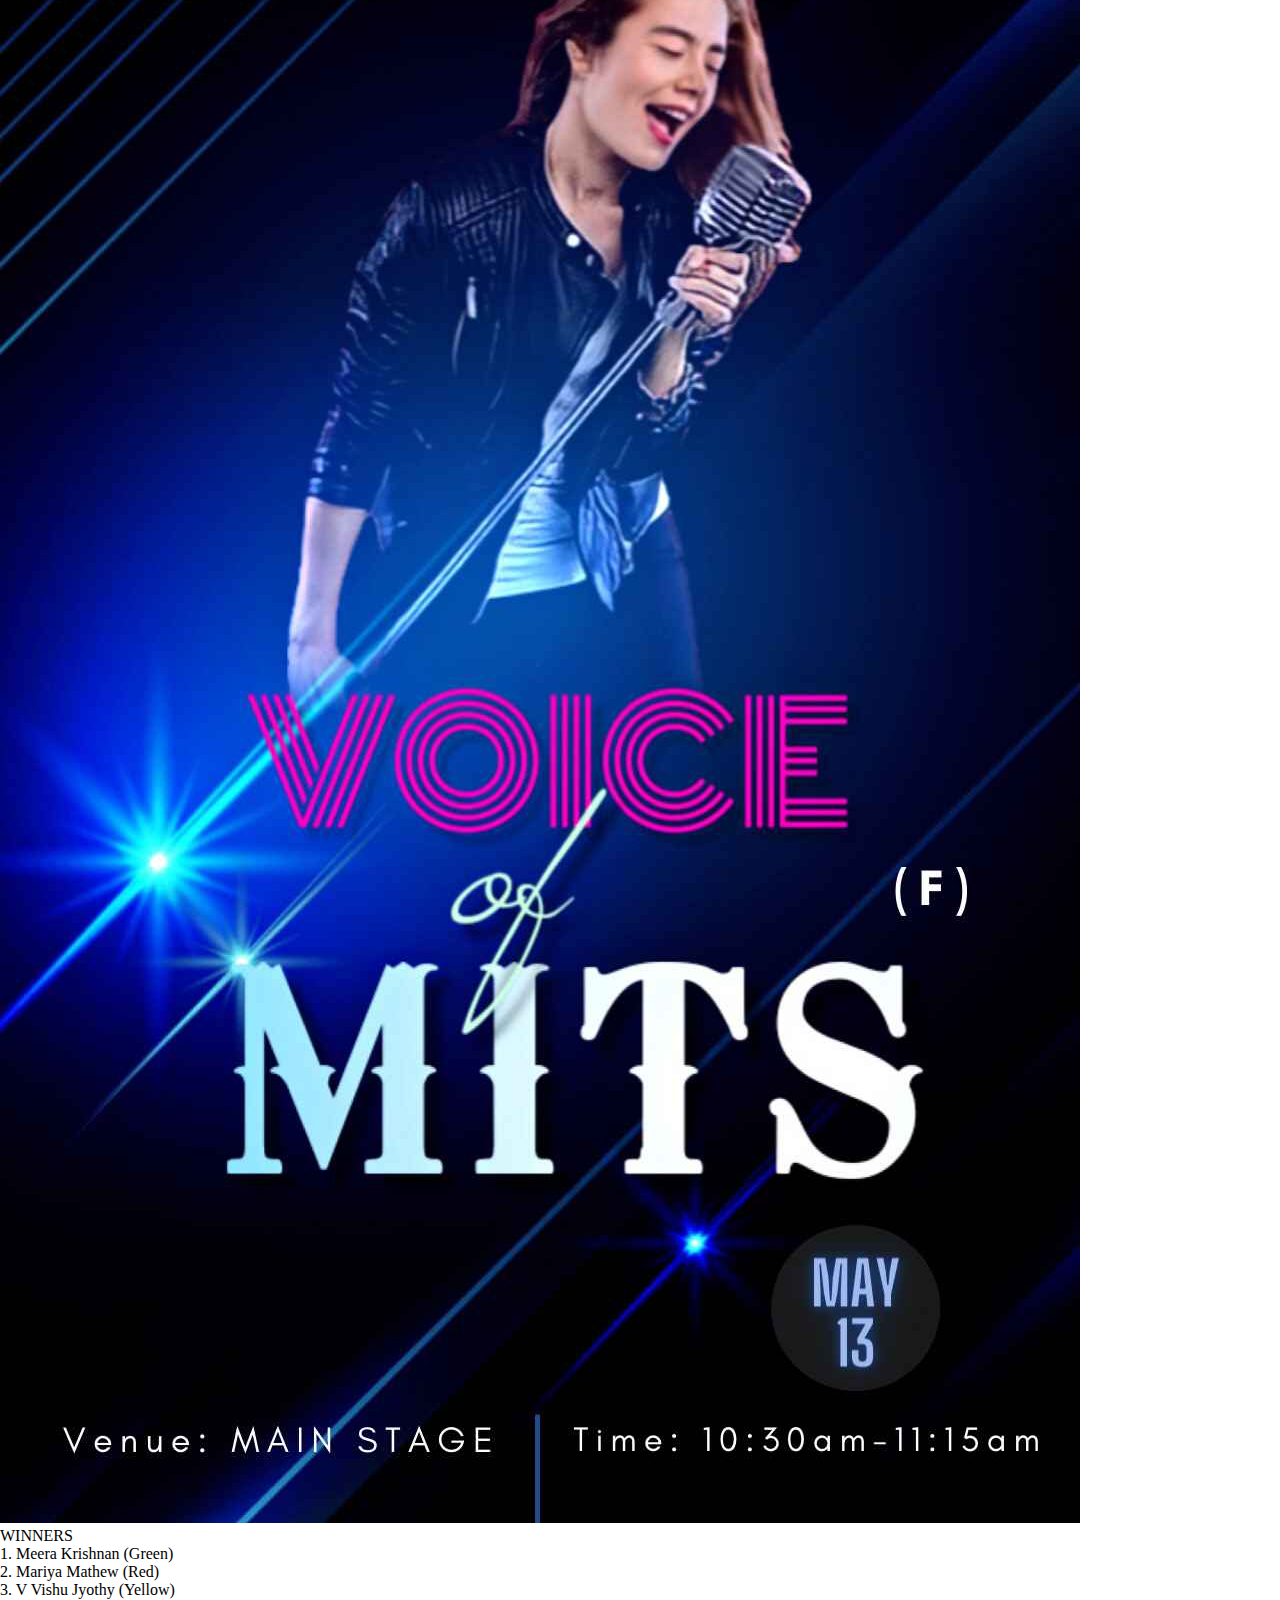
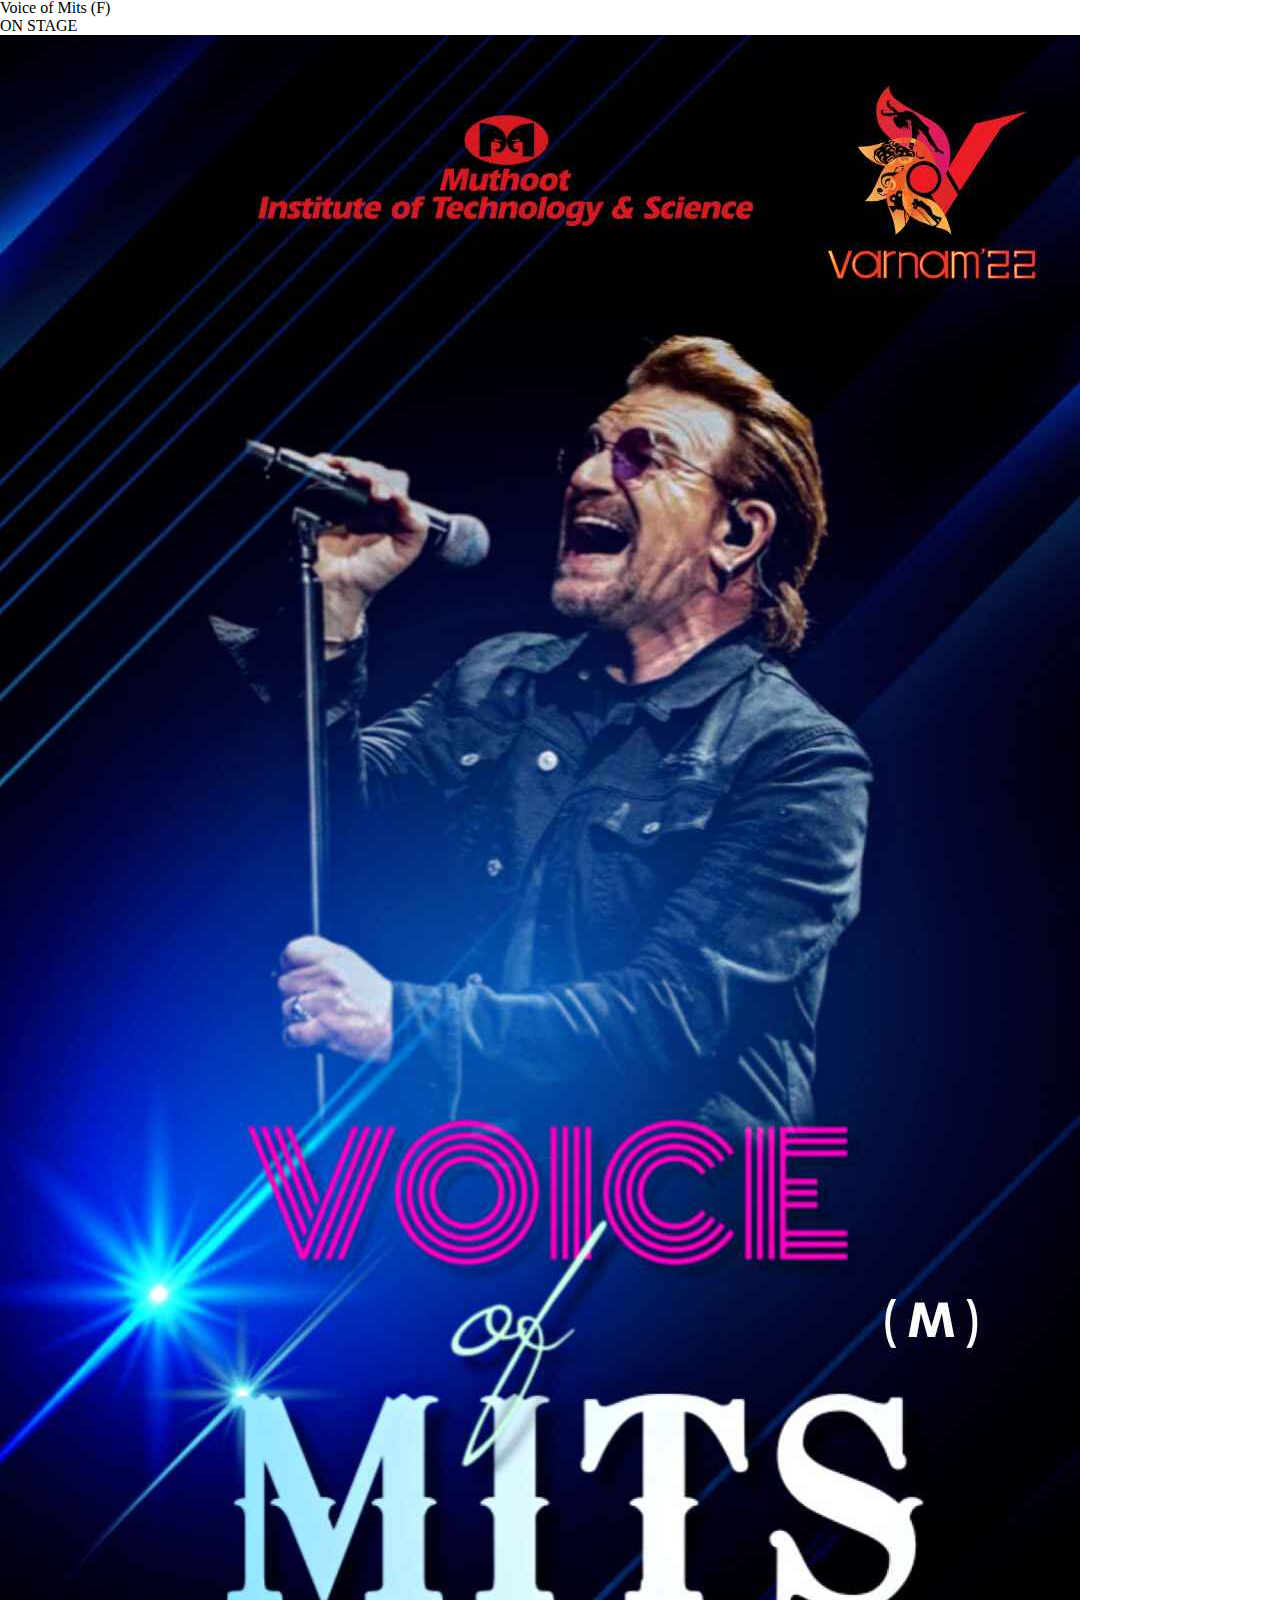
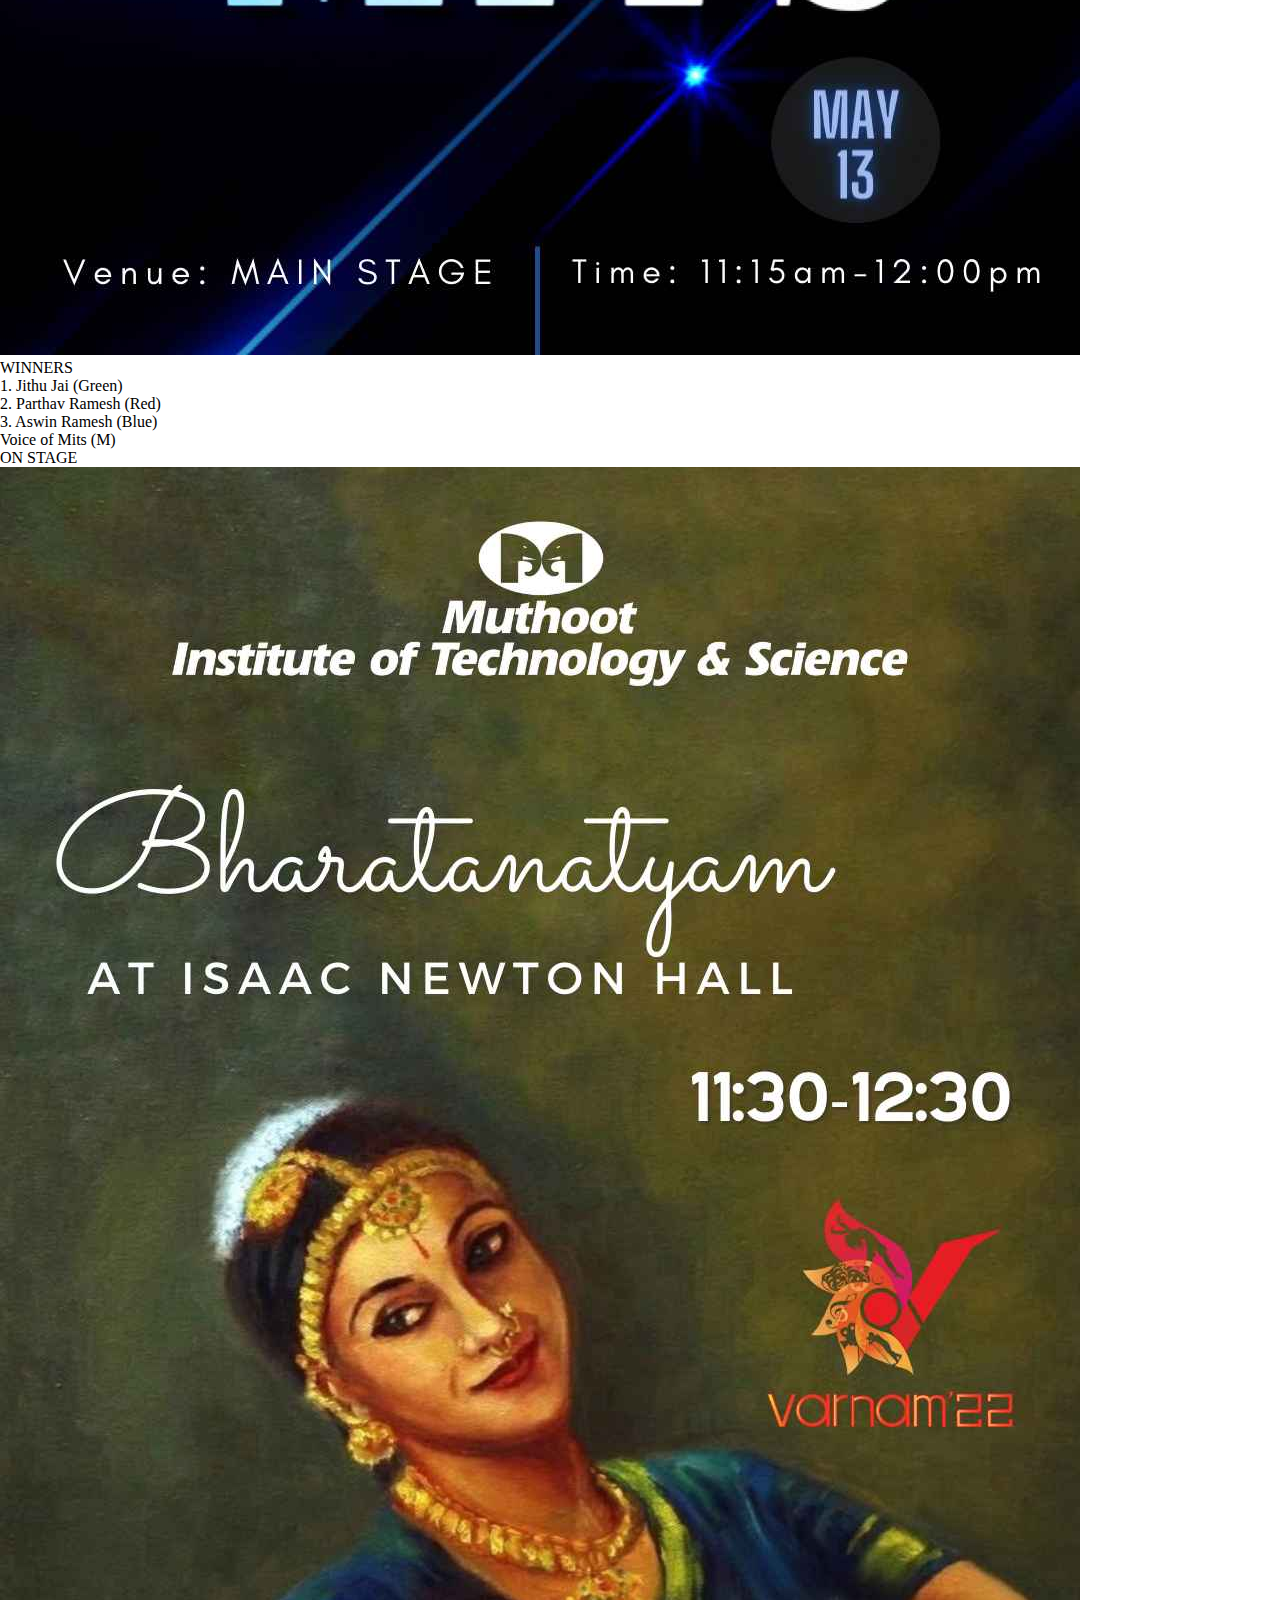
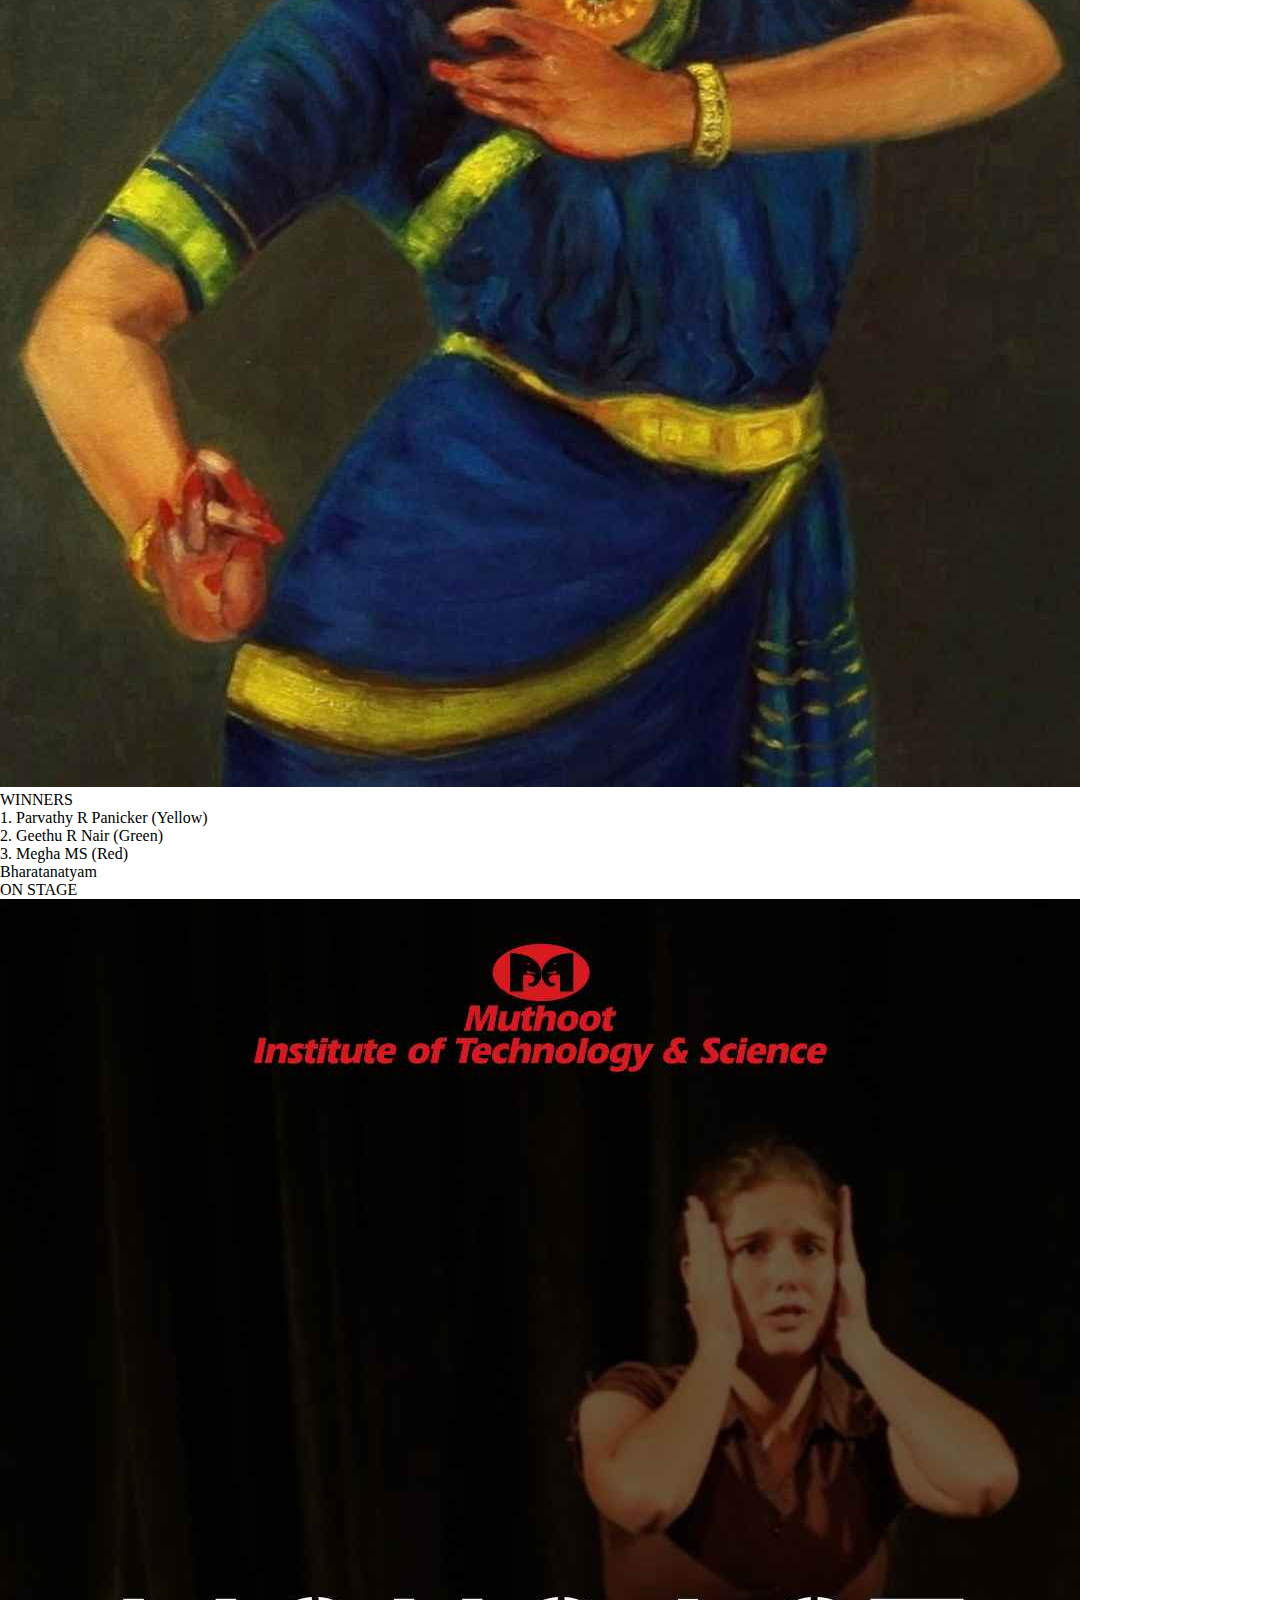
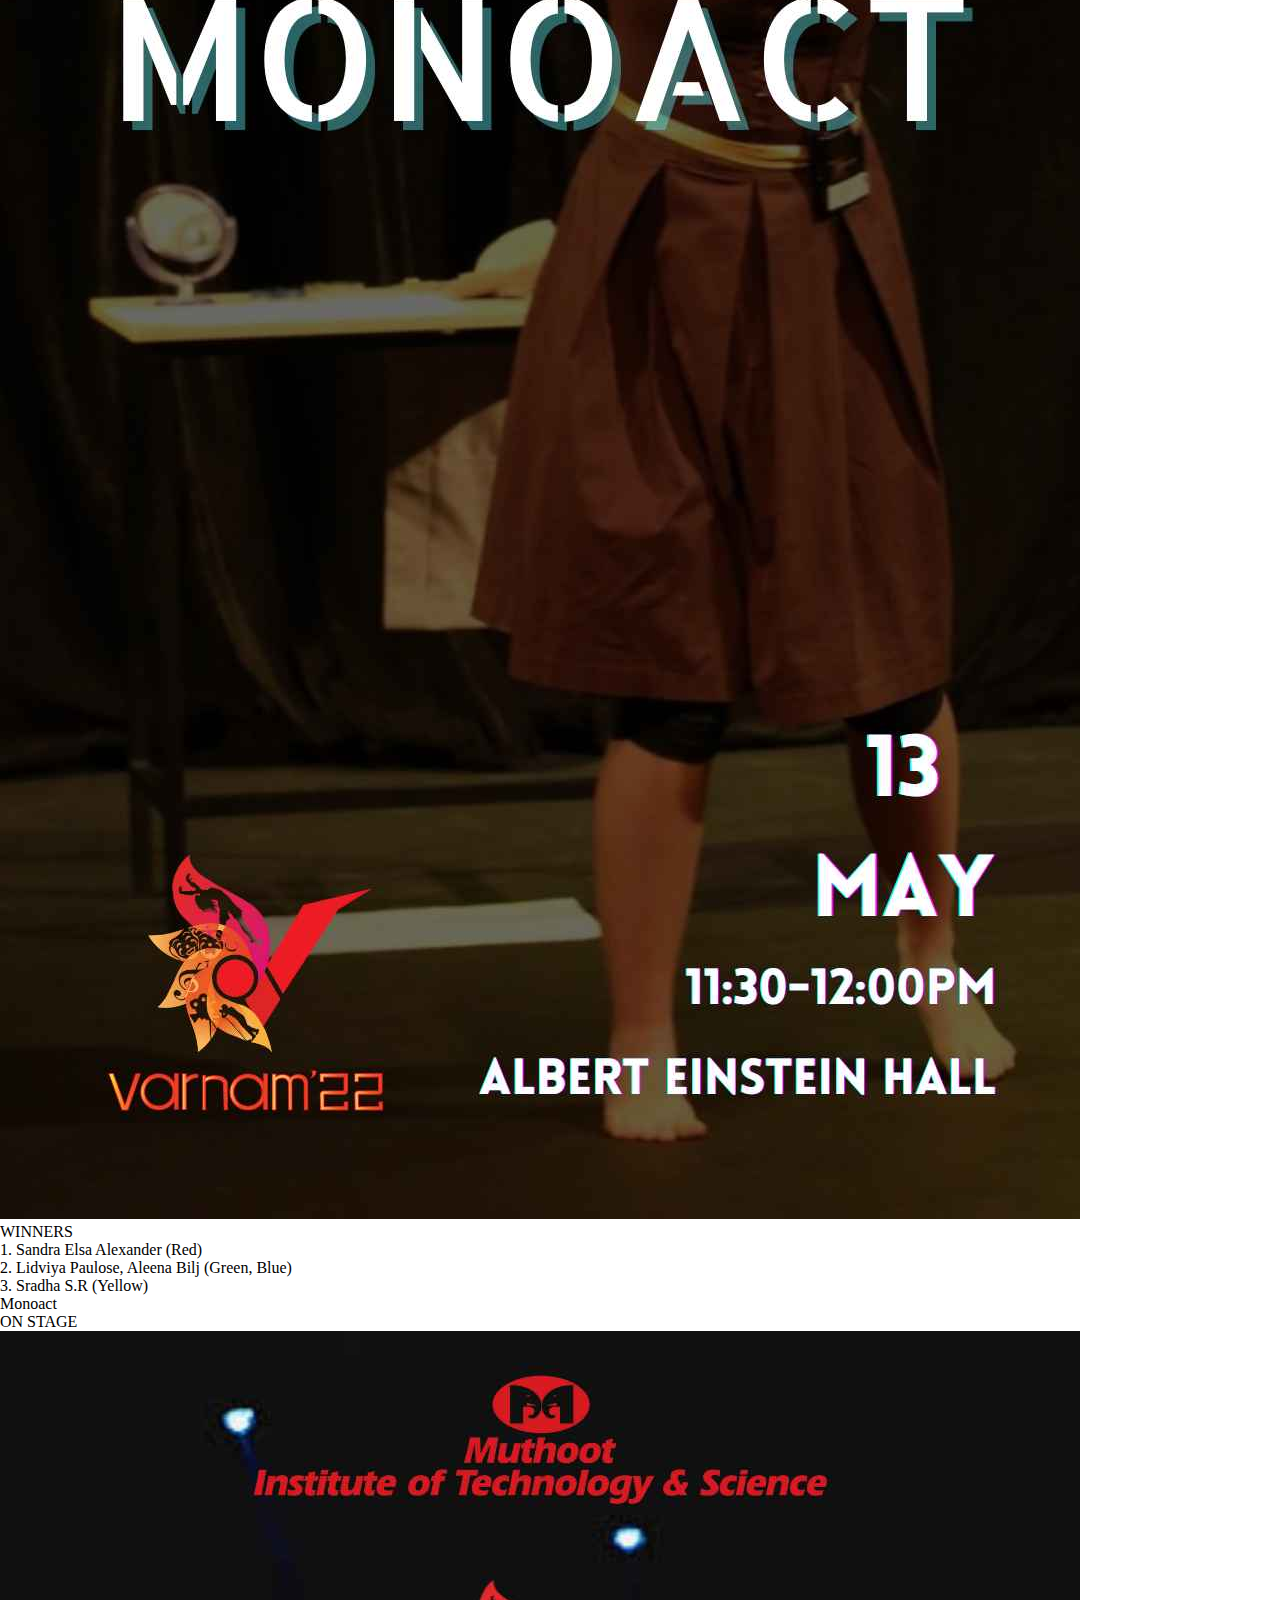
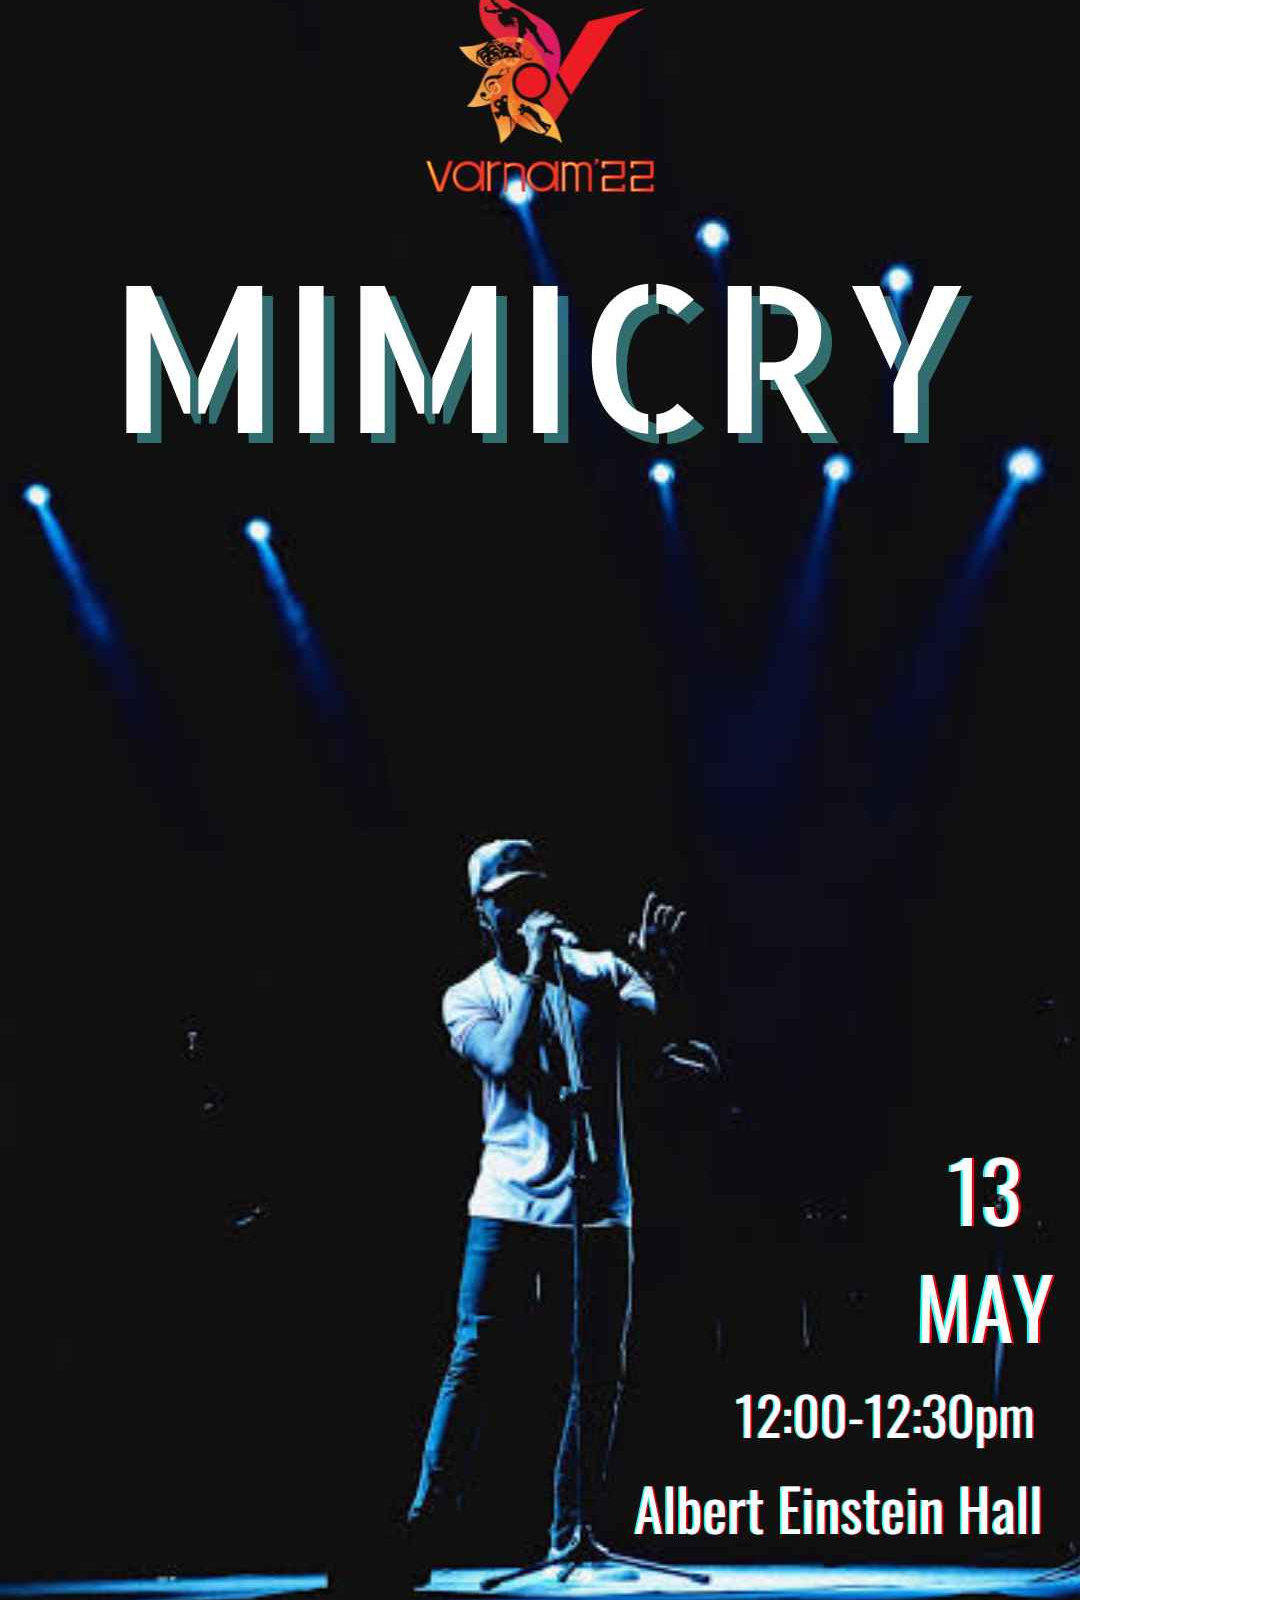
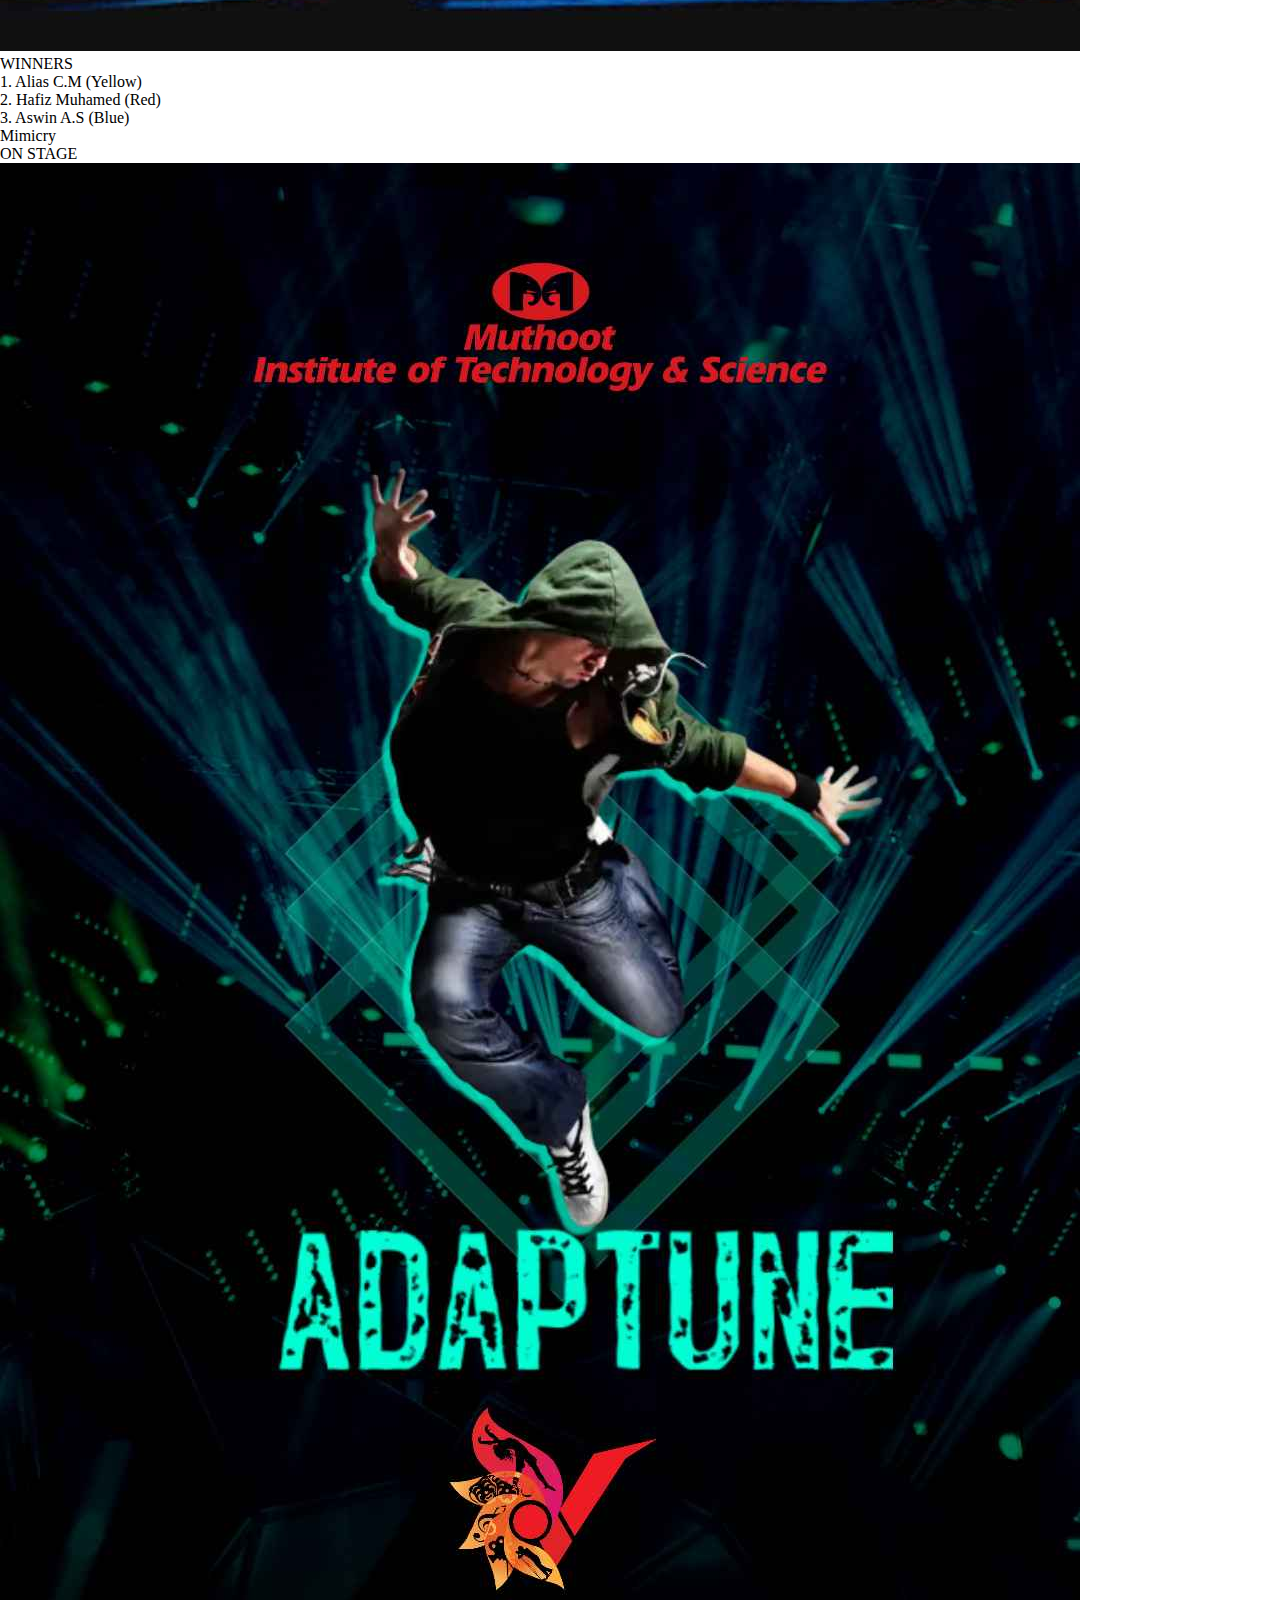
==== commit b1c76267: "winners-result" ====
--- a/arts.html
+++ b/arts.html
@@ -1144,7 +1144,7 @@
                 <div class="workCont"  id="Rastika">
 
                     <div class="ThumbImage" id="">
-                        <img src="./Assets/onstage/" alt=""> 
+                        <img src="/Assets/onstage/thiruvathira.jpg" alt=""> 
                       </div>
                       <div class="projectOverlay hover-overlay-top">
                           <div class="innerRedCont"></div>
@@ -1152,9 +1152,10 @@
                               <div class="WorkIcon caseIco"> </div>
                           </div> -->
                     <div class="viewProject hover-overlay">
-                        <div class="event-date"><p><span>10:30AM - 11:15AM</span><span>13.05.2022</span></p></div>
-                        <div class="event-venue">Isaac Newton Hall</div>
-                        <div class="event-cord"><p>Lakshmi Govind (S4CE) 9037918994</p><p>Aneena(S8EC) 813897780</p></div>
+                      <div class="event-date"><p><span>WINNERS</span></p></div>
+                      <div class="event-venue">1. Ranjima and Team (Red)</div>
+                      <div class="event-venue">2. Malavika and Team (Green)</div>
+                      <div class="event-venue">3. Sreepriya and Team (Blue)</div>
                     </div>
                 </div>
                 <div class="breakLine breaklineSmall"></div>
@@ -1170,7 +1171,7 @@
                   <div class="workCont"  id="Rastika">
 
                     <div class="ThumbImage" id="">
-                      <img src="./Assets/onstage/" alt="">
+                      <img src="./Assets/onstage/voicemitsf.jpg" alt="">
                     </div>
                     <div class="projectOverlay hover-overlay-top">
                         <div class="innerRedCont"></div>
@@ -1179,9 +1180,10 @@
                         </div> -->
                 
                   <div class="viewProject hover-overlay">
-                      <div class="event-date"><p><span>10:30AM - 11:15AM</span><span>13.05.2022</span></p></div>
-                      <div class="event-venue">Main Stage</div>
-                      <div class="event-cord"><p>Elvis (S8EC) 9495752637</p><p>Edwin (S8EC) 7907219851</p></div>
+                    <div class="event-date"><p><span>WINNERS</span></p></div>
+                    <div class="event-venue">1. Meera Krishnan (Green)</div>
+                    <div class="event-venue">2. Mariya Mathew (Red)</div>
+                    <div class="event-venue">3. V Vishu Jyothy (Yellow)</div>
                   </div>
               </div>
               <div class="breakLine breaklineSmall"></div>
@@ -1202,7 +1204,7 @@
                   <div class="workCont"  id="Rastika">
 
                     <div class="ThumbImage" id="">
-                      <img src="./Assets/onstage/" alt="">
+                      <img src="./Assets/onstage/voicemitsm.jpg" alt="">
                     </div>
                     <div class="projectOverlay hover-overlay-top">
                         <div class="innerRedCont"></div>
@@ -1211,9 +1213,10 @@
                         </div> -->
 
                   <div class="viewProject hover-overlay">
-                      <div class="event-date"><p><span>11:15AM - 12:00PM</span><span>13.05.2022</span></p></div>
-                      <div class="event-venue">Main Stage</div>
-                      <div class="event-cord"><p>Elvis (S8EC) 9495752637</p><p>Edwin (S8EC) 7907219851</p></div>
+                    <div class="event-date"><p><span>WINNERS</span></p></div>
+                    <div class="event-venue">1. Jithu Jai (Green)</div>
+                    <div class="event-venue">2. Parthav Ramesh (Red)</div>
+                    <div class="event-venue">3. Aswin Ramesh (Blue)</div>
                   </div>
               </div>
               <div class="breakLine breaklineSmall"></div>
@@ -1232,7 +1235,7 @@
                       <div class="workCont"  id="Rastika">
     
                         <div class="ThumbImage" id="">
-                          <img src="./Assets/onstage/" alt="">
+                          <img src="./Assets/onstage/bharatnatyam.jpg" alt="">
                         </div>
                         <div class="projectOverlay hover-overlay-top">
                             <div class="innerRedCont"></div>
@@ -1241,14 +1244,15 @@
                             </div> -->
     
                   <div class="viewProject hover-overlay">
-                      <div class="event-date"><p><span>11:30AM - 12:30PM</span><span>13.05.2022</span></p></div>
-                      <div class="event-venue">Isaac Newton Hall</div>
-                      <div class="event-cord"><p>Chandni C P (S8 CE) 7561099543</p><p>Aparna P (S8 CE) 6235157979</p></div>
+                    <div class="event-date"><p><span>WINNERS</span></p></div>
+                    <div class="event-venue">1. Parvathy R Panicker (Yellow)</div>
+                    <div class="event-venue">2. Geethu R Nair (Green)</div>
+                    <div class="event-venue">3. Megha MS (Red)</div>
                   </div>
               </div>
               <div class="breakLine breaklineSmall"></div>
               <div class="workThumbTekst">
-                  <div class="MediumNaslov">Bharatan atyam</div>
+                  <div class="MediumNaslov">Bharatanatyam</div>
                   <div class="subtekst">ON STAGE</div>
               </div>
               <div class="breakLine breaklineSmall"></div>
@@ -1263,7 +1267,7 @@
                       <div class="workCont"  id="Rastika">
     
                         <div class="ThumbImage" id="">
-                          <img src="./Assets/onstage/" alt="">
+                          <img src="./Assets/onstage/monoact.jpg" alt="">
                         </div>
                         <div class="projectOverlay hover-overlay-top">
                             <div class="innerRedCont"></div>
@@ -1272,9 +1276,10 @@
                             </div> -->
 
                   <div class="viewProject hover-overlay">
-                      <div class="event-date"><p><span>11:30AM - 12:00PM</span><span>13.05.2022</span></p></div>
-                      <div class="event-venue">Albert Einstein Hall</div>
-                      <div class="event-cord"><p>Kezia Helen Babu (S8EC) 9605016732</p><p>Christeena Shaji (S8EC) 9995640359</p></div>
+                    <div class="event-date"><p><span>WINNERS</span></p></div>
+                    <div class="event-venue">1. Sandra Elsa Alexander (Red)</div>
+                    <div class="event-venue">2. Lidviya Paulose, Aleena Bilj (Green, Blue)</div>
+                    <div class="event-venue">3. Sradha S.R (Yellow)</div>
                   </div>
               </div>
               <div class="breakLine breaklineSmall"></div>
@@ -1294,7 +1299,7 @@
                       <div class="workCont"  id="Rastika">
     
                         <div class="ThumbImage" id="">
-                          <img src="./Assets/onstage/" alt="">
+                          <img src="./Assets/onstage/mimicry.jpg" alt="">
                         </div>
                         <div class="projectOverlay hover-overlay-top">
                             <div class="innerRedCont"></div>
@@ -1303,9 +1308,10 @@
                             </div> -->
 
                   <div class="viewProject hover-overlay">
-                      <div class="event-date"><p><span>12:00PM - 12:30PM</span><span>13.05.2022</span></p></div>
-                      <div class="event-venue">Albert Einstein Hall</div>
-                      <div class="event-cord"><p>Eld ho P. Kuriakose (S8EEE) 98955 36294</p><p>Benjith Benny (S8EEE) 6238 024 700</p></div>
+                    <div class="event-date"><p><span>WINNERS</span></p></div>
+                    <div class="event-venue">1. Alias C.M (Yellow)</div>
+                    <div class="event-venue">2. Hafiz Muhamed (Red)</div>
+                    <div class="event-venue">3. Aswin A.S (Blue)</div>
                   </div>
               </div>
               <div class="breakLine breaklineSmall"></div>
@@ -1329,7 +1335,7 @@
                       <div class="workCont"  id="Rastika">
     
                         <div class="ThumbImage" id="">
-                          <img src="./Assets/onstage/" alt="">
+                          <img src="./Assets/onstage/adaptune.jpg" alt="">
                         </div>
                         <div class="projectOverlay hover-overlay-top">
                             <div class="innerRedCont"></div>
@@ -1338,9 +1344,10 @@
                             </div> -->
     
                   <div class="viewProject hover-overlay">
-                      <div class="event-date"><p><span>Adaptune</span><span>13.05.2022</span></p></div>
-                      <div class="event-venue">Main Stage</div>
-                      <div class="event-cord"><p>Sibina Salim (S6CSE) 6235744345</p><p>Sara Abhraham (S6CSE) 8078164914</p></div>
+                    <div class="event-date"><p><span>WINNERS</span></p></div>
+                    <div class="event-venue">1. Athika P.K (Blue)</div>
+                    <div class="event-venue">2. Jithu K Jiju (Green)</div>
+                    <div class="event-venue">3. Taniya Titus (Yellow)</div>
                   </div>
               </div>
               <div class="breakLine breaklineSmall"></div>
@@ -1361,7 +1368,7 @@
                       <div class="workCont"  id="Rastika">
     
                         <div class="ThumbImage" id="">
-                          <img src="./Assets/onstage/" alt="">
+                          <img src="./Assets/onstage/mime.jpg" alt="">
                         </div>
                         <div class="projectOverlay hover-overlay-top">
                             <div class="innerRedCont"></div>
@@ -1370,9 +1377,10 @@
                             </div> -->
         
                   <div class="viewProject hover-overlay">
-                      <div class="event-date"><p><span>12:30PM - 1:00PM</span><span>13.05.2022</span></p></div>
-                      <div class="event-venue">Main Stage</div>
-                      <div class="event-cord"><p>Ann Mariya (S6CE) 95267 69869</p><p>Divya Anu (S4CSA) 97 448 33320</p></div>
+                    <div class="event-date"><p><span>WINNERS</span></p></div>
+                    <div class="event-venue">1. Jayaram PG & Team (Red)</div>
+                    <div class="event-venue">2. Risban Mullappilly & Team (Green)</div>
+                    <div class="event-venue">3. Bhagyaraj & Team (Blue)</div>
                   </div>
               </div>
               <div class="breakLine breaklineSmall"></div>
@@ -1393,7 +1401,7 @@
                       <div class="workCont"  id="Rastika">
     
                         <div class="ThumbImage" id="">
-                          <img src="./Assets/onstage/" alt="">
+                          <img src="./Assets/onstage/moviespoof.jpg" alt="">
                         </div>
                         <div class="projectOverlay hover-overlay-top">
                             <div class="innerRedCont"></div>
@@ -1402,9 +1410,10 @@
                             </div> -->
   
                   <div class="viewProject hover-overlay">
-                      <div class="event-date"><p><span>2:00PM - 3:00PM</span><span>13.05.2022</span></p></div>
-                      <div class="event-venue">Main Stage</div>
-                      <div class="event-cord"><p>Soj Soloman (S8ME) 9446449461</p><p>Kiran Raj (S6ME) 6238 024 700</p></div>
+                    <div class="event-date"><p><span>WINNERS</span></p></div>
+                    <div class="event-venue">1. Muhammed Ajmal K.A (Green)</div>
+                    <div class="event-venue">2. Sarath Kumar P S (Red)</div>
+                    <div class="event-venue">3. N.Pranav Krishna (Blue)</div>
                   </div>
               </div>
               <div class="breakLine breaklineSmall"></div>
@@ -1424,7 +1433,7 @@
                       <div class="workCont"  id="Rastika">
     
                         <div class="ThumbImage" id="">
-                          <img src="./Assets/onstage/" alt="">
+                          <img src="./Assets/onstage/nostalgia.jpg" alt="">
                         </div>
                         <div class="projectOverlay hover-overlay-top">
                             <div class="innerRedCont"></div>
@@ -1433,9 +1442,10 @@
                             </div> -->
         
                   <div class="viewProject hover-overlay">
-                      <div class="event-date"><p><span>3:00PM - 3:45PM</span><span>13.05.2022</span></p></div>
-                      <div class="event-venue">Main Stage</div>
-                      <div class="event-cord"><p>Mukthar MM (S8CE) 87141 51221</p><p>Adithyan PS (S8CE) 81398 74099</p></div>
+                    <div class="event-date"><p><span>WINNERS</span></p></div>
+                    <div class="event-venue">1. Ben A V (Green)</div>
+                    <div class="event-venue">2. S Balagopal (Yellow)</div>
+                    <div class="event-venue">3. Geethanjali (Red)</div>
                   </div>
               </div>
               <div class="breakLine breaklineSmall"></div>
@@ -1457,7 +1467,7 @@
                       <div class="workCont"  id="Rastika">
     
                         <div class="ThumbImage" id="">
-                          <img src="./Assets/onstage/" alt="">
+                          <img src="./Assets/onstage/mrandmrsmits.jpg" alt="">
                         </div>
                         <div class="projectOverlay hover-overlay-top">
                             <div class="innerRedCont"></div>
@@ -1488,7 +1498,7 @@
                       <div class="workCont"  id="Rastika">
     
                         <div class="ThumbImage" id="">
-                          <img src="./Assets/onstage/" alt="">
+                          <img src="./Assets/onstage/margamkali.jpg" alt="">
                         </div>
                         <div class="projectOverlay hover-overlay-top">
                             <div class="innerRedCont"></div>
@@ -1519,7 +1529,7 @@
                       <div class="workCont"  id="Rastika">
     
                         <div class="ThumbImage" id="">
-                          <img src="./Assets/onstage/" alt="">
+                          <img src="./Assets/onstage/westernfocalf.jpg" alt="">
                         </div>
                         <div class="projectOverlay hover-overlay-top">
                             <div class="innerRedCont"></div>
@@ -1535,7 +1545,7 @@
               </div>
               <div class="breakLine breaklineSmall"></div>
               <div class="workThumbTekst">
-                  <div class="MediumNaslov">Western Vo.cal Solo (F)</div>
+                  <div class="MediumNaslov">Western Voacal Solo (F)</div>
                   <div class="subtekst">ON STAGE</div>
               </div>
               <div class="breakLine breaklineSmall"></div>
@@ -1550,7 +1560,7 @@
                       <div class="workCont"  id="Rastika">
     
                         <div class="ThumbImage" id="">
-                          <img src="./Assets/onstage/" alt="">
+                          <img src="./Assets/onstage/westernfocalm.jpg" alt="">
                         </div>
                         <div class="projectOverlay hover-overlay-top">
                             <div class="innerRedCont"></div>
@@ -1581,7 +1591,7 @@
                 <div class="col-lg-2 col-md-3  col-sm-4 col-xs-6 alignOnMobile centerAlign ColumnFix">
                   <div class="workCont"  id="Rastika">
                     <div class="ThumbImage" id="">
-                      <img src="./Assets/onstage/" alt="">
+                      <img src="./Assets/onstage/stepnsyncro.jpg" alt="">
                     </div>
                     <div class="projectOverlay hover-overlay-top">
                         <div class="innerRedCont"></div>
@@ -1610,7 +1620,7 @@
                   <div class="workCont"  id="Rastika">
 
                     <div class="ThumbImage" id="">
-                      <img src="./Assets/onstage/" alt="">
+                      <img src="./Assets/onstage/madads.jpg" alt="">
                     </div>
                     <div class="projectOverlay hover-overlay-top">
                         <div class="innerRedCont"></div>
@@ -1638,7 +1648,7 @@
                 <div class="col-lg-2 col-md-3  col-sm-4 col-xs-6 alignOnMobile centerAlign ColumnFix">
                   <div class="workCont"  id="Rastika">
                     <div class="ThumbImage" id="">
-                      <img src="./Assets/onstage/" alt="">
+                      <img src="./Assets/onstage/mockpress.jpg" alt="">
                     </div>
                     <div class="projectOverlay hover-overlay-top">
                         <div class="innerRedCont"></div>
@@ -1667,7 +1677,7 @@
                   <div class="workCont"  id="Rastika">
 
                     <div class="ThumbImage" id="">
-                      <img src="./Assets/onstage/" alt="">
+                      <img src="./Assets/onstage/groupdancef.jpg" alt="">
                     </div>
                     <div class="projectOverlay hover-overlay-top">
                         <div class="innerRedCont"></div>
@@ -1698,7 +1708,7 @@
                   <div class="workCont"  id="Rastika">
 
                     <div class="ThumbImage" id="">
-                      <img src="./Assets/onstage/" alt="">
+                      <img src="./Assets/onstage/groupdancem.jpg" alt="">
                     </div>
                     <div class="projectOverlay hover-overlay-top">
                         <div class="innerRedCont"></div>
@@ -1727,7 +1737,7 @@
                   <div class="workCont"  id="Rastika">
 
                     <div class="ThumbImage" id="">
-                      <img src="./Assets/onstage/" alt="">
+                      <img src="./Assets/onstage/themeshow.jpg" alt="">
                     </div>
                     <div class="projectOverlay hover-overlay-top">
                         <div class="innerRedCont"></div>
